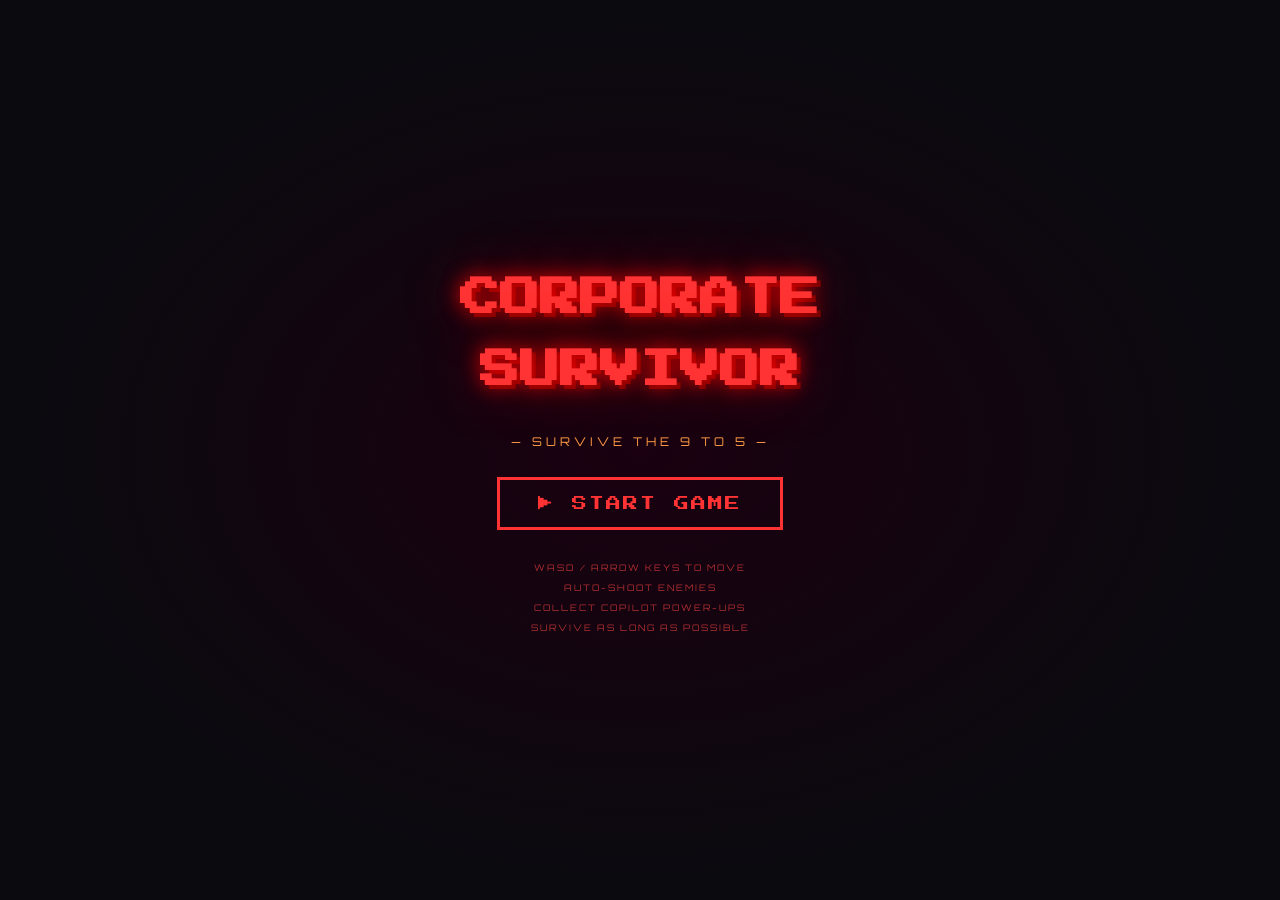
==== index.html @ 970d266e "Update index.html" ====
<!DOCTYPE html>
<html lang="en">
<head>
    <meta charset="UTF-8">
    <meta name="viewport" content="width=device-width, initial-scale=1.0">
    <title>Corporate Survivor</title>
    <link href="https://fonts.googleapis.com/css2?family=Press+Start+2P&family=Orbitron:wght@400;700;900&display=swap" rel="stylesheet">
    <style>
        * { margin: 0; padding: 0; box-sizing: border-box; }

        body {
            background: #0a0a0f;
            display: flex;
            flex-direction: column;
            align-items: center;
            justify-content: center;
            min-height: 100vh;
            font-family: 'Orbitron', sans-serif;
            overflow: hidden;
        }

        body::before {
            content: '';
            position: fixed;
            inset: 0;
            background-image:
                linear-gradient(rgba(255,50,50,0.04) 1px, transparent 1px),
                linear-gradient(90deg, rgba(255,50,50,0.04) 1px, transparent 1px);
            background-size: 40px 40px;
            animation: gridScroll 20s linear infinite;
            pointer-events: none;
            z-index: 0;
        }

        @keyframes gridScroll {
            0% { background-position: 0 0; }
            100% { background-position: 40px 40px; }
        }

        #title-screen {
            position: fixed;
            inset: 0;
            background: radial-gradient(ellipse at center, #1a0010 0%, #0a0a0f 70%);
            display: flex;
            flex-direction: column;
            align-items: center;
            justify-content: center;
            z-index: 100;
            gap: 28px;
        }

        #title-screen h1 {
            font-family: 'Press Start 2P', cursive;
            font-size: clamp(18px, 4vw, 40px);
            color: #ff3333;
            text-shadow: 0 0 20px #ff0000, 0 0 60px #ff000066, 4px 4px 0 #660000;
            animation: titlePulse 2s ease-in-out infinite;
            text-align: center;
            line-height: 1.8;
        }

        @keyframes titlePulse {
            0%,100% { text-shadow: 0 0 20px #ff3333, 0 0 60px #ff000066, 4px 4px 0 #660000; }
            50% { text-shadow: 0 0 40px #ff6666, 0 0 100px #ff000099, 4px 4px 0 #660000; }
        }

        .subtitle {
            font-size: clamp(7px, 1.5vw, 12px);
            color: #ff9944;
            letter-spacing: 4px;
            text-transform: uppercase;
        }

        #start-btn {
            font-family: 'Press Start 2P', cursive;
            font-size: clamp(9px, 1.8vw, 15px);
            padding: 16px 38px;
            background: transparent;
            border: 3px solid #ff3333;
            color: #ff3333;
            cursor: pointer;
            letter-spacing: 2px;
            transition: all 0.2s;
            animation: btnBlink 1.5s step-end infinite;
            position: relative;
            overflow: hidden;
        }

        #start-btn::before {
            content: '';
            position: absolute;
            inset: 0;
            background: #ff3333;
            transform: translateX(-100%);
            transition: transform 0.3s;
        }

        #start-btn:hover::before { transform: translateX(0); }
        #start-btn span { position: relative; }
        #start-btn:hover { color: #0a0a0f; }

        @keyframes btnBlink {
            0%,100% { opacity: 1; }
            50% { opacity: 0.6; }
        }

        .controls-hint {
            font-size: clamp(5px, 0.9vw, 9px);
            color: #ff4444aa;
            letter-spacing: 2px;
            text-align: center;
            line-height: 2.2;
        }

        /* ---- CHARACTER SELECT ---- */
        #char-select-screen {
            position: fixed;
            inset: 0;
            background: radial-gradient(ellipse at center, #1a0010 0%, #0a0a0f 70%);
            display: none;
            flex-direction: column;
            align-items: center;
            justify-content: center;
            z-index: 99;
            gap: 32px;
        }

        #char-select-screen h2 {
            font-family: 'Press Start 2P', cursive;
            font-size: clamp(10px, 2.2vw, 20px);
            color: #ffcc44;
            text-shadow: 0 0 16px #ffaa00, 3px 3px 0 #664400;
            letter-spacing: 2px;
            text-align: center;
        }

        #char-grid {
            display: grid;
            grid-template-columns: repeat(4, 1fr);
            gap: 18px;
            position: relative;
        }

        .char-tile {
            width: clamp(100px, 14vw, 150px);
            height: clamp(100px, 14vw, 150px);
            position: relative;
            border: 3px solid #ff333333;
            overflow: hidden;
            background: #111;
            image-rendering: pixelated;
        }

        .char-tile img {
            width: 100%;
            height: 100%;
            object-fit: cover;
            object-position: top center;
            display: block;
            filter: saturate(0.7) brightness(0.75);
            transition: filter 0.1s;
        }

        .char-tile.selected img {
            filter: saturate(1.2) brightness(1.1);
        }

        .char-name {
            position: absolute;
            bottom: 0; left: 0; right: 0;
            font-family: 'Press Start 2P', cursive;
            font-size: clamp(5px, 0.9vw, 8px);
            color: #ffcc44;
            text-align: center;
            background: rgba(0,0,0,0.75);
            padding: 4px 2px;
            letter-spacing: 1px;
        }

        /* Flashing cursor box */
        #char-cursor {
            position: absolute;
            border: 3px solid #fff;
            box-shadow: 0 0 0 2px #ff3333, 0 0 14px #ff3333, inset 0 0 14px rgba(255,50,50,0.15);
            pointer-events: none;
            transition: top 0.08s steps(1), left 0.08s steps(1), width 0s, height 0s;
            animation: cursorBlink 0.45s step-end infinite;
            z-index: 10;
        }

        @keyframes cursorBlink {
            0%,100% { opacity: 1; }
            50% { opacity: 0; }
        }

        #char-select-hint {
            font-family: 'Press Start 2P', cursive;
            font-size: clamp(6px, 1vw, 9px);
            color: #ff4444aa;
            letter-spacing: 2px;
            text-align: center;
            line-height: 2.4;
        }

        #char-confirm-text {
            font-family: 'Press Start 2P', cursive;
            font-size: clamp(7px, 1.2vw, 11px);
            color: #44ffaa;
            text-shadow: 0 0 12px #00ff88;
            text-align: center;
            animation: btnBlink 0.8s step-end infinite;
            letter-spacing: 1px;
        }

        #game-wrapper {
            position: relative;
            z-index: 1;
            display: none;
        }

        #gameCanvas {
            display: block;
            border: 2px solid #ff333322;
            box-shadow: 0 0 50px #ff000033, 0 0 100px #ff000011;
        }

        #hud {
            position: absolute;
            top: 0; left: 0; right: 0;
            pointer-events: none;
            padding: 10px 14px;
            display: flex;
            justify-content: space-between;
            align-items: flex-start;
        }

        .hud-left { display: flex; flex-direction: column; gap: 5px; }

        .hud-label {
            font-family: 'Press Start 2P', cursive;
            font-size: 7px;
            color: #ff333399;
            letter-spacing: 1px;
            margin-bottom: 1px;
        }

        .bar-container {
            width: 170px;
            height: 13px;
            background: rgba(0,0,0,0.75);
            border: 1px solid #ff333444;
            position: relative;
            overflow: hidden;
        }

        .bar-fill {
            height: 100%;
            transition: width 0.15s;
            position: relative;
        }

        .bar-fill::after {
            content: '';
            position: absolute;
            top: 0; left: 0; right: 0;
            height: 45%;
            background: rgba(255,255,255,0.18);
        }

        #health-fill { background: linear-gradient(90deg, #aa0000, #ff4444); }
        #exp-fill { background: linear-gradient(90deg, #003399, #4499ff); }

        .bar-text {
            position: absolute;
            top: 50%; left: 50%;
            transform: translate(-50%, -50%);
            font-family: 'Press Start 2P', cursive;
            font-size: 6px;
            color: white;
            text-shadow: 1px 1px 0 black;
            white-space: nowrap;
        }

        .hud-right {
            display: flex;
            flex-direction: column;
            align-items: flex-end;
            gap: 5px;
        }

        .stat-display {
            font-family: 'Press Start 2P', cursive;
            font-size: clamp(7px, 1.1vw, 9px);
            color: #ffcc44;
            text-shadow: 0 0 8px #ffcc4455;
            background: rgba(0,0,0,0.5);
            padding: 3px 8px;
            border-left: 2px solid #ffcc4444;
        }

        #timer-display {
            position: absolute;
            top: 8px;
            left: 50%;
            transform: translateX(-50%);
            font-family: 'Press Start 2P', cursive;
            font-size: clamp(10px, 1.5vw, 14px);
            color: #ff9944;
            text-shadow: 0 0 12px #ff6600;
            background: rgba(0,0,0,0.6);
            padding: 4px 12px;
            pointer-events: none;
        }

        #levelup-overlay {
            position: absolute;
            inset: 0;
            display: none;
            align-items: center;
            justify-content: center;
            pointer-events: none;
            z-index: 20;
        }

        #levelup-overlay.show {
            display: flex;
            animation: lvlFade 1.2s ease-out forwards;
        }

        @keyframes lvlFade {
            0% { opacity: 0; background: radial-gradient(ellipse, rgba(255,210,0,0) 0%, transparent 80%); }
            30% { background: radial-gradient(ellipse, rgba(255,210,0,0.2) 0%, transparent 80%); }
            100% { opacity: 0; }
        }

        .levelup-text {
            font-family: 'Press Start 2P', cursive;
            font-size: clamp(14px, 2.5vw, 26px);
            color: #ffdd00;
            text-shadow: 0 0 30px #ffaa00, 0 0 60px #ff660055, 3px 3px 0 #884400;
            animation: lvlBounce 0.6s cubic-bezier(0.175,0.885,0.32,1.275);
        }

        @keyframes lvlBounce {
            0% { transform: scale(0) rotate(-10deg); }
            100% { transform: scale(1) rotate(0deg); }
        }

        #pickup-notify {
            position: absolute;
            top: 45%;
            left: 50%;
            transform: translate(-50%, -50%);
            font-family: 'Press Start 2P', cursive;
            font-size: clamp(8px, 1.3vw, 11px);
            pointer-events: none;
            display: none;
            z-index: 30;
            text-align: center;
            white-space: nowrap;
        }

        #wave-notify {
            position: absolute;
            top: 38%;
            left: 50%;
            transform: translateX(-50%);
            font-family: 'Press Start 2P', cursive;
            font-size: clamp(9px, 1.8vw, 16px);
            color: #ff4444;
            text-shadow: 0 0 20px #ff0000;
            pointer-events: none;
            opacity: 0;
            z-index: 25;
            text-align: center;
            white-space: nowrap;
        }

        #kill-feed {
            position: absolute;
            bottom: 14px;
            left: 14px;
            pointer-events: none;
            display: flex;
            flex-direction: column-reverse;
            gap: 3px;
        }

        .kill-entry {
            font-family: 'Press Start 2P', cursive;
            font-size: 6px;
            color: #ff6666;
            text-shadow: 0 0 6px #ff0000;
            background: rgba(0,0,0,0.4);
            padding: 2px 6px;
            animation: killFade 2s ease-out forwards;
        }

        @keyframes killFade {
            0%,70% { opacity: 1; }
            100% { opacity: 0; }
        }

        @keyframes pickupAnim {
            0% { opacity: 0; transform: translate(-50%,-40%) scale(0.8); }
            20% { opacity: 1; transform: translate(-50%,-50%) scale(1.1); }
            80% { opacity: 1; transform: translate(-50%,-50%) scale(1); }
            100% { opacity: 0; transform: translate(-50%,-58%) scale(0.9); }
        }

        /* ---- PAUSE MENU ---- */
        #pause-screen {
            position: absolute;
            inset: 0;
            background: rgba(0,0,0,0.82);
            display: none;
            flex-direction: column;
            align-items: center;
            justify-content: center;
            z-index: 150;
            gap: 0;
        }

        #pause-screen h2 {
            font-family: 'Press Start 2P', cursive;
            font-size: clamp(14px, 2.5vw, 26px);
            color: #ffcc44;
            text-shadow: 0 0 20px #ffaa00, 3px 3px 0 #664400;
            letter-spacing: 3px;
            margin-bottom: 40px;
        }

        .pause-btn {
            font-family: 'Press Start 2P', cursive;
            font-size: clamp(8px, 1.4vw, 12px);
            padding: 14px 50px;
            background: transparent;
            border: 2px solid #ffcc44;
            color: #ffcc44;
            cursor: pointer;
            letter-spacing: 2px;
            transition: all 0.15s;
            margin: 8px 0;
            width: 260px;
            position: relative;
            overflow: hidden;
        }

        .pause-btn::before {
            content: '';
            position: absolute;
            inset: 0;
            background: #ffcc44;
            transform: translateX(-100%);
            transition: transform 0.2s;
        }

        .pause-btn span { position: relative; }
        .pause-btn:hover::before { transform: translateX(0); }
        .pause-btn:hover { color: #000; }

        .pause-btn.exit-btn { border-color: #ff4444; color: #ff4444; }
        .pause-btn.exit-btn::before { background: #ff4444; }
        .pause-btn.exit-btn:hover { color: #fff; }

        #pause-hint {
            font-family: 'Press Start 2P', cursive;
            font-size: clamp(5px, 0.8vw, 7px);
            color: #ffffff33;
            letter-spacing: 2px;
            margin-top: 28px;
        }

        /* ---- GAME OVER (NOT HIRED) ---- */
        #game-over {
            position: fixed;
            inset: 0;
            display: none;
            flex-direction: column;
            align-items: center;
            justify-content: center;
            z-index: 200;
            gap: 0;
            overflow: hidden;
        }

        #game-over-bg {
            position: absolute;
            inset: 0;
            background: #000;
        }

        /* Scanlines effect */
        #game-over-bg::after {
            content: '';
            position: absolute;
            inset: 0;
            background: repeating-linear-gradient(
                0deg,
                transparent,
                transparent 2px,
                rgba(0,0,0,0.4) 2px,
                rgba(0,0,0,0.4) 4px
            );
            pointer-events: none;
        }

        #go-content {
            position: relative;
            z-index: 2;
            display: flex;
            flex-direction: column;
            align-items: center;
            gap: 0;
            animation: goSlideIn 0.6s cubic-bezier(0.175,0.885,0.32,1.275) forwards;
        }

        @keyframes goSlideIn {
            0% { transform: translateY(-60px); opacity: 0; }
            100% { transform: translateY(0); opacity: 1; }
        }

        #go-title {
            font-family: 'Press Start 2P', cursive;
            font-size: clamp(28px, 6vw, 72px);
            color: #ff0000;
            text-shadow: 6px 6px 0 #660000, 0 0 40px #ff0000, 0 0 80px #ff000066;
            letter-spacing: 4px;
            line-height: 1.3;
            text-align: center;
            animation: goFlicker 0.1s step-end infinite;
            margin-bottom: 10px;
        }

        @keyframes goFlicker {
            0%,90%,100% { opacity: 1; }
            92% { opacity: 0.8; }
            94% { opacity: 1; }
            96% { opacity: 0.6; }
            98% { opacity: 1; }
        }

        #go-subtitle {
            font-family: 'Press Start 2P', cursive;
            font-size: clamp(7px, 1.3vw, 13px);
            color: #ff6666;
            letter-spacing: 6px;
            margin-bottom: 36px;
            text-transform: uppercase;
            animation: btnBlink 2s step-end infinite;
        }

        /* Red curtain bars - VS style */
        .go-bar {
            position: absolute;
            left: 0; right: 0;
            background: #cc0000;
            z-index: 1;
            animation: barSlide 0.5s ease-out forwards;
        }

        .go-bar.top { top: 0; height: 8px; transform: scaleX(0); transform-origin: left; }
        .go-bar.bottom { bottom: 0; height: 8px; transform: scaleX(0); transform-origin: right; }

        @keyframes barSlide {
            0% { transform: scaleX(0); }
            100% { transform: scaleX(1); }
        }

        .go-stats {
            display: grid;
            grid-template-columns: auto auto;
            gap: 8px 50px;
            font-size: clamp(6px, 1vw, 10px);
            color: #ffcc44;
            text-align: left;
            margin-bottom: 28px;
            border: 1px solid #ff333333;
            padding: 16px 30px;
            background: rgba(100,0,0,0.2);
        }

        .go-stat-label { color: #ff6666; }

        #restart-btn {
            font-family: 'Press Start 2P', cursive;
            font-size: clamp(7px, 1.3vw, 11px);
            padding: 13px 28px;
            background: transparent;
            border: 2px solid #ff3333;
            color: #ff3333;
            cursor: pointer;
            letter-spacing: 2px;
            transition: all 0.2s;
        }

        #restart-btn:hover { background: #ff3333; color: #fff; }
    </style>
</head>
<body>

<div id="title-screen">
    <h1>CORPORATE<br>SURVIVOR</h1>
    <div class="subtitle">— survive the 9 to 5 —</div>
    <button id="start-btn" onclick="showCharSelect()"><span>▶ START GAME</span></button>
    <div class="controls-hint">
        WASD / ARROW KEYS TO MOVE<br>
        AUTO-SHOOT ENEMIES<br>
        COLLECT COPILOT POWER-UPS<br>
        SURVIVE AS LONG AS POSSIBLE
    </div>
</div>

<!-- Character Select Screen -->
<div id="char-select-screen">
    <h2>SELECT YOUR FIGHTER</h2>
    <div id="char-grid">
        <div id="char-cursor"></div>
        <div class="char-tile" data-index="0">
            <img src="Rick.png" alt="Rick">
            <div class="char-name">RICK</div>
        </div>
        <div class="char-tile" data-index="1">
            <img src="kate.jpg" alt="Kate">
            <div class="char-name">KATE</div>
        </div>
        <div class="char-tile" data-index="2">
            <img src="thom.jpg" alt="Thom">
            <div class="char-name">THOM</div>
        </div>
        <div class="char-tile" data-index="3">
            <img src="jobibby.jpg" alt="Jobibby">
            <div class="char-name">JOBIBBY</div>
        </div>
    </div>
    <div id="char-confirm-text">PRESS ENTER OR SPACE TO CONFIRM</div>
    <div id="char-select-hint">WASD / ARROW KEYS TO SELECT</div>
</div>

<div id="game-over">
    <div id="game-over-bg"></div>
    <div class="go-bar top"></div>
    <div class="go-bar bottom"></div>
    <div id="go-content">
        <div id="go-title">NOT<br>HIRED!</div>
        <div id="go-subtitle">— better luck next quarter —</div>
        <div class="go-stats" id="go-stats"></div>
        <button id="restart-btn" onclick="location.reload()">▶ TRY AGAIN</button>
    </div>
</div>

<div id="game-wrapper">
    <canvas id="gameCanvas"></canvas>

    <!-- Pause Screen (inside game-wrapper so it's positioned over canvas) -->
    <div id="pause-screen">
        <h2>— PAUSED —</h2>
        <button class="pause-btn" onclick="resumeGame()"><span>▶ RESUME</span></button>
        <button class="pause-btn exit-btn" onclick="exitToTitle()"><span>✕ EXIT TO MENU</span></button>
        <div id="pause-hint">ESC TO RESUME</div>
    </div>

    <div id="hud">
        <div class="hud-left">
            <div class="hud-label">HEALTH</div>
            <div class="bar-container">
                <div class="bar-fill" id="health-fill" style="width:100%"></div>
                <div class="bar-text" id="health-text">100/100</div>
            </div>
            <div class="hud-label" style="margin-top:3px">EXPERIENCE</div>
            <div class="bar-container">
                <div class="bar-fill" id="exp-fill" style="width:0%"></div>
                <div class="bar-text" id="exp-text">0/100</div>
            </div>
        </div>
        <div id="timer-display">00:00</div>
        <div class="hud-right">
            <div class="stat-display" id="score-display">SCORE: 0</div>
            <div class="stat-display" id="level-display">LV 1</div>
            <div class="stat-display" id="kills-display">KILLS: 0</div>
            <div class="stat-display" id="bullets-display">BULLETS: 1</div>
        </div>
    </div>

    <div id="levelup-overlay"><div class="levelup-text">⬆ LEVEL UP! ⬆</div></div>
    <div id="pickup-notify"></div>
    <div id="wave-notify"></div>
    <div id="kill-feed"></div>
</div>

<script>
// ============================================================
// CORPORATE SURVIVOR — Vampire Survivors Edition
// ============================================================

const canvas = document.getElementById('gameCanvas');
const ctx = canvas.getContext('2d');

function resizeCanvas() {
    const maxW = Math.min(window.innerWidth - 10, 920);
    const maxH = Math.min(window.innerHeight - 10, 660);
    const ratio = 920 / 660;
    let w = maxW, h = maxW / ratio;
    if (h > maxH) { h = maxH; w = h * ratio; }
    canvas.width = Math.floor(w);
    canvas.height = Math.floor(h);
    const wrapper = document.getElementById('game-wrapper');
    wrapper.style.width = canvas.width + 'px';
    wrapper.style.height = canvas.height + 'px';
}
resizeCanvas();
window.addEventListener('resize', resizeCanvas);

// Assets
const playerImage = new Image(); playerImage.src = 'Rick.png'; // default, overridden by char select
const enemyImage = new Image(); enemyImage.src = 'PCN.png';
const powerUpImage = new Image(); powerUpImage.src = 'copilot.png';
const bgMusic = new Audio('Retro.mp3'); bgMusic.loop = true; bgMusic.volume = 0.4;
const levelUpSound = new Audio('levelup.mp3'); levelUpSound.volume = 0.7;

// ============================================================
// CHARACTER SELECT
// ============================================================
const CHARACTERS = [
    { name: 'RICK',    src: 'Rick.png' },
    { name: 'KATE',    src: 'kate.jpg' },
    { name: 'THOM',    src: 'thom.jpg' },
    { name: 'JOBIBBY', src: 'jobibby.jpg' }
];
let charIndex = 0;
let charSelectActive = false;

function showCharSelect() {
    document.getElementById('title-screen').style.display = 'none';
    document.getElementById('char-select-screen').style.display = 'flex';
    charSelectActive = true;
    charIndex = 0;
    updateCharCursor();
}

function updateCharCursor() {
    const tiles = document.querySelectorAll('.char-tile');
    const grid = document.getElementById('char-grid');
    tiles.forEach((t, i) => t.classList.toggle('selected', i === charIndex));
    const tile = tiles[charIndex];
    const cursor = document.getElementById('char-cursor');
    // Position cursor over selected tile (relative to grid)
    const tileRect = tile.getBoundingClientRect();
    const gridRect = grid.getBoundingClientRect();
    cursor.style.left   = (tileRect.left - gridRect.left - 3) + 'px';
    cursor.style.top    = (tileRect.top  - gridRect.top  - 3) + 'px';
    cursor.style.width  = (tileRect.width  + 6) + 'px';
    cursor.style.height = (tileRect.height + 6) + 'px';
}

function confirmCharSelect() {
    charSelectActive = false;
    const chosen = CHARACTERS[charIndex];
    playerImage.src = chosen.src;
    document.getElementById('char-select-screen').style.display = 'none';
    startGame();
}

// Mouse/touch support for char tiles
document.addEventListener('DOMContentLoaded', () => {
    document.querySelectorAll('.char-tile').forEach(tile => {
        tile.addEventListener('click', () => {
            if (!charSelectActive) return;
            charIndex = parseInt(tile.dataset.index);
            updateCharCursor();
            setTimeout(confirmCharSelect, 180);
        });
    });
});

// Key handler for character select (injected into existing keydown)
function handleCharSelectKeys(e) {
    if (!charSelectActive) return;
    const cols = 4;
    if (e.key==='ArrowRight'||e.key==='d'||e.key==='D') { charIndex = (charIndex+1) % CHARACTERS.length; updateCharCursor(); e.preventDefault(); }
    else if (e.key==='ArrowLeft'||e.key==='a'||e.key==='A') { charIndex = (charIndex+CHARACTERS.length-1) % CHARACTERS.length; updateCharCursor(); e.preventDefault(); }
    else if (e.key==='ArrowDown'||e.key==='s'||e.key==='S') { charIndex = Math.min(charIndex+cols, CHARACTERS.length-1); updateCharCursor(); e.preventDefault(); }
    else if (e.key==='ArrowUp'||e.key==='w'||e.key==='W') { charIndex = Math.max(charIndex-cols, 0); updateCharCursor(); e.preventDefault(); }
    else if (e.key==='Enter'||e.key===' ') { confirmCharSelect(); e.preventDefault(); }
}
document.addEventListener('keydown', handleCharSelectKeys);
window.addEventListener('resize', () => { if (charSelectActive) updateCharCursor(); });

let musicStarted = false;
document.addEventListener('click', () => {
    if (!musicStarted && gameRunning) { bgMusic.play().catch(()=>{}); musicStarted = true; }
});

// World
const WORLD_W = 2800, WORLD_H = 2000;

// Game state
let gameRunning = false, gameOver = false, gamePaused = false;
let startTime = 0, pausedTime = 0, score = 0, killCount = 0, wave = 1;
let camera = { x: 0, y: 0 };
let screenShake = 0;

// Player
const player = {
    x: WORLD_W/2, y: WORLD_H/2, width: 44, height: 44,
    speed: 3.2, health: 100, maxHealth: 100,
    level: 1, experience: 0, experienceToNextLevel: 100,
    damageMultiplier: 1, invincibleTimer: 0, facing: 1
};

// Active special effects
let forcefield = null;      // { radius, timer, maxTimer, angle }
let megaWeapon = null;      // { timer, maxTimer } — chain lightning orbs
let magnetActive = false;   // magnet pulls all xp orbs
let magnetTimer = 0;
let freezeTimer = 0;        // all enemies frozen
let berserkerTimer = 0;     // massively boosted fire rate & damage

let bulletPower = 1;
let keys = {};
document.addEventListener('keydown', e => {
    // ESC pauses/resumes
    if (e.key === 'Escape') {
        if (gameRunning && !gameOver) {
            if (gamePaused) resumeGame(); else pauseGame();
        }
        return;
    }
    keys[e.key] = true;
    if (['ArrowUp','ArrowDown','ArrowLeft','ArrowRight',' '].includes(e.key)) e.preventDefault();
});
document.addEventListener('keyup', e => { keys[e.key] = false; });

// ---- Pause / Resume / Exit ----
function pauseGame() {
    gamePaused = true;
    pausedTime = performance.now();
    bgMusic.pause();
    document.getElementById('pause-screen').style.display = 'flex';
}

function resumeGame() {
    gamePaused = false;
    // Adjust startTime so timer doesn't jump
    startTime += (performance.now() - pausedTime);
    bgMusic.play().catch(()=>{});
    document.getElementById('pause-screen').style.display = 'none';
}

function exitToTitle() {
    gamePaused = false; gameRunning = false; gameOver = false;
    bgMusic.pause(); bgMusic.currentTime = 0;
    clearInterval(spawnIntervalId); clearInterval(difficultyTimer);
    document.getElementById('pause-screen').style.display = 'none';
    document.getElementById('game-wrapper').style.display = 'none';
    document.getElementById('title-screen').style.display = 'flex';
}

// Entity arrays
let enemies = [], projectiles = [], powerUps = [], particles = [], floatingTexts = [], xpOrbs = [];

// Difficulty
let enemySpawnInterval = 1800, enemySpeed = 1.4, spawnIntervalId = null;
let difficultyTimer = null;

// Background tile colors
const BG_TILES = ['#0c0c14','#0e0e16','#0a0a12','#0d0d15'];

// ============================================================
// START
// ============================================================
function startGame() {
    document.getElementById('title-screen').style.display = 'none';
    document.getElementById('game-wrapper').style.display = 'block';
    gameRunning = true;
    startTime = performance.now();

    spawnIntervalId = setInterval(spawnEnemy, enemySpawnInterval);

    difficultyTimer = setInterval(() => {
        if (!gameRunning) return;
        const elapsed = (performance.now() - startTime) / 1000;
        const newWave = Math.floor(elapsed / 30) + 1;
        if (newWave > wave) { wave = newWave; showWaveNotify(wave); }
        enemySpeed = 1.4 + elapsed * 0.006;
        // Speed up spawning every 30s
        if (elapsed > 0 && elapsed % 30 < 1.1 && enemySpawnInterval > 400) {
            clearInterval(spawnIntervalId);
            enemySpawnInterval = Math.max(400, enemySpawnInterval - 150);
            spawnIntervalId = setInterval(spawnEnemy, enemySpawnInterval);
        }
    }, 1000);

    // Auto-shoot (berserker halves interval)
    let shootIntervalId = null;
    function scheduleShoot() {
        const interval = berserkerTimer > 0 ? 425 : 850;
        shootIntervalId = setTimeout(() => {
            if (gameRunning && !gameOver && !gamePaused) shootAll();
            scheduleShoot();
        }, interval);
    }
    scheduleShoot();

    // Power-up spawner
    setInterval(() => { if (gameRunning && !gameOver) spawnPowerUp(); }, 7000);
    setTimeout(() => spawnPowerUp(), 2500);

    bgMusic.play().catch(()=>{}); musicStarted = true;
    requestAnimationFrame(gameLoop);
}

// ============================================================
// SHOOT
// ============================================================
function shootAll() {
    for (let i = 0; i < bulletPower; i++) {
        let angle;
        if (i === 0 && enemies.length > 0) {
            // First bullet tracks nearest enemy
            let best = null, bestDist = Infinity;
            enemies.forEach(e => {
                const d = Math.hypot(e.x - player.x, e.y - player.y);
                if (d < bestDist) { bestDist = d; best = e; }
            });
            angle = best ? Math.atan2(best.y - player.y, best.x - player.x) : 0;
        } else {
            angle = (Math.PI * 2 / bulletPower) * i;
        }
        const hue = 30 + Math.random() * 50;
        projectiles.push({
            x: player.x + player.width/2,
            y: player.y + player.height/2,
            dx: Math.cos(angle) * 7.5,
            dy: Math.sin(angle) * 7.5,
            size: 6 + Math.floor(bulletPower * 0.4),
            damage: 28 * player.damageMultiplier,
            life: 130, hue
        });
    }
}

// ============================================================
// SPAWN
// ============================================================
function spawnEnemy() {
    if (!gameRunning || gameOver) return;
    const n = 1 + Math.floor(wave * 0.5);
    for (let i = 0; i < n; i++) {
        const edge = Math.floor(Math.random() * 4);
        const pad = 90, cw = canvas.width, ch = canvas.height;
        let x, y;
        if (edge===0) { x=camera.x+Math.random()*cw; y=camera.y-pad; }
        else if (edge===1) { x=camera.x+cw+pad; y=camera.y+Math.random()*ch; }
        else if (edge===2) { x=camera.x+Math.random()*cw; y=camera.y+ch+pad; }
        else { x=camera.x-pad; y=camera.y+Math.random()*ch; }
        x = Math.max(40, Math.min(WORLD_W-40, x));
        y = Math.max(40, Math.min(WORLD_H-40, y));
        const sz = 22 + Math.random()*12;
        const hp = 35 + wave*12;
        enemies.push({
            x, y, width: sz, height: sz,
            speed: enemySpeed * (0.75 + Math.random()*0.5),
            health: hp, maxHealth: hp, flashTimer: 0, wobble: Math.random()*Math.PI*2
        });
    }
}

function spawnPowerUp() {
    // Weighted pool: common vs rare
    const pool = [
        'health','health','bullet','bullet','speed','damage',
        'forcefield','magnet','freeze','megaweapon','berserker','vampiric'
    ];
    const type = pool[Math.floor(Math.random()*pool.length)];
    const px = Math.max(60, Math.min(WORLD_W-60, player.x + (Math.random()-0.5)*500));
    const py = Math.max(60, Math.min(WORLD_H-60, player.y + (Math.random()-0.5)*500));
    powerUps.push({ x: px, y: py, size: 28, type, pulsePhase: Math.random()*Math.PI*2, bobPhase: Math.random()*Math.PI*2 });
}

// ============================================================
// PARTICLES
// ============================================================
function spawnBlood(x, y, count=8) {
    for (let i=0;i<count;i++) {
        const a=Math.random()*Math.PI*2, s=Math.random()*4+1;
        particles.push({x,y,dx:Math.cos(a)*s,dy:Math.sin(a)*s,size:Math.random()*5+2,
            life:35+Math.random()*20,maxLife:55,color:`hsl(${Math.random()*20},100%,${30+Math.random()*20}%)`});
    }
}

function spawnExplosion(x, y) {
    for (let i=0;i<18;i++) {
        const a=(Math.PI*2/18)*i+Math.random()*0.4, s=Math.random()*5+2;
        particles.push({x,y,dx:Math.cos(a)*s,dy:Math.sin(a)*s-1,size:Math.random()*6+3,
            life:30+Math.random()*20,maxLife:50,color:`hsl(${Math.random()*50+10},100%,${50+Math.random()*30}%)`});
    }
}

function spawnXpOrb(x, y) {
    xpOrbs.push({x,y,dx:(Math.random()-0.5)*2,dy:(Math.random()-0.5)*2-2,
        size:5+Math.random()*4,life:999,phase:Math.random()*Math.PI*2});
}

function addFloat(x, y, text, color='#ffdd00', size=13) {
    floatingTexts.push({x,y,text,color,size,life:60,maxLife:60});
}

// ============================================================
// GAIN XP / LEVEL UP
// ============================================================
function gainXP(amount) {
    player.experience += amount;
    while (player.experience >= player.experienceToNextLevel) {
        player.experience -= player.experienceToNextLevel;
        player.level++;
        player.experienceToNextLevel = Math.floor(player.experienceToNextLevel * 1.4);
        player.speed = Math.min(player.speed + 0.3, 7);
        player.damageMultiplier += 0.15;
        player.maxHealth += 10;
        player.health = Math.min(player.maxHealth, player.health + 25);
        screenShake = 10;
        showLevelUp();
        levelUpSound.currentTime = 0;
        levelUpSound.play().catch(()=>{});
    }
}

function applyPowerUp(type) {
    const n = document.getElementById('pickup-notify');
    const defs = {
        health:      { msg:'❤ +30 HP',           color:'#ff4444', shadow:'#ff0000' },
        bullet:      { msg:'⚡ MORE BULLETS!',     color:'#ffdd00', shadow:'#ffaa00' },
        speed:       { msg:'💨 SPEED BOOST!',      color:'#44ffaa', shadow:'#00ff88' },
        damage:      { msg:'💥 POWER UP!',         color:'#ff8844', shadow:'#ff4400' },
        forcefield:  { msg:'🛡 FORCEFIELD!',       color:'#88aaff', shadow:'#4466ff' },
        magnet:      { msg:'🧲 XP MAGNET!',        color:'#ff88ff', shadow:'#ff00ff' },
        freeze:      { msg:'❄ FREEZE!',            color:'#aaeeff', shadow:'#00ccff' },
        megaweapon:  { msg:'☄ MEGA WEAPON!',       color:'#ffaa00', shadow:'#ff6600' },
        berserker:   { msg:'🔥 BERSERKER!',        color:'#ff4400', shadow:'#ff2200' },
        vampiric:    { msg:'🩸 VAMPIRIC DRAIN!',   color:'#cc44ff', shadow:'#880088' },
    };
    const d = defs[type] || defs.health;

    if (type==='health') {
        player.health = Math.min(player.maxHealth, player.health+30);
    } else if (type==='bullet') {
        bulletPower = Math.min(bulletPower+1, 16);
    } else if (type==='speed') {
        player.speed = Math.min(player.speed+0.5, 7);
    } else if (type==='damage') {
        player.damageMultiplier += 0.25;
    } else if (type==='forcefield') {
        // Spinning ring of energy that destroys enemies on contact
        forcefield = { radius: 80, timer: 600, maxTimer: 600, angle: 0, damage: 15 };
    } else if (type==='magnet') {
        // Sucks all xp orbs instantly + short magnet window
        magnetActive = true; magnetTimer = 300;
        xpOrbs.forEach(orb => { orb.dx += (player.x-orb.x)*0.2; orb.dy += (player.y-orb.y)*0.2; });
    } else if (type==='freeze') {
        // Freeze all enemies for 4 seconds
        freezeTimer = 240;
        enemies.forEach(e => e.frozen = true);
        spawnFreezeEffect();
    } else if (type==='megaweapon') {
        // Giant orbiting energy balls for 8 seconds
        megaWeapon = { timer: 480, maxTimer: 480, angle: 0, orbs: 3 };
    } else if (type==='berserker') {
        // Double fire rate and 2x damage for 6 seconds
        berserkerTimer = 360;
    } else if (type==='vampiric') {
        // Each kill heals player for 3s
        player.vampiricTimer = 480;
    }

    n.textContent = d.msg;
    n.style.color = d.color;
    n.style.textShadow = `0 0 20px ${d.shadow}`;
    n.style.display = 'block';
    n.style.animation = 'none';
    n.offsetHeight;
    n.style.animation = 'pickupAnim 1.5s ease-out forwards';
    setTimeout(()=>{n.style.display='none';}, 1500);
}

function spawnFreezeEffect() {
    for (let i=0;i<40;i++) {
        const a=Math.random()*Math.PI*2, r=Math.random()*canvas.width*0.5;
        particles.push({
            x: player.x+Math.cos(a)*r, y: player.y+Math.sin(a)*r,
            dx:(Math.random()-0.5)*2, dy:(Math.random()-0.5)*2-1,
            size:Math.random()*8+3, life:60+Math.random()*40, maxLife:100,
            color:`hsl(190,100%,${70+Math.random()*30}%)`
        });
    }
}

// ============================================================
// UI
// ============================================================
function showLevelUp() {
    const ov = document.getElementById('levelup-overlay');
    ov.querySelector('.levelup-text').textContent = `⬆ LEVEL ${player.level}! ⬆`;
    ov.classList.remove('show'); ov.offsetHeight; ov.classList.add('show');
    setTimeout(()=>ov.classList.remove('show'), 1200);
}

function showWaveNotify(w) {
    const el = document.getElementById('wave-notify');
    el.textContent = `— WAVE ${w} —`;
    el.style.opacity='1';
    el.style.animation='none'; el.offsetHeight;
    el.style.animation='pickupAnim 2.5s ease-out forwards';
}

function addKillFeed() {
    const feed = document.getElementById('kill-feed');
    const entry = document.createElement('div');
    entry.className='kill-entry';
    const msgs=['TERMINATED','REDUNDANT','OUTSOURCED','DOWNSIZED','LAID OFF','RESTRUCTURED'];
    entry.textContent = msgs[Math.floor(Math.random()*msgs.length)];
    feed.appendChild(entry);
    if (feed.children.length > 5) feed.removeChild(feed.children[0]);
    setTimeout(()=>entry.remove(), 2000);
}

function updateHUD() {
    const hp = Math.max(0, player.health/player.maxHealth*100);
    document.getElementById('health-fill').style.width = hp+'%';
    document.getElementById('health-text').textContent = `${Math.ceil(Math.max(0,player.health))}/${player.maxHealth}`;
    const xp = player.experience/player.experienceToNextLevel*100;
    document.getElementById('exp-fill').style.width = xp+'%';
    document.getElementById('exp-text').textContent = `${player.experience}/${player.experienceToNextLevel}`;
    document.getElementById('score-display').textContent = `SCORE: ${score}`;
    document.getElementById('level-display').textContent = `LV ${player.level}`;
    document.getElementById('kills-display').textContent = `KILLS: ${killCount}`;
    document.getElementById('bullets-display').textContent = `FIRE: ${bulletPower}`;
    const secs = Math.floor((performance.now()-startTime)/1000);
    document.getElementById('timer-display').textContent =
        String(Math.floor(secs/60)).padStart(2,'0') + ':' + String(secs%60).padStart(2,'0');
}

// ============================================================
// UPDATE
// ============================================================
function update() {
    if (gameOver || gamePaused) return;

    // Movement
    let dx=0, dy=0;
    if (keys['ArrowUp']||keys['w']||keys['W']) dy=-1;
    if (keys['ArrowDown']||keys['s']||keys['S']) dy=1;
    if (keys['ArrowLeft']||keys['a']||keys['A']) dx=-1;
    if (keys['ArrowRight']||keys['d']||keys['D']) dx=1;
    if (dx&&dy) { dx*=0.707; dy*=0.707; }
    if (dx) player.facing = dx>0?1:-1;
    player.x = Math.max(20, Math.min(WORLD_W-player.width-20, player.x+dx*player.speed));
    player.y = Math.max(20, Math.min(WORLD_H-player.height-20, player.y+dy*player.speed));
    if (player.invincibleTimer>0) player.invincibleTimer--;

    // Camera lerp
    camera.x += (player.x - canvas.width/2 - camera.x) * 0.12;
    camera.y += (player.y - canvas.height/2 - camera.y) * 0.12;
    camera.x = Math.max(0, Math.min(WORLD_W-canvas.width, camera.x));
    camera.y = Math.max(0, Math.min(WORLD_H-canvas.height, camera.y));

    // Enemy damage scales with player level (each level adds 15% more damage)
    const enemyDmgScale = 1 + (player.level - 1) * 0.15;
    const baseDmg = 0.35 * enemyDmgScale;

    // Tick special timers
    if (freezeTimer > 0) { freezeTimer--; if (freezeTimer===0) enemies.forEach(e=>e.frozen=false); }
    if (magnetTimer > 0) { magnetTimer--; if (magnetTimer===0) magnetActive=false; }
    if (berserkerTimer > 0) berserkerTimer--;
    if (player.vampiricTimer > 0) player.vampiricTimer--;

    // Forcefield
    if (forcefield) {
        forcefield.timer--;
        forcefield.angle += 0.04;
        if (forcefield.timer <= 0) { forcefield = null; }
        else {
            // Damage enemies inside forcefield radius
            for (let i=enemies.length-1;i>=0;i--) {
                const e=enemies[i];
                const dist=Math.hypot(e.x+e.width/2 - player.x-player.width/2, e.y+e.height/2 - player.y-player.height/2);
                if (dist < forcefield.radius + e.width/2) {
                    e.health -= forcefield.damage;
                    e.flashTimer = 3;
                    if (e.health<=0) {
                        spawnExplosion(e.x+e.width/2, e.y+e.height/2);
                        spawnXpOrb(e.x+e.width/2, e.y+e.height/2);
                        if (player.vampiricTimer>0) player.health = Math.min(player.maxHealth, player.health+3);
                        addKillFeed(); score+=10+wave*2; gainXP(20); killCount++;
                        enemies.splice(i,1);
                    }
                }
            }
        }
    }

    // Mega weapon orbiting balls
    if (megaWeapon) {
        megaWeapon.timer--;
        megaWeapon.angle += 0.06;
        if (megaWeapon.timer <= 0) { megaWeapon = null; }
        else {
            for (let o=0; o<megaWeapon.orbs; o++) {
                const orbAngle = megaWeapon.angle + (Math.PI*2/megaWeapon.orbs)*o;
                const orbR = 70;
                const ox = player.x+player.width/2 + Math.cos(orbAngle)*orbR;
                const oy = player.y+player.height/2 + Math.sin(orbAngle)*orbR;
                for (let i=enemies.length-1;i>=0;i--) {
                    const e=enemies[i];
                    const dist=Math.hypot(e.x+e.width/2-ox, e.y+e.height/2-oy);
                    if (dist < 28) {
                        e.health -= 40 * player.damageMultiplier;
                        e.flashTimer = 4;
                        spawnBlood(ox,oy,4);
                        if (e.health<=0) {
                            spawnExplosion(e.x+e.width/2, e.y+e.height/2);
                            spawnXpOrb(e.x+e.width/2, e.y+e.height/2);
                            if (player.vampiricTimer>0) player.health = Math.min(player.maxHealth, player.health+3);
                            addKillFeed(); score+=10+wave*2; gainXP(20); killCount++;
                            screenShake=Math.max(screenShake,3);
                            enemies.splice(i,1);
                        }
                    }
                }
            }
        }
    }

    // Magnet pulls all orbs
    if (magnetActive) {
        xpOrbs.forEach(orb => {
            orb.dx += (player.x-orb.x)*0.05;
            orb.dy += (player.y-orb.y)*0.05;
        });
    }

    // Enemies
    for (let i=enemies.length-1;i>=0;i--) {
        const e=enemies[i];
        const ddx=player.x-e.x, ddy=player.y-e.y;
        const dist=Math.hypot(ddx,ddy);
        e.wobble += 0.04;
        if (!e.frozen && dist>0) { e.x+=ddx/dist*e.speed; e.y+=ddy/dist*e.speed; }
        if (e.flashTimer>0) e.flashTimer--;

        // Player damage — scales with level
        if (player.invincibleTimer===0 &&
            player.x<e.x+e.width && player.x+player.width>e.x &&
            player.y<e.y+e.height && player.y+player.height>e.y) {
            player.health -= baseDmg;
            player.invincibleTimer = 10;
            screenShake = Math.max(screenShake, 5);
        }
    }

    // Projectiles vs enemies
    const dmgMult = berserkerTimer > 0 ? player.damageMultiplier * 2 : player.damageMultiplier;
    for (let i=projectiles.length-1;i>=0;i--) {
        const p=projectiles[i];
        p.x+=p.dx; p.y+=p.dy; p.life--;
        if (p.life<=0||p.x<0||p.x>WORLD_W||p.y<0||p.y>WORLD_H) { projectiles.splice(i,1); continue; }
        for (let j=enemies.length-1;j>=0;j--) {
            const e=enemies[j];
            if (p.x<e.x+e.width && p.x+p.size>e.x && p.y<e.y+e.height && p.y+p.size>e.y) {
                const dmg = p.damage * (berserkerTimer>0?2:1);
                e.health -= dmg;
                e.flashTimer = 5;
                spawnBlood(p.x,p.y,5);
                addFloat(e.x+e.width/2, e.y-10, Math.floor(dmg), berserkerTimer>0?'#ff6600':'#ff8888', 10);
                projectiles.splice(i,1);
                if (e.health<=0) {
                    spawnExplosion(e.x+e.width/2, e.y+e.height/2);
                    spawnXpOrb(e.x+e.width/2, e.y+e.height/2);
                    if (player.vampiricTimer>0) player.health = Math.min(player.maxHealth, player.health+3);
                    addKillFeed(); score+=10+wave*2; gainXP(20); killCount++;
                    screenShake=Math.max(screenShake,3); enemies.splice(j,1);
                }
                break;
            }
        }
    }

    // XP orbs attract
    for (let i=xpOrbs.length-1;i>=0;i--) {
        const orb=xpOrbs[i];
        const ddx=player.x+player.width/2-orb.x, ddy=player.y+player.height/2-orb.y;
        const dist=Math.hypot(ddx,ddy);
        orb.phase+=0.12;
        if (dist<160||magnetActive) { const pull=Math.min(9,150/dist*1.5); orb.dx+=ddx/dist*pull; orb.dy+=ddy/dist*pull; }
        orb.dx*=0.88; orb.dy*=0.88;
        orb.x+=orb.dx; orb.y+=orb.dy;
        if (dist<28) { gainXP(6); xpOrbs.splice(i,1); }
    }

    // Power-ups
    for (let i=powerUps.length-1;i>=0;i--) {
        const pu=powerUps[i];
        pu.pulsePhase+=0.05; pu.bobPhase+=0.04;
        if (player.x<pu.x+pu.size&&player.x+player.width>pu.x&&
            player.y<pu.y+pu.size&&player.y+player.height>pu.y) {
            applyPowerUp(pu.type);
            spawnExplosion(pu.x+pu.size/2, pu.y+pu.size/2);
            powerUps.splice(i,1);
        }
    }

    // Particles
    for (let i=particles.length-1;i>=0;i--) {
        const p=particles[i];
        p.x+=p.dx; p.y+=p.dy; p.dy+=0.12; p.dx*=0.96; p.life--;
        if(p.life<=0) particles.splice(i,1);
    }

    // Floating texts
    for (let i=floatingTexts.length-1;i>=0;i--) {
        const ft=floatingTexts[i];
        ft.y-=0.9; ft.life--;
        if(ft.life<=0) floatingTexts.splice(i,1);
    }

    screenShake *= 0.82;
    updateHUD();

    if (player.health<=0) triggerGameOver();
}

// ============================================================
// DRAW
// ============================================================
function draw() {
    ctx.clearRect(0,0,canvas.width,canvas.height);

    const sx = screenShake>0.5 ? (Math.random()-0.5)*screenShake : 0;
    const sy = screenShake>0.5 ? (Math.random()-0.5)*screenShake : 0;

    ctx.save();
    ctx.translate(-camera.x+sx, -camera.y+sy);

    // Background
    drawBG();

    // World border
    ctx.strokeStyle='rgba(255,50,50,0.08)'; ctx.lineWidth=6;
    ctx.strokeRect(0,0,WORLD_W,WORLD_H);

    // XP Orbs
    xpOrbs.forEach(orb => {
        const glow = 0.6 + Math.sin(orb.phase)*0.4;
        ctx.save();
        ctx.shadowBlur = 18*glow; ctx.shadowColor='#4499ff';
        ctx.fillStyle=`rgba(120,180,255,${glow})`;
        ctx.beginPath(); ctx.arc(orb.x,orb.y,orb.size,0,Math.PI*2); ctx.fill();
        ctx.fillStyle='rgba(220,240,255,0.95)';
        ctx.beginPath(); ctx.arc(orb.x,orb.y,orb.size*0.4,0,Math.PI*2); ctx.fill();
        ctx.restore();
    });

    // Power-ups
    powerUps.forEach(pu => {
        const pulse=Math.sin(pu.pulsePhase)*4;
        const bob=Math.sin(pu.bobPhase)*6;
        const sz=pu.size+pulse;
        const cols={
            health:'#ff4444', bullet:'#ffdd00', speed:'#44ffaa', damage:'#ff8844',
            forcefield:'#88aaff', magnet:'#ff88ff', freeze:'#aaeeff',
            megaweapon:'#ffaa00', berserker:'#ff4400', vampiric:'#cc44ff'
        };
        const col=cols[pu.type]||'#fff';
        ctx.save();
        ctx.shadowBlur=28+pulse; ctx.shadowColor=col;
        ctx.fillStyle=col+'44';
        ctx.beginPath(); ctx.arc(pu.x+sz/2, pu.y+sz/2+bob, sz*0.75, 0, Math.PI*2); ctx.fill();
        ctx.drawImage(powerUpImage, pu.x-pulse/2, pu.y-pulse/2+bob, sz+pulse, sz+pulse);
        ctx.restore();
        const labels={
            health:'+HP', bullet:'⚡FIRE', speed:'SPD+', damage:'DMG+',
            forcefield:'🛡FIELD', magnet:'🧲XP', freeze:'❄FREEZE',
            megaweapon:'☄MEGA', berserker:'🔥RAGE', vampiric:'🩸DRAIN'
        };
        ctx.fillStyle=col; ctx.font='bold 8px Orbitron,Arial'; ctx.textAlign='center';
        ctx.fillText(labels[pu.type]||'', pu.x+sz/2, pu.y+sz+16+bob);
    });

    // Particles
    particles.forEach(p => {
        ctx.globalAlpha=p.life/p.maxLife;
        ctx.fillStyle=p.color;
        ctx.beginPath(); ctx.arc(p.x,p.y,p.size*(p.life/p.maxLife),0,Math.PI*2); ctx.fill();
    });
    ctx.globalAlpha=1;

    // Enemies
    enemies.forEach(e => {
        const wb=Math.sin(e.wobble)*1.5;
        ctx.save();
        // Shadow
        ctx.globalAlpha=0.28; ctx.fillStyle='#000';
        ctx.beginPath(); ctx.ellipse(e.x+e.width/2,e.y+e.height+3,e.width*0.45,5,0,0,Math.PI*2); ctx.fill();
        ctx.globalAlpha=1;
        if (e.frozen) ctx.filter='hue-rotate(180deg) brightness(1.4) saturate(0.5)';
        else if (e.flashTimer>0) ctx.filter='brightness(10) saturate(0)';
        ctx.drawImage(enemyImage,e.x+wb,e.y,e.width,e.height);
        // HP bar
        ctx.filter='none';
        const bx=e.x, by=e.y-7, bw=e.width;
        ctx.fillStyle='#330000'; ctx.fillRect(bx,by,bw,4);
        ctx.fillStyle= e.frozen ? '#44aaff' : '#ff3333';
        ctx.fillRect(bx,by,bw*(e.health/e.maxHealth),4);
        ctx.restore();
    });

    // Player
    ctx.save();
    ctx.globalAlpha=0.3; ctx.fillStyle='#000';
    ctx.beginPath(); ctx.ellipse(player.x+player.width/2,player.y+player.height+4,player.width*0.5,7,0,0,Math.PI*2); ctx.fill();
    ctx.globalAlpha=1;
    if (player.invincibleTimer>0 && Math.floor(player.invincibleTimer/2)%2===0) ctx.globalAlpha=0.35;
    // Berserker red glow
    ctx.shadowBlur = berserkerTimer>0 ? 35 : 22;
    ctx.shadowColor = berserkerTimer>0 ? '#ff2200' : '#ff7755';
    if (player.facing===-1) {
        ctx.translate(player.x+player.width,player.y);
        ctx.scale(-1,1);
        ctx.drawImage(playerImage,0,0,player.width,player.height);
    } else {
        ctx.drawImage(playerImage,player.x,player.y,player.width,player.height);
    }
    ctx.restore();

    // Forcefield
    if (forcefield) {
        const cx=player.x+player.width/2, cy=player.y+player.height/2;
        const alpha = forcefield.timer/forcefield.maxTimer;
        ctx.save();
        ctx.shadowBlur=30*alpha; ctx.shadowColor='#88aaff';
        // Outer ring
        ctx.strokeStyle=`rgba(136,170,255,${alpha*0.8})`;
        ctx.lineWidth=4;
        ctx.beginPath(); ctx.arc(cx,cy,forcefield.radius,0,Math.PI*2); ctx.stroke();
        // Spinning arcs
        for (let a=0;a<3;a++) {
            const ang = forcefield.angle + (Math.PI*2/3)*a;
            ctx.strokeStyle=`rgba(200,220,255,${alpha*0.6})`;
            ctx.lineWidth=2;
            ctx.beginPath();
            ctx.arc(cx,cy,forcefield.radius, ang, ang+Math.PI*0.6);
            ctx.stroke();
        }
        // Inner glow fill
        const grad=ctx.createRadialGradient(cx,cy,forcefield.radius*0.7,cx,cy,forcefield.radius);
        grad.addColorStop(0,'rgba(136,170,255,0)');
        grad.addColorStop(1,`rgba(136,170,255,${alpha*0.12})`);
        ctx.fillStyle=grad;
        ctx.beginPath(); ctx.arc(cx,cy,forcefield.radius,0,Math.PI*2); ctx.fill();
        ctx.restore();
    }

    // Mega weapon orbiting balls
    if (megaWeapon) {
        const cx=player.x+player.width/2, cy=player.y+player.height/2;
        const alpha=megaWeapon.timer/megaWeapon.maxTimer;
        for (let o=0;o<megaWeapon.orbs;o++) {
            const ang=megaWeapon.angle+(Math.PI*2/megaWeapon.orbs)*o;
            const ox=cx+Math.cos(ang)*70, oy=cy+Math.sin(ang)*70;
            ctx.save();
            ctx.shadowBlur=30; ctx.shadowColor='#ffaa00';
            // Outer glow
            ctx.fillStyle=`rgba(255,150,0,${alpha*0.4})`;
            ctx.beginPath(); ctx.arc(ox,oy,22,0,Math.PI*2); ctx.fill();
            // Core
            ctx.fillStyle=`rgba(255,220,80,${alpha})`;
            ctx.beginPath(); ctx.arc(ox,oy,14,0,Math.PI*2); ctx.fill();
            // Bright center
            ctx.fillStyle=`rgba(255,255,200,${alpha})`;
            ctx.beginPath(); ctx.arc(ox,oy,6,0,Math.PI*2); ctx.fill();
            // Orbit trail
            ctx.strokeStyle=`rgba(255,150,0,${alpha*0.3})`;
            ctx.lineWidth=2;
            ctx.beginPath(); ctx.arc(cx,cy,70,0,Math.PI*2); ctx.stroke();
            ctx.restore();
        }
    }

    // Vampiric aura
    if (player.vampiricTimer>0) {
        const cx=player.x+player.width/2, cy=player.y+player.height/2;
        const a=(player.vampiricTimer%30)/30;
        ctx.save();
        ctx.shadowBlur=20; ctx.shadowColor='#cc44ff';
        ctx.strokeStyle=`rgba(200,80,255,${a*0.7})`;
        ctx.lineWidth=2;
        ctx.beginPath(); ctx.arc(cx,cy,30+a*10,0,Math.PI*2); ctx.stroke();
        ctx.restore();
    }

    // Projectiles
    projectiles.forEach(p => {
        const a=Math.min(1,p.life/30);
        ctx.save();
        ctx.shadowBlur=16; ctx.shadowColor=`hsl(${p.hue},100%,60%)`;
        // Trail
        ctx.globalAlpha=a*0.4; ctx.fillStyle=`hsl(${p.hue},100%,60%)`;
        ctx.beginPath(); ctx.arc(p.x-p.dx*2,p.y-p.dy*2,p.size*0.5,0,Math.PI*2); ctx.fill();
        // Core
        ctx.globalAlpha=a; ctx.fillStyle=`hsl(${p.hue+30},100%,88%)`;
        ctx.beginPath(); ctx.arc(p.x,p.y,p.size*0.6,0,Math.PI*2); ctx.fill();
        ctx.restore();
    });

    // Floating texts
    floatingTexts.forEach(ft => {
        const a=ft.life/ft.maxLife;
        ctx.globalAlpha=a; ctx.fillStyle=ft.color;
        ctx.font=`bold ${ft.size}px 'Press Start 2P',Arial`;
        ctx.textAlign='center'; ctx.shadowBlur=8; ctx.shadowColor=ft.color;
        ctx.fillText(ft.text,ft.x,ft.y);
    });
    ctx.globalAlpha=1; ctx.shadowBlur=0; ctx.textAlign='left';

    ctx.restore();

    // Minimap (screen-space)
    drawMinimap();

    // Vignette
    drawVignette();
}

function drawBG() {
    const tileSize=55;
    const sx=Math.floor(camera.x/tileSize)*tileSize;
    const sy=Math.floor(camera.y/tileSize)*tileSize;
    for (let x=sx;x<camera.x+canvas.width+tileSize;x+=tileSize) {
        for (let y=sy;y<camera.y+canvas.height+tileSize;y+=tileSize) {
            const tx=Math.floor(x/tileSize), ty=Math.floor(y/tileSize);
            ctx.fillStyle = BG_TILES[(tx+ty)%BG_TILES.length];
            ctx.fillRect(x,y,tileSize,tileSize);
        }
    }
    ctx.strokeStyle='rgba(255,50,50,0.035)'; ctx.lineWidth=1;
    for (let x=sx;x<camera.x+canvas.width+tileSize;x+=tileSize) {
        ctx.beginPath(); ctx.moveTo(x,camera.y); ctx.lineTo(x,camera.y+canvas.height); ctx.stroke();
    }
    for (let y=sy;y<camera.y+canvas.height+tileSize;y+=tileSize) {
        ctx.beginPath(); ctx.moveTo(camera.x,y); ctx.lineTo(camera.x+canvas.width,y); ctx.stroke();
    }
}

function drawMinimap() {
    const mw=100, mh=72;
    const mx=canvas.width-mw-10, my=canvas.height-mh-10;
    const sx=mw/WORLD_W, sy=mh/WORLD_H;
    ctx.fillStyle='rgba(0,0,0,0.72)'; ctx.fillRect(mx,my,mw,mh);
    ctx.strokeStyle='#ff333355'; ctx.lineWidth=1; ctx.strokeRect(mx,my,mw,mh);
    enemies.forEach(e=>{ctx.fillStyle='#ff4444';ctx.fillRect(mx+e.x*sx-1,my+e.y*sy-1,2,2);});
    powerUps.forEach(pu=>{
        const c={health:'#ff4444',bullet:'#ffdd00',speed:'#44ffaa',damage:'#ff8844'}[pu.type]||'#fff';
        ctx.fillStyle=c; ctx.fillRect(mx+pu.x*sx-2,my+pu.y*sy-2,4,4);
    });
    ctx.fillStyle='#fff'; ctx.beginPath(); ctx.arc(mx+player.x*sx, my+player.y*sy,3,0,Math.PI*2); ctx.fill();
    ctx.strokeStyle='#ffffff22'; ctx.strokeRect(mx+camera.x*sx, my+camera.y*sy, canvas.width*sx, canvas.height*sy);
    ctx.fillStyle='#ff333355'; ctx.font='6px Orbitron,Arial'; ctx.fillText('MAP',mx+3,my+9);
}

function drawVignette() {
    const grad = ctx.createRadialGradient(canvas.width/2,canvas.height/2,canvas.height*0.3,canvas.width/2,canvas.height/2,canvas.width*0.8);
    grad.addColorStop(0,'rgba(0,0,0,0)');
    grad.addColorStop(1,'rgba(0,0,0,0.55)');
    ctx.fillStyle=grad; ctx.fillRect(0,0,canvas.width,canvas.height);
}

// ============================================================
// GAME OVER
// ============================================================
function triggerGameOver() {
    gameOver=true; gameRunning=false;
    clearInterval(spawnIntervalId); clearInterval(difficultyTimer);
    bgMusic.pause();
    const secs=Math.floor((performance.now()-startTime)/1000);
    document.getElementById('go-stats').innerHTML=`
        <span class="go-stat-label">SCORE</span><span>${score}</span>
        <span class="go-stat-label">LEVEL</span><span>${player.level}</span>
        <span class="go-stat-label">KILLS</span><span>${killCount}</span>
        <span class="go-stat-label">SURVIVED</span><span>${String(Math.floor(secs/60)).padStart(2,'0')}:${String(secs%60).padStart(2,'0')}</span>
        <span class="go-stat-label">BULLETS</span><span>${bulletPower}</span>
        <span class="go-stat-label">DMG MULT</span><span>x${player.damageMultiplier.toFixed(1)}</span>
    `;
    document.getElementById('game-over').style.display='flex';
}

// ============================================================
// LOOP
// ============================================================
function gameLoop() {
    if (!gameRunning) return;
    if (!gamePaused) {
        update();
        draw();
    }
    requestAnimationFrame(gameLoop);
}
</script>
</body>
</html>
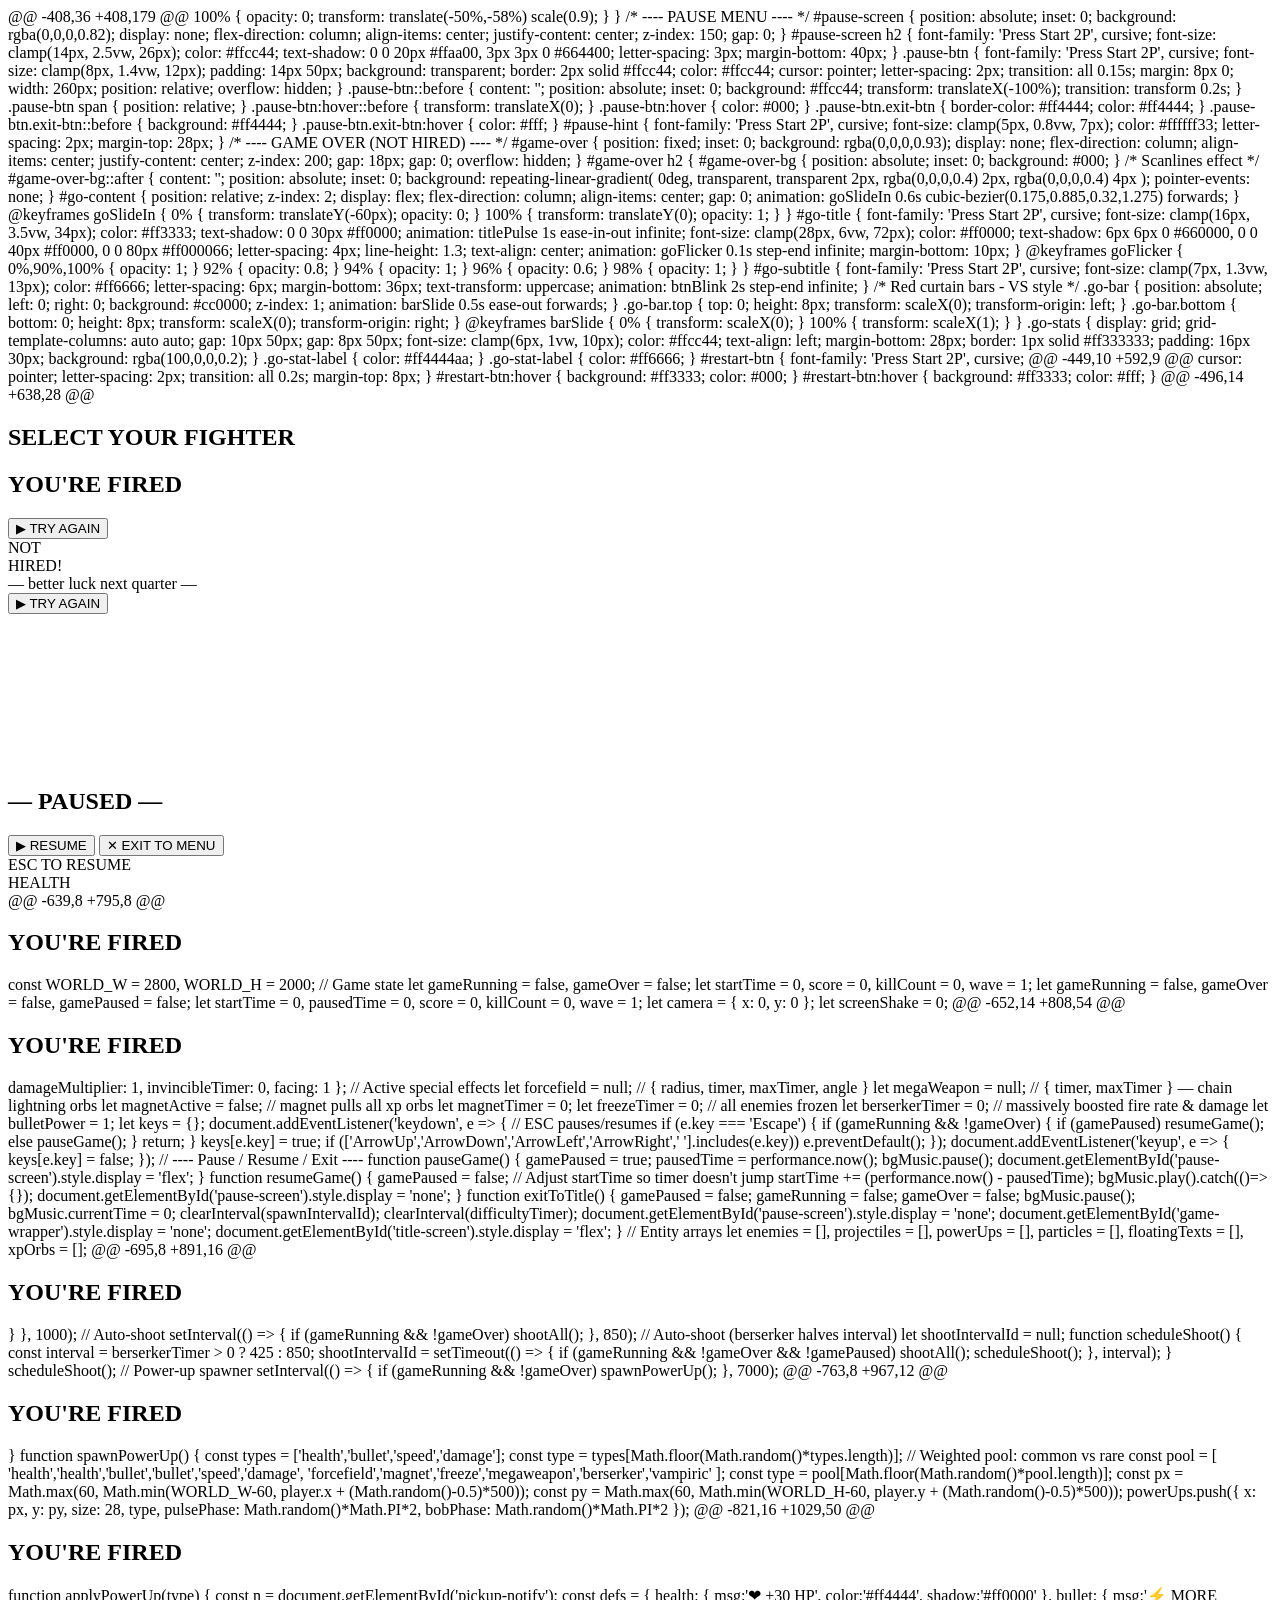
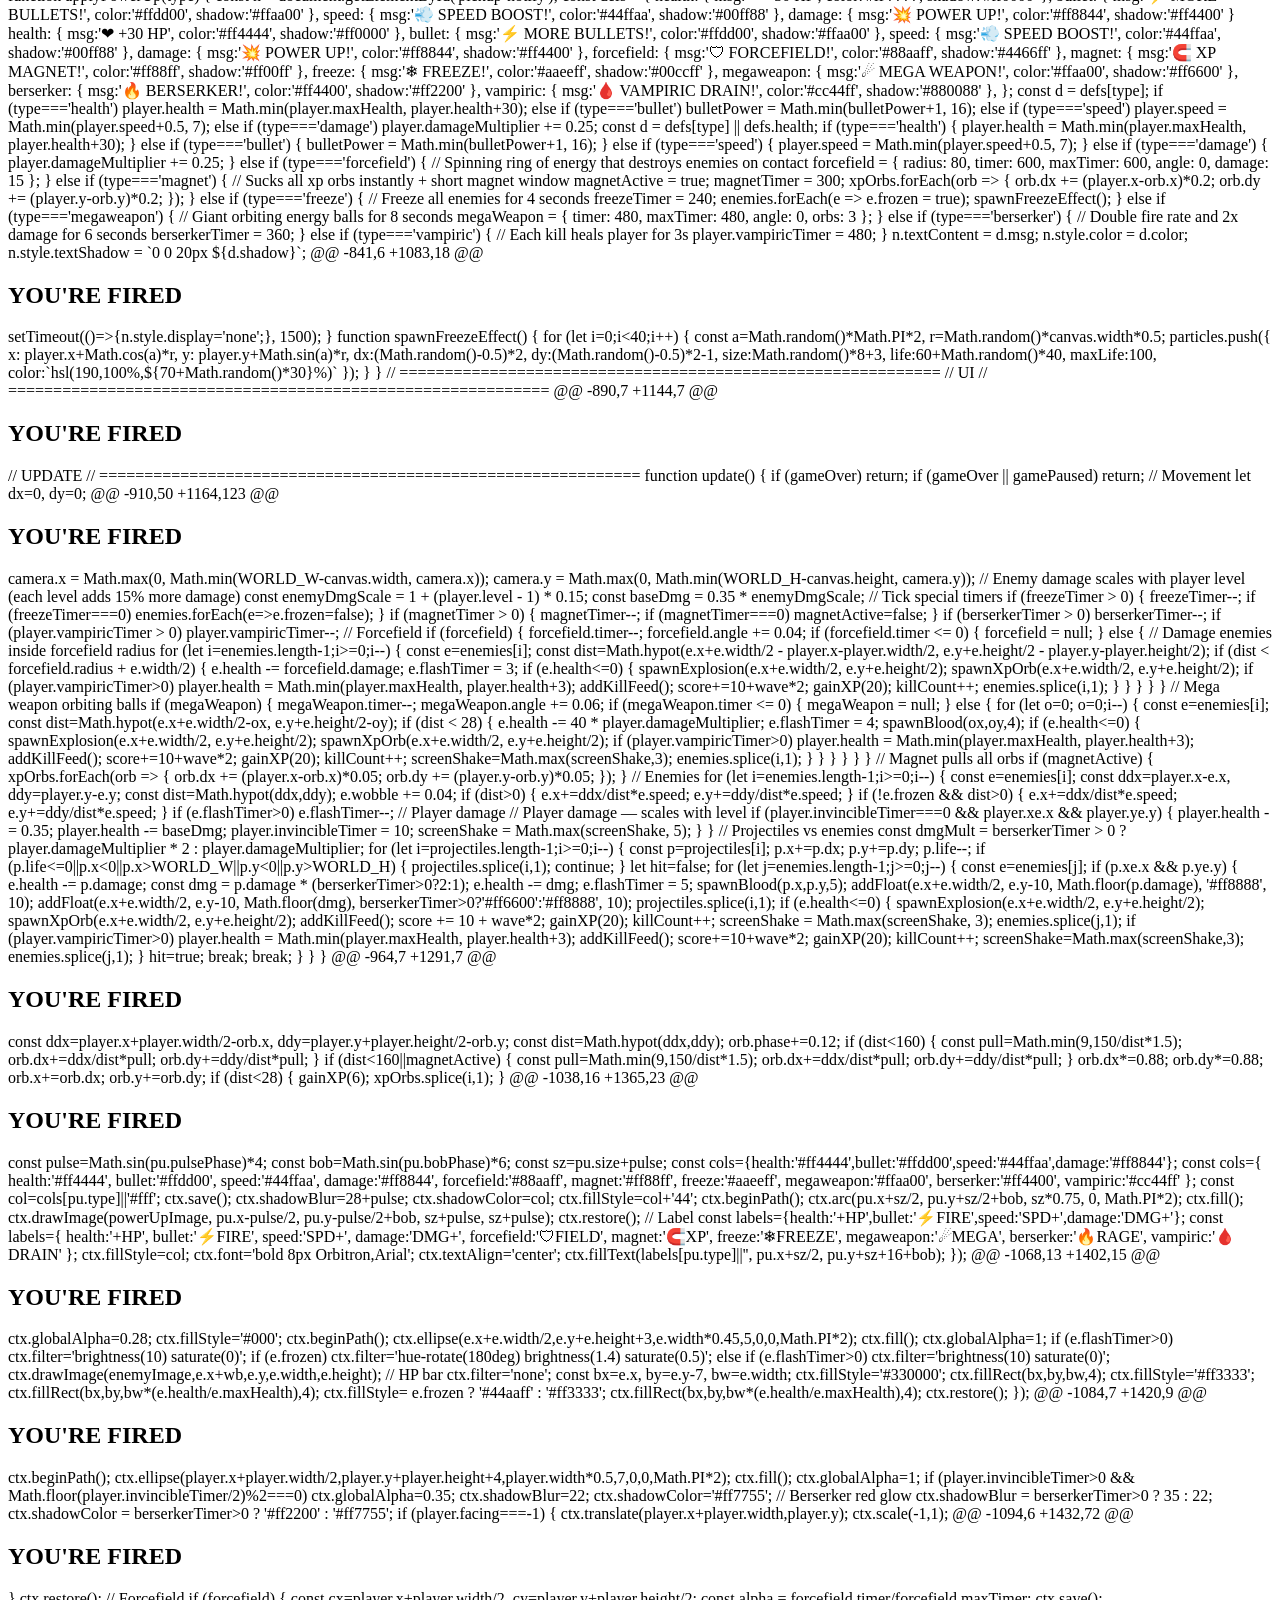
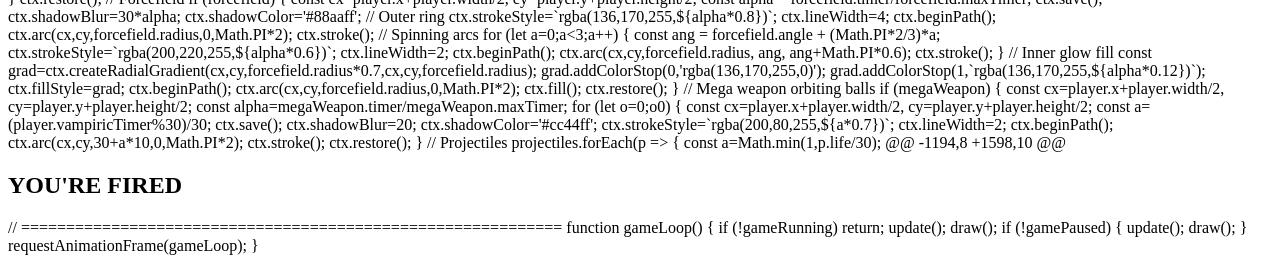
==== commit 66ca3b8e: "removed joystick due to error" ====
--- a/index.html
+++ b/index.html
@@ -1,410 +1,11 @@
 <!DOCTYPE html>
 <html lang="en">
+<head> 
 <head>
     <meta charset="UTF-8">
     <meta name="viewport" content="width=device-width, initial-scale=1.0">
     <title>Corporate Survivor</title>
-    <link href="https://fonts.googleapis.com/css2?family=Press+Start+2P&family=Orbitron:wght@400;700;900&display=swap" rel="stylesheet">
-    <style>
-        * { margin: 0; padding: 0; box-sizing: border-box; }
-
-        body {
-            background: #0a0a0f;
-            display: flex;
-            flex-direction: column;
-            align-items: center;
-            justify-content: center;
-            min-height: 100vh;
-            font-family: 'Orbitron', sans-serif;
-            overflow: hidden;
-        }
-
-        body::before {
-            content: '';
-            position: fixed;
-            inset: 0;
-            background-image:
-                linear-gradient(rgba(255,50,50,0.04) 1px, transparent 1px),
-                linear-gradient(90deg, rgba(255,50,50,0.04) 1px, transparent 1px);
-            background-size: 40px 40px;
-            animation: gridScroll 20s linear infinite;
-            pointer-events: none;
-            z-index: 0;
-        }
-
-        @keyframes gridScroll {
-            0% { background-position: 0 0; }
-            100% { background-position: 40px 40px; }
-        }
-
-        #title-screen {
-            position: fixed;
-            inset: 0;
-            background: radial-gradient(ellipse at center, #1a0010 0%, #0a0a0f 70%);
-            display: flex;
-            flex-direction: column;
-            align-items: center;
-            justify-content: center;
-            z-index: 100;
-            gap: 28px;
-        }
-
-        #title-screen h1 {
-            font-family: 'Press Start 2P', cursive;
-            font-size: clamp(18px, 4vw, 40px);
-            color: #ff3333;
-            text-shadow: 0 0 20px #ff0000, 0 0 60px #ff000066, 4px 4px 0 #660000;
-            animation: titlePulse 2s ease-in-out infinite;
-            text-align: center;
-            line-height: 1.8;
-        }
-
-        @keyframes titlePulse {
-            0%,100% { text-shadow: 0 0 20px #ff3333, 0 0 60px #ff000066, 4px 4px 0 #660000; }
-            50% { text-shadow: 0 0 40px #ff6666, 0 0 100px #ff000099, 4px 4px 0 #660000; }
-        }
-
-        .subtitle {
-            font-size: clamp(7px, 1.5vw, 12px);
-            color: #ff9944;
-            letter-spacing: 4px;
-            text-transform: uppercase;
-        }
-
-        #start-btn {
-            font-family: 'Press Start 2P', cursive;
-            font-size: clamp(9px, 1.8vw, 15px);
-            padding: 16px 38px;
-            background: transparent;
-            border: 3px solid #ff3333;
-            color: #ff3333;
-            cursor: pointer;
-            letter-spacing: 2px;
-            transition: all 0.2s;
-            animation: btnBlink 1.5s step-end infinite;
-            position: relative;
-            overflow: hidden;
-        }
-
-        #start-btn::before {
-            content: '';
-            position: absolute;
-            inset: 0;
-            background: #ff3333;
-            transform: translateX(-100%);
-            transition: transform 0.3s;
-        }
-
-        #start-btn:hover::before { transform: translateX(0); }
-        #start-btn span { position: relative; }
-        #start-btn:hover { color: #0a0a0f; }
-
-        @keyframes btnBlink {
-            0%,100% { opacity: 1; }
-            50% { opacity: 0.6; }
-        }
-
-        .controls-hint {
-            font-size: clamp(5px, 0.9vw, 9px);
-            color: #ff4444aa;
-            letter-spacing: 2px;
-            text-align: center;
-            line-height: 2.2;
-        }
-
-        /* ---- CHARACTER SELECT ---- */
-        #char-select-screen {
-            position: fixed;
-            inset: 0;
-            background: radial-gradient(ellipse at center, #1a0010 0%, #0a0a0f 70%);
-            display: none;
-            flex-direction: column;
-            align-items: center;
-            justify-content: center;
-            z-index: 99;
-            gap: 32px;
-        }
-
-        #char-select-screen h2 {
-            font-family: 'Press Start 2P', cursive;
-            font-size: clamp(10px, 2.2vw, 20px);
-            color: #ffcc44;
-            text-shadow: 0 0 16px #ffaa00, 3px 3px 0 #664400;
-            letter-spacing: 2px;
-            text-align: center;
-        }
-
-        #char-grid {
-            display: grid;
-            grid-template-columns: repeat(4, 1fr);
-            gap: 18px;
-            position: relative;
-        }
-
-        .char-tile {
-            width: clamp(100px, 14vw, 150px);
-            height: clamp(100px, 14vw, 150px);
-            position: relative;
-            border: 3px solid #ff333333;
-            overflow: hidden;
-            background: #111;
-            image-rendering: pixelated;
-        }
-
-        .char-tile img {
-            width: 100%;
-            height: 100%;
-            object-fit: cover;
-            object-position: top center;
-            display: block;
-            filter: saturate(0.7) brightness(0.75);
-            transition: filter 0.1s;
-        }
-
-        .char-tile.selected img {
-            filter: saturate(1.2) brightness(1.1);
-        }
-
-        .char-name {
-            position: absolute;
-            bottom: 0; left: 0; right: 0;
-            font-family: 'Press Start 2P', cursive;
-            font-size: clamp(5px, 0.9vw, 8px);
-            color: #ffcc44;
-            text-align: center;
-            background: rgba(0,0,0,0.75);
-            padding: 4px 2px;
-            letter-spacing: 1px;
-        }
-
-        /* Flashing cursor box */
-        #char-cursor {
-            position: absolute;
-            border: 3px solid #fff;
-            box-shadow: 0 0 0 2px #ff3333, 0 0 14px #ff3333, inset 0 0 14px rgba(255,50,50,0.15);
-            pointer-events: none;
-            transition: top 0.08s steps(1), left 0.08s steps(1), width 0s, height 0s;
-            animation: cursorBlink 0.45s step-end infinite;
-            z-index: 10;
-        }
-
-        @keyframes cursorBlink {
-            0%,100% { opacity: 1; }
-            50% { opacity: 0; }
-        }
-
-        #char-select-hint {
-            font-family: 'Press Start 2P', cursive;
-            font-size: clamp(6px, 1vw, 9px);
-            color: #ff4444aa;
-            letter-spacing: 2px;
-            text-align: center;
-            line-height: 2.4;
-        }
-
-        #char-confirm-text {
-            font-family: 'Press Start 2P', cursive;
-            font-size: clamp(7px, 1.2vw, 11px);
-            color: #44ffaa;
-            text-shadow: 0 0 12px #00ff88;
-            text-align: center;
-            animation: btnBlink 0.8s step-end infinite;
-            letter-spacing: 1px;
-        }
-
-        #game-wrapper {
-            position: relative;
-            z-index: 1;
-            display: none;
-        }
-
-        #gameCanvas {
-            display: block;
-            border: 2px solid #ff333322;
-            box-shadow: 0 0 50px #ff000033, 0 0 100px #ff000011;
-        }
-
-        #hud {
-            position: absolute;
-            top: 0; left: 0; right: 0;
-            pointer-events: none;
-            padding: 10px 14px;
-            display: flex;
-            justify-content: space-between;
-            align-items: flex-start;
-        }
-
-        .hud-left { display: flex; flex-direction: column; gap: 5px; }
-
-        .hud-label {
-            font-family: 'Press Start 2P', cursive;
-            font-size: 7px;
-            color: #ff333399;
-            letter-spacing: 1px;
-            margin-bottom: 1px;
-        }
-
-        .bar-container {
-            width: 170px;
-            height: 13px;
-            background: rgba(0,0,0,0.75);
-            border: 1px solid #ff333444;
-            position: relative;
-            overflow: hidden;
-        }
-
-        .bar-fill {
-            height: 100%;
-            transition: width 0.15s;
-            position: relative;
-        }
-
-        .bar-fill::after {
-            content: '';
-            position: absolute;
-            top: 0; left: 0; right: 0;
-            height: 45%;
-            background: rgba(255,255,255,0.18);
-        }
-
-        #health-fill { background: linear-gradient(90deg, #aa0000, #ff4444); }
-        #exp-fill { background: linear-gradient(90deg, #003399, #4499ff); }
-
-        .bar-text {
-            position: absolute;
-            top: 50%; left: 50%;
-            transform: translate(-50%, -50%);
-            font-family: 'Press Start 2P', cursive;
-            font-size: 6px;
-            color: white;
-            text-shadow: 1px 1px 0 black;
-            white-space: nowrap;
-        }
-
-        .hud-right {
-            display: flex;
-            flex-direction: column;
-            align-items: flex-end;
-            gap: 5px;
-        }
-
-        .stat-display {
-            font-family: 'Press Start 2P', cursive;
-            font-size: clamp(7px, 1.1vw, 9px);
-            color: #ffcc44;
-            text-shadow: 0 0 8px #ffcc4455;
-            background: rgba(0,0,0,0.5);
-            padding: 3px 8px;
-            border-left: 2px solid #ffcc4444;
-        }
-
-        #timer-display {
-            position: absolute;
-            top: 8px;
-            left: 50%;
-            transform: translateX(-50%);
-            font-family: 'Press Start 2P', cursive;
-            font-size: clamp(10px, 1.5vw, 14px);
-            color: #ff9944;
-            text-shadow: 0 0 12px #ff6600;
-            background: rgba(0,0,0,0.6);
-            padding: 4px 12px;
-            pointer-events: none;
-        }
-
-        #levelup-overlay {
-            position: absolute;
-            inset: 0;
-            display: none;
-            align-items: center;
-            justify-content: center;
-            pointer-events: none;
-            z-index: 20;
-        }
-
-        #levelup-overlay.show {
-            display: flex;
-            animation: lvlFade 1.2s ease-out forwards;
-        }
-
-        @keyframes lvlFade {
-            0% { opacity: 0; background: radial-gradient(ellipse, rgba(255,210,0,0) 0%, transparent 80%); }
-            30% { background: radial-gradient(ellipse, rgba(255,210,0,0.2) 0%, transparent 80%); }
-            100% { opacity: 0; }
-        }
-
-        .levelup-text {
-            font-family: 'Press Start 2P', cursive;
-            font-size: clamp(14px, 2.5vw, 26px);
-            color: #ffdd00;
-            text-shadow: 0 0 30px #ffaa00, 0 0 60px #ff660055, 3px 3px 0 #884400;
-            animation: lvlBounce 0.6s cubic-bezier(0.175,0.885,0.32,1.275);
-        }
-
-        @keyframes lvlBounce {
-            0% { transform: scale(0) rotate(-10deg); }
-            100% { transform: scale(1) rotate(0deg); }
-        }
-
-        #pickup-notify {
-            position: absolute;
-            top: 45%;
-            left: 50%;
-            transform: translate(-50%, -50%);
-            font-family: 'Press Start 2P', cursive;
-            font-size: clamp(8px, 1.3vw, 11px);
-            pointer-events: none;
-            display: none;
-            z-index: 30;
-            text-align: center;
-            white-space: nowrap;
-        }
-
-        #wave-notify {
-            position: absolute;
-            top: 38%;
-            left: 50%;
-            transform: translateX(-50%);
-            font-family: 'Press Start 2P', cursive;
-            font-size: clamp(9px, 1.8vw, 16px);
-            color: #ff4444;
-            text-shadow: 0 0 20px #ff0000;
-            pointer-events: none;
-            opacity: 0;
-            z-index: 25;
-            text-align: center;
-            white-space: nowrap;
-        }
-
-        #kill-feed {
-            position: absolute;
-            bottom: 14px;
-            left: 14px;
-            pointer-events: none;
-            display: flex;
-            flex-direction: column-reverse;
-            gap: 3px;
-        }
-
-        .kill-entry {
-            font-family: 'Press Start 2P', cursive;
-            font-size: 6px;
-            color: #ff6666;
-            text-shadow: 0 0 6px #ff0000;
-            background: rgba(0,0,0,0.4);
-            padding: 2px 6px;
-            animation: killFade 2s ease-out forwards;
-        }
-
-        @keyframes killFade {
-            0%,70% { opacity: 1; }
-            100% { opacity: 0; }
-        }
-
-        @keyframes pickupAnim {
-            0% { opacity: 0; transform: translate(-50%,-40%) scale(0.8); }
-            20% { opacity: 1; transform: translate(-50%,-50%) scale(1.1); }
-            80% { opacity: 1; transform: translate(-50%,-50%) scale(1); }
+@@ -408,36 +408,179 @@
             100% { opacity: 0; transform: translate(-50%,-58%) scale(0.9); }
         }
 
@@ -475,15 +76,18 @@
         #game-over {
             position: fixed;
             inset: 0;
+            background: rgba(0,0,0,0.93);
             display: none;
             flex-direction: column;
             align-items: center;
             justify-content: center;
             z-index: 200;
+            gap: 18px;
             gap: 0;
             overflow: hidden;
         }
 
+        #game-over h2 {
         #game-over-bg {
             position: absolute;
             inset: 0;
@@ -522,6 +126,10 @@
 
         #go-title {
             font-family: 'Press Start 2P', cursive;
+            font-size: clamp(16px, 3.5vw, 34px);
+            color: #ff3333;
+            text-shadow: 0 0 30px #ff0000;
+            animation: titlePulse 1s ease-in-out infinite;
             font-size: clamp(28px, 6vw, 72px);
             color: #ff0000;
             text-shadow: 6px 6px 0 #660000, 0 0 40px #ff0000, 0 0 80px #ff000066;
@@ -570,6 +178,7 @@
         .go-stats {
             display: grid;
             grid-template-columns: auto auto;
+            gap: 10px 50px;
             gap: 8px 50px;
             font-size: clamp(6px, 1vw, 10px);
             color: #ffcc44;
@@ -580,64 +189,30 @@
             background: rgba(100,0,0,0.2);
         }
 
+        .go-stat-label { color: #ff4444aa; }
         .go-stat-label { color: #ff6666; }
 
         #restart-btn {
             font-family: 'Press Start 2P', cursive;
-            font-size: clamp(7px, 1.3vw, 11px);
-            padding: 13px 28px;
-            background: transparent;
-            border: 2px solid #ff3333;
-            color: #ff3333;
+@@ -449,10 +592,9 @@
             cursor: pointer;
             letter-spacing: 2px;
             transition: all 0.2s;
-        }
-
+            margin-top: 8px;
+        }
+
+        #restart-btn:hover { background: #ff3333; color: #000; }
         #restart-btn:hover { background: #ff3333; color: #fff; }
     </style>
 </head>
 <body>
-
-<div id="title-screen">
-    <h1>CORPORATE<br>SURVIVOR</h1>
-    <div class="subtitle">— survive the 9 to 5 —</div>
-    <button id="start-btn" onclick="showCharSelect()"><span>▶ START GAME</span></button>
-    <div class="controls-hint">
-        WASD / ARROW KEYS TO MOVE<br>
-        AUTO-SHOOT ENEMIES<br>
-        COLLECT COPILOT POWER-UPS<br>
-        SURVIVE AS LONG AS POSSIBLE
-    </div>
+@@ -496,14 +638,28 @@ <h2>SELECT YOUR FIGHTER</h2>
 </div>
 
-<!-- Character Select Screen -->
-<div id="char-select-screen">
-    <h2>SELECT YOUR FIGHTER</h2>
-    <div id="char-grid">
-        <div id="char-cursor"></div>
-        <div class="char-tile" data-index="0">
-            <img src="Rick.png" alt="Rick">
-            <div class="char-name">RICK</div>
-        </div>
-        <div class="char-tile" data-index="1">
-            <img src="kate.jpg" alt="Kate">
-            <div class="char-name">KATE</div>
-        </div>
-        <div class="char-tile" data-index="2">
-            <img src="thom.jpg" alt="Thom">
-            <div class="char-name">THOM</div>
-        </div>
-        <div class="char-tile" data-index="3">
-            <img src="jobibby.jpg" alt="Jobibby">
-            <div class="char-name">JOBIBBY</div>
-        </div>
-    </div>
-    <div id="char-confirm-text">PRESS ENTER OR SPACE TO CONFIRM</div>
-    <div id="char-select-hint">WASD / ARROW KEYS TO SELECT</div>
-</div>
-
 <div id="game-over">
+    <h2>YOU'RE FIRED</h2>
+    <div class="go-stats" id="go-stats"></div>
+    <button id="restart-btn" onclick="location.reload()">▶ TRY AGAIN</button>
     <div id="game-over-bg"></div>
     <div class="go-bar top"></div>
     <div class="go-bar bottom"></div>
@@ -663,148 +238,18 @@
     <div id="hud">
         <div class="hud-left">
             <div class="hud-label">HEALTH</div>
-            <div class="bar-container">
-                <div class="bar-fill" id="health-fill" style="width:100%"></div>
-                <div class="bar-text" id="health-text">100/100</div>
-            </div>
-            <div class="hud-label" style="margin-top:3px">EXPERIENCE</div>
-            <div class="bar-container">
-                <div class="bar-fill" id="exp-fill" style="width:0%"></div>
-                <div class="bar-text" id="exp-text">0/100</div>
-            </div>
-        </div>
-        <div id="timer-display">00:00</div>
-        <div class="hud-right">
-            <div class="stat-display" id="score-display">SCORE: 0</div>
-            <div class="stat-display" id="level-display">LV 1</div>
-            <div class="stat-display" id="kills-display">KILLS: 0</div>
-            <div class="stat-display" id="bullets-display">BULLETS: 1</div>
-        </div>
-    </div>
-
-    <div id="levelup-overlay"><div class="levelup-text">⬆ LEVEL UP! ⬆</div></div>
-    <div id="pickup-notify"></div>
-    <div id="wave-notify"></div>
-    <div id="kill-feed"></div>
-</div>
-
-<script>
-// ============================================================
-// CORPORATE SURVIVOR — Vampire Survivors Edition
-// ============================================================
-
-const canvas = document.getElementById('gameCanvas');
-const ctx = canvas.getContext('2d');
-
-function resizeCanvas() {
-    const maxW = Math.min(window.innerWidth - 10, 920);
-    const maxH = Math.min(window.innerHeight - 10, 660);
-    const ratio = 920 / 660;
-    let w = maxW, h = maxW / ratio;
-    if (h > maxH) { h = maxH; w = h * ratio; }
-    canvas.width = Math.floor(w);
-    canvas.height = Math.floor(h);
-    const wrapper = document.getElementById('game-wrapper');
-    wrapper.style.width = canvas.width + 'px';
-    wrapper.style.height = canvas.height + 'px';
-}
-resizeCanvas();
-window.addEventListener('resize', resizeCanvas);
-
-// Assets
-const playerImage = new Image(); playerImage.src = 'Rick.png'; // default, overridden by char select
-const enemyImage = new Image(); enemyImage.src = 'PCN.png';
-const powerUpImage = new Image(); powerUpImage.src = 'copilot.png';
-const bgMusic = new Audio('Retro.mp3'); bgMusic.loop = true; bgMusic.volume = 0.4;
-const levelUpSound = new Audio('levelup.mp3'); levelUpSound.volume = 0.7;
-
-// ============================================================
-// CHARACTER SELECT
-// ============================================================
-const CHARACTERS = [
-    { name: 'RICK',    src: 'Rick.png' },
-    { name: 'KATE',    src: 'kate.jpg' },
-    { name: 'THOM',    src: 'thom.jpg' },
-    { name: 'JOBIBBY', src: 'jobibby.jpg' }
-];
-let charIndex = 0;
-let charSelectActive = false;
-
-function showCharSelect() {
-    document.getElementById('title-screen').style.display = 'none';
-    document.getElementById('char-select-screen').style.display = 'flex';
-    charSelectActive = true;
-    charIndex = 0;
-    updateCharCursor();
-}
-
-function updateCharCursor() {
-    const tiles = document.querySelectorAll('.char-tile');
-    const grid = document.getElementById('char-grid');
-    tiles.forEach((t, i) => t.classList.toggle('selected', i === charIndex));
-    const tile = tiles[charIndex];
-    const cursor = document.getElementById('char-cursor');
-    // Position cursor over selected tile (relative to grid)
-    const tileRect = tile.getBoundingClientRect();
-    const gridRect = grid.getBoundingClientRect();
-    cursor.style.left   = (tileRect.left - gridRect.left - 3) + 'px';
-    cursor.style.top    = (tileRect.top  - gridRect.top  - 3) + 'px';
-    cursor.style.width  = (tileRect.width  + 6) + 'px';
-    cursor.style.height = (tileRect.height + 6) + 'px';
-}
-
-function confirmCharSelect() {
-    charSelectActive = false;
-    const chosen = CHARACTERS[charIndex];
-    playerImage.src = chosen.src;
-    document.getElementById('char-select-screen').style.display = 'none';
-    startGame();
-}
-
-// Mouse/touch support for char tiles
-document.addEventListener('DOMContentLoaded', () => {
-    document.querySelectorAll('.char-tile').forEach(tile => {
-        tile.addEventListener('click', () => {
-            if (!charSelectActive) return;
-            charIndex = parseInt(tile.dataset.index);
-            updateCharCursor();
-            setTimeout(confirmCharSelect, 180);
-        });
-    });
-});
-
-// Key handler for character select (injected into existing keydown)
-function handleCharSelectKeys(e) {
-    if (!charSelectActive) return;
-    const cols = 4;
-    if (e.key==='ArrowRight'||e.key==='d'||e.key==='D') { charIndex = (charIndex+1) % CHARACTERS.length; updateCharCursor(); e.preventDefault(); }
-    else if (e.key==='ArrowLeft'||e.key==='a'||e.key==='A') { charIndex = (charIndex+CHARACTERS.length-1) % CHARACTERS.length; updateCharCursor(); e.preventDefault(); }
-    else if (e.key==='ArrowDown'||e.key==='s'||e.key==='S') { charIndex = Math.min(charIndex+cols, CHARACTERS.length-1); updateCharCursor(); e.preventDefault(); }
-    else if (e.key==='ArrowUp'||e.key==='w'||e.key==='W') { charIndex = Math.max(charIndex-cols, 0); updateCharCursor(); e.preventDefault(); }
-    else if (e.key==='Enter'||e.key===' ') { confirmCharSelect(); e.preventDefault(); }
-}
-document.addEventListener('keydown', handleCharSelectKeys);
-window.addEventListener('resize', () => { if (charSelectActive) updateCharCursor(); });
-
-let musicStarted = false;
-document.addEventListener('click', () => {
-    if (!musicStarted && gameRunning) { bgMusic.play().catch(()=>{}); musicStarted = true; }
-});
-
-// World
+@@ -639,8 +795,8 @@ <h2>YOU'RE FIRED</h2>
 const WORLD_W = 2800, WORLD_H = 2000;
 
 // Game state
+let gameRunning = false, gameOver = false;
+let startTime = 0, score = 0, killCount = 0, wave = 1;
 let gameRunning = false, gameOver = false, gamePaused = false;
 let startTime = 0, pausedTime = 0, score = 0, killCount = 0, wave = 1;
 let camera = { x: 0, y: 0 };
 let screenShake = 0;
 
-// Player
-const player = {
-    x: WORLD_W/2, y: WORLD_H/2, width: 44, height: 44,
-    speed: 3.2, health: 100, maxHealth: 100,
-    level: 1, experience: 0, experienceToNextLevel: 100,
+@@ -652,14 +808,54 @@ <h2>YOU'RE FIRED</h2>
     damageMultiplier: 1, invincibleTimer: 0, facing: 1
 };
 
@@ -859,38 +304,12 @@
 // Entity arrays
 let enemies = [], projectiles = [], powerUps = [], particles = [], floatingTexts = [], xpOrbs = [];
 
-// Difficulty
-let enemySpawnInterval = 1800, enemySpeed = 1.4, spawnIntervalId = null;
-let difficultyTimer = null;
-
-// Background tile colors
-const BG_TILES = ['#0c0c14','#0e0e16','#0a0a12','#0d0d15'];
-
-// ============================================================
-// START
-// ============================================================
-function startGame() {
-    document.getElementById('title-screen').style.display = 'none';
-    document.getElementById('game-wrapper').style.display = 'block';
-    gameRunning = true;
-    startTime = performance.now();
-
-    spawnIntervalId = setInterval(spawnEnemy, enemySpawnInterval);
-
-    difficultyTimer = setInterval(() => {
-        if (!gameRunning) return;
-        const elapsed = (performance.now() - startTime) / 1000;
-        const newWave = Math.floor(elapsed / 30) + 1;
-        if (newWave > wave) { wave = newWave; showWaveNotify(wave); }
-        enemySpeed = 1.4 + elapsed * 0.006;
-        // Speed up spawning every 30s
-        if (elapsed > 0 && elapsed % 30 < 1.1 && enemySpawnInterval > 400) {
-            clearInterval(spawnIntervalId);
-            enemySpawnInterval = Math.max(400, enemySpawnInterval - 150);
-            spawnIntervalId = setInterval(spawnEnemy, enemySpawnInterval);
+@@ -695,8 +891,16 @@ <h2>YOU'RE FIRED</h2>
         }
     }, 1000);
 
+    // Auto-shoot
+    setInterval(() => { if (gameRunning && !gameOver) shootAll(); }, 850);
     // Auto-shoot (berserker halves interval)
     let shootIntervalId = null;
     function scheduleShoot() {
@@ -904,69 +323,12 @@
 
     // Power-up spawner
     setInterval(() => { if (gameRunning && !gameOver) spawnPowerUp(); }, 7000);
-    setTimeout(() => spawnPowerUp(), 2500);
-
-    bgMusic.play().catch(()=>{}); musicStarted = true;
-    requestAnimationFrame(gameLoop);
+@@ -763,8 +967,12 @@ <h2>YOU'RE FIRED</h2>
 }
 
-// ============================================================
-// SHOOT
-// ============================================================
-function shootAll() {
-    for (let i = 0; i < bulletPower; i++) {
-        let angle;
-        if (i === 0 && enemies.length > 0) {
-            // First bullet tracks nearest enemy
-            let best = null, bestDist = Infinity;
-            enemies.forEach(e => {
-                const d = Math.hypot(e.x - player.x, e.y - player.y);
-                if (d < bestDist) { bestDist = d; best = e; }
-            });
-            angle = best ? Math.atan2(best.y - player.y, best.x - player.x) : 0;
-        } else {
-            angle = (Math.PI * 2 / bulletPower) * i;
-        }
-        const hue = 30 + Math.random() * 50;
-        projectiles.push({
-            x: player.x + player.width/2,
-            y: player.y + player.height/2,
-            dx: Math.cos(angle) * 7.5,
-            dy: Math.sin(angle) * 7.5,
-            size: 6 + Math.floor(bulletPower * 0.4),
-            damage: 28 * player.damageMultiplier,
-            life: 130, hue
-        });
-    }
-}
-
-// ============================================================
-// SPAWN
-// ============================================================
-function spawnEnemy() {
-    if (!gameRunning || gameOver) return;
-    const n = 1 + Math.floor(wave * 0.5);
-    for (let i = 0; i < n; i++) {
-        const edge = Math.floor(Math.random() * 4);
-        const pad = 90, cw = canvas.width, ch = canvas.height;
-        let x, y;
-        if (edge===0) { x=camera.x+Math.random()*cw; y=camera.y-pad; }
-        else if (edge===1) { x=camera.x+cw+pad; y=camera.y+Math.random()*ch; }
-        else if (edge===2) { x=camera.x+Math.random()*cw; y=camera.y+ch+pad; }
-        else { x=camera.x-pad; y=camera.y+Math.random()*ch; }
-        x = Math.max(40, Math.min(WORLD_W-40, x));
-        y = Math.max(40, Math.min(WORLD_H-40, y));
-        const sz = 22 + Math.random()*12;
-        const hp = 35 + wave*12;
-        enemies.push({
-            x, y, width: sz, height: sz,
-            speed: enemySpeed * (0.75 + Math.random()*0.5),
-            health: hp, maxHealth: hp, flashTimer: 0, wobble: Math.random()*Math.PI*2
-        });
-    }
-}
-
 function spawnPowerUp() {
+    const types = ['health','bullet','speed','damage'];
+    const type = types[Math.floor(Math.random()*types.length)];
     // Weighted pool: common vs rare
     const pool = [
         'health','health','bullet','bullet','speed','damage',
@@ -976,59 +338,14 @@
     const px = Math.max(60, Math.min(WORLD_W-60, player.x + (Math.random()-0.5)*500));
     const py = Math.max(60, Math.min(WORLD_H-60, player.y + (Math.random()-0.5)*500));
     powerUps.push({ x: px, y: py, size: 28, type, pulsePhase: Math.random()*Math.PI*2, bobPhase: Math.random()*Math.PI*2 });
-}
-
-// ============================================================
-// PARTICLES
-// ============================================================
-function spawnBlood(x, y, count=8) {
-    for (let i=0;i<count;i++) {
-        const a=Math.random()*Math.PI*2, s=Math.random()*4+1;
-        particles.push({x,y,dx:Math.cos(a)*s,dy:Math.sin(a)*s,size:Math.random()*5+2,
-            life:35+Math.random()*20,maxLife:55,color:`hsl(${Math.random()*20},100%,${30+Math.random()*20}%)`});
-    }
-}
-
-function spawnExplosion(x, y) {
-    for (let i=0;i<18;i++) {
-        const a=(Math.PI*2/18)*i+Math.random()*0.4, s=Math.random()*5+2;
-        particles.push({x,y,dx:Math.cos(a)*s,dy:Math.sin(a)*s-1,size:Math.random()*6+3,
-            life:30+Math.random()*20,maxLife:50,color:`hsl(${Math.random()*50+10},100%,${50+Math.random()*30}%)`});
-    }
-}
-
-function spawnXpOrb(x, y) {
-    xpOrbs.push({x,y,dx:(Math.random()-0.5)*2,dy:(Math.random()-0.5)*2-2,
-        size:5+Math.random()*4,life:999,phase:Math.random()*Math.PI*2});
-}
-
-function addFloat(x, y, text, color='#ffdd00', size=13) {
-    floatingTexts.push({x,y,text,color,size,life:60,maxLife:60});
-}
-
-// ============================================================
-// GAIN XP / LEVEL UP
-// ============================================================
-function gainXP(amount) {
-    player.experience += amount;
-    while (player.experience >= player.experienceToNextLevel) {
-        player.experience -= player.experienceToNextLevel;
-        player.level++;
-        player.experienceToNextLevel = Math.floor(player.experienceToNextLevel * 1.4);
-        player.speed = Math.min(player.speed + 0.3, 7);
-        player.damageMultiplier += 0.15;
-        player.maxHealth += 10;
-        player.health = Math.min(player.maxHealth, player.health + 25);
-        screenShake = 10;
-        showLevelUp();
-        levelUpSound.currentTime = 0;
-        levelUpSound.play().catch(()=>{});
-    }
-}
-
+@@ -821,16 +1029,50 @@ <h2>YOU'RE FIRED</h2>
 function applyPowerUp(type) {
     const n = document.getElementById('pickup-notify');
     const defs = {
+        health: { msg:'❤ +30 HP', color:'#ff4444', shadow:'#ff0000' },
+        bullet: { msg:'⚡ MORE BULLETS!', color:'#ffdd00', shadow:'#ffaa00' },
+        speed:  { msg:'💨 SPEED BOOST!', color:'#44ffaa', shadow:'#00ff88' },
+        damage: { msg:'💥 POWER UP!',    color:'#ff8844', shadow:'#ff4400' }
         health:      { msg:'❤ +30 HP',           color:'#ff4444', shadow:'#ff0000' },
         bullet:      { msg:'⚡ MORE BULLETS!',     color:'#ffdd00', shadow:'#ffaa00' },
         speed:       { msg:'💨 SPEED BOOST!',      color:'#44ffaa', shadow:'#00ff88' },
@@ -1040,6 +357,11 @@
         berserker:   { msg:'🔥 BERSERKER!',        color:'#ff4400', shadow:'#ff2200' },
         vampiric:    { msg:'🩸 VAMPIRIC DRAIN!',   color:'#cc44ff', shadow:'#880088' },
     };
+    const d = defs[type];
+    if (type==='health') player.health = Math.min(player.maxHealth, player.health+30);
+    else if (type==='bullet') bulletPower = Math.min(bulletPower+1, 16);
+    else if (type==='speed') player.speed = Math.min(player.speed+0.5, 7);
+    else if (type==='damage') player.damageMultiplier += 0.25;
     const d = defs[type] || defs.health;
 
     if (type==='health') {
@@ -1076,10 +398,7 @@
     n.textContent = d.msg;
     n.style.color = d.color;
     n.style.textShadow = `0 0 20px ${d.shadow}`;
-    n.style.display = 'block';
-    n.style.animation = 'none';
-    n.offsetHeight;
-    n.style.animation = 'pickupAnim 1.5s ease-out forwards';
+@@ -841,6 +1083,18 @@ <h2>YOU'RE FIRED</h2>
     setTimeout(()=>{n.style.display='none';}, 1500);
 }
 
@@ -1098,69 +417,16 @@
 // ============================================================
 // UI
 // ============================================================
-function showLevelUp() {
-    const ov = document.getElementById('levelup-overlay');
-    ov.querySelector('.levelup-text').textContent = `⬆ LEVEL ${player.level}! ⬆`;
-    ov.classList.remove('show'); ov.offsetHeight; ov.classList.add('show');
-    setTimeout(()=>ov.classList.remove('show'), 1200);
-}
-
-function showWaveNotify(w) {
-    const el = document.getElementById('wave-notify');
-    el.textContent = `— WAVE ${w} —`;
-    el.style.opacity='1';
-    el.style.animation='none'; el.offsetHeight;
-    el.style.animation='pickupAnim 2.5s ease-out forwards';
-}
-
-function addKillFeed() {
-    const feed = document.getElementById('kill-feed');
-    const entry = document.createElement('div');
-    entry.className='kill-entry';
-    const msgs=['TERMINATED','REDUNDANT','OUTSOURCED','DOWNSIZED','LAID OFF','RESTRUCTURED'];
-    entry.textContent = msgs[Math.floor(Math.random()*msgs.length)];
-    feed.appendChild(entry);
-    if (feed.children.length > 5) feed.removeChild(feed.children[0]);
-    setTimeout(()=>entry.remove(), 2000);
-}
-
-function updateHUD() {
-    const hp = Math.max(0, player.health/player.maxHealth*100);
-    document.getElementById('health-fill').style.width = hp+'%';
-    document.getElementById('health-text').textContent = `${Math.ceil(Math.max(0,player.health))}/${player.maxHealth}`;
-    const xp = player.experience/player.experienceToNextLevel*100;
-    document.getElementById('exp-fill').style.width = xp+'%';
-    document.getElementById('exp-text').textContent = `${player.experience}/${player.experienceToNextLevel}`;
-    document.getElementById('score-display').textContent = `SCORE: ${score}`;
-    document.getElementById('level-display').textContent = `LV ${player.level}`;
-    document.getElementById('kills-display').textContent = `KILLS: ${killCount}`;
-    document.getElementById('bullets-display').textContent = `FIRE: ${bulletPower}`;
-    const secs = Math.floor((performance.now()-startTime)/1000);
-    document.getElementById('timer-display').textContent =
-        String(Math.floor(secs/60)).padStart(2,'0') + ':' + String(secs%60).padStart(2,'0');
-}
-
-// ============================================================
+@@ -890,7 +1144,7 @@ <h2>YOU'RE FIRED</h2>
 // UPDATE
 // ============================================================
 function update() {
+    if (gameOver) return;
     if (gameOver || gamePaused) return;
 
     // Movement
     let dx=0, dy=0;
-    if (keys['ArrowUp']||keys['w']||keys['W']) dy=-1;
-    if (keys['ArrowDown']||keys['s']||keys['S']) dy=1;
-    if (keys['ArrowLeft']||keys['a']||keys['A']) dx=-1;
-    if (keys['ArrowRight']||keys['d']||keys['D']) dx=1;
-    if (dx&&dy) { dx*=0.707; dy*=0.707; }
-    if (dx) player.facing = dx>0?1:-1;
-    player.x = Math.max(20, Math.min(WORLD_W-player.width-20, player.x+dx*player.speed));
-    player.y = Math.max(20, Math.min(WORLD_H-player.height-20, player.y+dy*player.speed));
-    if (player.invincibleTimer>0) player.invincibleTimer--;
-
-    // Camera lerp
-    camera.x += (player.x - canvas.width/2 - camera.x) * 0.12;
-    camera.y += (player.y - canvas.height/2 - camera.y) * 0.12;
+@@ -910,50 +1164,123 @@ <h2>YOU'RE FIRED</h2>
     camera.x = Math.max(0, Math.min(WORLD_W-canvas.width, camera.x));
     camera.y = Math.max(0, Math.min(WORLD_H-canvas.height, camera.y));
 
@@ -1245,13 +511,16 @@
         const ddx=player.x-e.x, ddy=player.y-e.y;
         const dist=Math.hypot(ddx,ddy);
         e.wobble += 0.04;
+        if (dist>0) { e.x+=ddx/dist*e.speed; e.y+=ddy/dist*e.speed; }
         if (!e.frozen && dist>0) { e.x+=ddx/dist*e.speed; e.y+=ddy/dist*e.speed; }
         if (e.flashTimer>0) e.flashTimer--;
 
+        // Player damage
         // Player damage — scales with level
         if (player.invincibleTimer===0 &&
             player.x<e.x+e.width && player.x+player.width>e.x &&
             player.y<e.y+e.height && player.y+player.height>e.y) {
+            player.health -= 0.35;
             player.health -= baseDmg;
             player.invincibleTimer = 10;
             screenShake = Math.max(screenShake, 5);
@@ -1264,107 +533,50 @@
         const p=projectiles[i];
         p.x+=p.dx; p.y+=p.dy; p.life--;
         if (p.life<=0||p.x<0||p.x>WORLD_W||p.y<0||p.y>WORLD_H) { projectiles.splice(i,1); continue; }
+        let hit=false;
         for (let j=enemies.length-1;j>=0;j--) {
             const e=enemies[j];
             if (p.x<e.x+e.width && p.x+p.size>e.x && p.y<e.y+e.height && p.y+p.size>e.y) {
+                e.health -= p.damage;
                 const dmg = p.damage * (berserkerTimer>0?2:1);
                 e.health -= dmg;
                 e.flashTimer = 5;
                 spawnBlood(p.x,p.y,5);
+                addFloat(e.x+e.width/2, e.y-10, Math.floor(p.damage), '#ff8888', 10);
                 addFloat(e.x+e.width/2, e.y-10, Math.floor(dmg), berserkerTimer>0?'#ff6600':'#ff8888', 10);
                 projectiles.splice(i,1);
                 if (e.health<=0) {
                     spawnExplosion(e.x+e.width/2, e.y+e.height/2);
                     spawnXpOrb(e.x+e.width/2, e.y+e.height/2);
+                    addKillFeed();
+                    score += 10 + wave*2;
+                    gainXP(20);
+                    killCount++;
+                    screenShake = Math.max(screenShake, 3);
+                    enemies.splice(j,1);
                     if (player.vampiricTimer>0) player.health = Math.min(player.maxHealth, player.health+3);
                     addKillFeed(); score+=10+wave*2; gainXP(20); killCount++;
                     screenShake=Math.max(screenShake,3); enemies.splice(j,1);
                 }
+                hit=true; break;
                 break;
             }
         }
     }
-
-    // XP orbs attract
-    for (let i=xpOrbs.length-1;i>=0;i--) {
-        const orb=xpOrbs[i];
+@@ -964,7 +1291,7 @@ <h2>YOU'RE FIRED</h2>
         const ddx=player.x+player.width/2-orb.x, ddy=player.y+player.height/2-orb.y;
         const dist=Math.hypot(ddx,ddy);
         orb.phase+=0.12;
+        if (dist<160) { const pull=Math.min(9,150/dist*1.5); orb.dx+=ddx/dist*pull; orb.dy+=ddy/dist*pull; }
         if (dist<160||magnetActive) { const pull=Math.min(9,150/dist*1.5); orb.dx+=ddx/dist*pull; orb.dy+=ddy/dist*pull; }
         orb.dx*=0.88; orb.dy*=0.88;
         orb.x+=orb.dx; orb.y+=orb.dy;
         if (dist<28) { gainXP(6); xpOrbs.splice(i,1); }
-    }
-
-    // Power-ups
-    for (let i=powerUps.length-1;i>=0;i--) {
-        const pu=powerUps[i];
-        pu.pulsePhase+=0.05; pu.bobPhase+=0.04;
-        if (player.x<pu.x+pu.size&&player.x+player.width>pu.x&&
-            player.y<pu.y+pu.size&&player.y+player.height>pu.y) {
-            applyPowerUp(pu.type);
-            spawnExplosion(pu.x+pu.size/2, pu.y+pu.size/2);
-            powerUps.splice(i,1);
-        }
-    }
-
-    // Particles
-    for (let i=particles.length-1;i>=0;i--) {
-        const p=particles[i];
-        p.x+=p.dx; p.y+=p.dy; p.dy+=0.12; p.dx*=0.96; p.life--;
-        if(p.life<=0) particles.splice(i,1);
-    }
-
-    // Floating texts
-    for (let i=floatingTexts.length-1;i>=0;i--) {
-        const ft=floatingTexts[i];
-        ft.y-=0.9; ft.life--;
-        if(ft.life<=0) floatingTexts.splice(i,1);
-    }
-
-    screenShake *= 0.82;
-    updateHUD();
-
-    if (player.health<=0) triggerGameOver();
-}
-
-// ============================================================
-// DRAW
-// ============================================================
-function draw() {
-    ctx.clearRect(0,0,canvas.width,canvas.height);
-
-    const sx = screenShake>0.5 ? (Math.random()-0.5)*screenShake : 0;
-    const sy = screenShake>0.5 ? (Math.random()-0.5)*screenShake : 0;
-
-    ctx.save();
-    ctx.translate(-camera.x+sx, -camera.y+sy);
-
-    // Background
-    drawBG();
-
-    // World border
-    ctx.strokeStyle='rgba(255,50,50,0.08)'; ctx.lineWidth=6;
-    ctx.strokeRect(0,0,WORLD_W,WORLD_H);
-
-    // XP Orbs
-    xpOrbs.forEach(orb => {
-        const glow = 0.6 + Math.sin(orb.phase)*0.4;
-        ctx.save();
-        ctx.shadowBlur = 18*glow; ctx.shadowColor='#4499ff';
-        ctx.fillStyle=`rgba(120,180,255,${glow})`;
-        ctx.beginPath(); ctx.arc(orb.x,orb.y,orb.size,0,Math.PI*2); ctx.fill();
-        ctx.fillStyle='rgba(220,240,255,0.95)';
-        ctx.beginPath(); ctx.arc(orb.x,orb.y,orb.size*0.4,0,Math.PI*2); ctx.fill();
-        ctx.restore();
-    });
-
-    // Power-ups
-    powerUps.forEach(pu => {
+@@ -1038,16 +1365,23 @@ <h2>YOU'RE FIRED</h2>
         const pulse=Math.sin(pu.pulsePhase)*4;
         const bob=Math.sin(pu.bobPhase)*6;
         const sz=pu.size+pulse;
+        const cols={health:'#ff4444',bullet:'#ffdd00',speed:'#44ffaa',damage:'#ff8844'};
         const cols={
             health:'#ff4444', bullet:'#ffdd00', speed:'#44ffaa', damage:'#ff8844',
             forcefield:'#88aaff', magnet:'#ff88ff', freeze:'#aaeeff',
@@ -1377,6 +589,8 @@
         ctx.beginPath(); ctx.arc(pu.x+sz/2, pu.y+sz/2+bob, sz*0.75, 0, Math.PI*2); ctx.fill();
         ctx.drawImage(powerUpImage, pu.x-pulse/2, pu.y-pulse/2+bob, sz+pulse, sz+pulse);
         ctx.restore();
+        // Label
+        const labels={health:'+HP',bullet:'⚡FIRE',speed:'SPD+',damage:'DMG+'};
         const labels={
             health:'+HP', bullet:'⚡FIRE', speed:'SPD+', damage:'DMG+',
             forcefield:'🛡FIELD', magnet:'🧲XP', freeze:'❄FREEZE',
@@ -1385,23 +599,11 @@
         ctx.fillStyle=col; ctx.font='bold 8px Orbitron,Arial'; ctx.textAlign='center';
         ctx.fillText(labels[pu.type]||'', pu.x+sz/2, pu.y+sz+16+bob);
     });
-
-    // Particles
-    particles.forEach(p => {
-        ctx.globalAlpha=p.life/p.maxLife;
-        ctx.fillStyle=p.color;
-        ctx.beginPath(); ctx.arc(p.x,p.y,p.size*(p.life/p.maxLife),0,Math.PI*2); ctx.fill();
-    });
-    ctx.globalAlpha=1;
-
-    // Enemies
-    enemies.forEach(e => {
-        const wb=Math.sin(e.wobble)*1.5;
-        ctx.save();
-        // Shadow
+@@ -1068,13 +1402,15 @@ <h2>YOU'RE FIRED</h2>
         ctx.globalAlpha=0.28; ctx.fillStyle='#000';
         ctx.beginPath(); ctx.ellipse(e.x+e.width/2,e.y+e.height+3,e.width*0.45,5,0,0,Math.PI*2); ctx.fill();
         ctx.globalAlpha=1;
+        if (e.flashTimer>0) ctx.filter='brightness(10) saturate(0)';
         if (e.frozen) ctx.filter='hue-rotate(180deg) brightness(1.4) saturate(0.5)';
         else if (e.flashTimer>0) ctx.filter='brightness(10) saturate(0)';
         ctx.drawImage(enemyImage,e.x+wb,e.y,e.width,e.height);
@@ -1409,26 +611,24 @@
         ctx.filter='none';
         const bx=e.x, by=e.y-7, bw=e.width;
         ctx.fillStyle='#330000'; ctx.fillRect(bx,by,bw,4);
+        ctx.fillStyle='#ff3333'; ctx.fillRect(bx,by,bw*(e.health/e.maxHealth),4);
         ctx.fillStyle= e.frozen ? '#44aaff' : '#ff3333';
         ctx.fillRect(bx,by,bw*(e.health/e.maxHealth),4);
         ctx.restore();
     });
 
-    // Player
-    ctx.save();
-    ctx.globalAlpha=0.3; ctx.fillStyle='#000';
+@@ -1084,7 +1420,9 @@ <h2>YOU'RE FIRED</h2>
     ctx.beginPath(); ctx.ellipse(player.x+player.width/2,player.y+player.height+4,player.width*0.5,7,0,0,Math.PI*2); ctx.fill();
     ctx.globalAlpha=1;
     if (player.invincibleTimer>0 && Math.floor(player.invincibleTimer/2)%2===0) ctx.globalAlpha=0.35;
+    ctx.shadowBlur=22; ctx.shadowColor='#ff7755';
     // Berserker red glow
     ctx.shadowBlur = berserkerTimer>0 ? 35 : 22;
     ctx.shadowColor = berserkerTimer>0 ? '#ff2200' : '#ff7755';
     if (player.facing===-1) {
         ctx.translate(player.x+player.width,player.y);
         ctx.scale(-1,1);
-        ctx.drawImage(playerImage,0,0,player.width,player.height);
-    } else {
-        ctx.drawImage(playerImage,player.x,player.y,player.width,player.height);
+@@ -1094,6 +1432,72 @@ <h2>YOU'RE FIRED</h2>
     }
     ctx.restore();
 
@@ -1501,103 +701,12 @@
     // Projectiles
     projectiles.forEach(p => {
         const a=Math.min(1,p.life/30);
-        ctx.save();
-        ctx.shadowBlur=16; ctx.shadowColor=`hsl(${p.hue},100%,60%)`;
-        // Trail
-        ctx.globalAlpha=a*0.4; ctx.fillStyle=`hsl(${p.hue},100%,60%)`;
-        ctx.beginPath(); ctx.arc(p.x-p.dx*2,p.y-p.dy*2,p.size*0.5,0,Math.PI*2); ctx.fill();
-        // Core
-        ctx.globalAlpha=a; ctx.fillStyle=`hsl(${p.hue+30},100%,88%)`;
-        ctx.beginPath(); ctx.arc(p.x,p.y,p.size*0.6,0,Math.PI*2); ctx.fill();
-        ctx.restore();
-    });
-
-    // Floating texts
-    floatingTexts.forEach(ft => {
-        const a=ft.life/ft.maxLife;
-        ctx.globalAlpha=a; ctx.fillStyle=ft.color;
-        ctx.font=`bold ${ft.size}px 'Press Start 2P',Arial`;
-        ctx.textAlign='center'; ctx.shadowBlur=8; ctx.shadowColor=ft.color;
-        ctx.fillText(ft.text,ft.x,ft.y);
-    });
-    ctx.globalAlpha=1; ctx.shadowBlur=0; ctx.textAlign='left';
-
-    ctx.restore();
-
-    // Minimap (screen-space)
-    drawMinimap();
-
-    // Vignette
-    drawVignette();
-}
-
-function drawBG() {
-    const tileSize=55;
-    const sx=Math.floor(camera.x/tileSize)*tileSize;
-    const sy=Math.floor(camera.y/tileSize)*tileSize;
-    for (let x=sx;x<camera.x+canvas.width+tileSize;x+=tileSize) {
-        for (let y=sy;y<camera.y+canvas.height+tileSize;y+=tileSize) {
-            const tx=Math.floor(x/tileSize), ty=Math.floor(y/tileSize);
-            ctx.fillStyle = BG_TILES[(tx+ty)%BG_TILES.length];
-            ctx.fillRect(x,y,tileSize,tileSize);
-        }
-    }
-    ctx.strokeStyle='rgba(255,50,50,0.035)'; ctx.lineWidth=1;
-    for (let x=sx;x<camera.x+canvas.width+tileSize;x+=tileSize) {
-        ctx.beginPath(); ctx.moveTo(x,camera.y); ctx.lineTo(x,camera.y+canvas.height); ctx.stroke();
-    }
-    for (let y=sy;y<camera.y+canvas.height+tileSize;y+=tileSize) {
-        ctx.beginPath(); ctx.moveTo(camera.x,y); ctx.lineTo(camera.x+canvas.width,y); ctx.stroke();
-    }
-}
-
-function drawMinimap() {
-    const mw=100, mh=72;
-    const mx=canvas.width-mw-10, my=canvas.height-mh-10;
-    const sx=mw/WORLD_W, sy=mh/WORLD_H;
-    ctx.fillStyle='rgba(0,0,0,0.72)'; ctx.fillRect(mx,my,mw,mh);
-    ctx.strokeStyle='#ff333355'; ctx.lineWidth=1; ctx.strokeRect(mx,my,mw,mh);
-    enemies.forEach(e=>{ctx.fillStyle='#ff4444';ctx.fillRect(mx+e.x*sx-1,my+e.y*sy-1,2,2);});
-    powerUps.forEach(pu=>{
-        const c={health:'#ff4444',bullet:'#ffdd00',speed:'#44ffaa',damage:'#ff8844'}[pu.type]||'#fff';
-        ctx.fillStyle=c; ctx.fillRect(mx+pu.x*sx-2,my+pu.y*sy-2,4,4);
-    });
-    ctx.fillStyle='#fff'; ctx.beginPath(); ctx.arc(mx+player.x*sx, my+player.y*sy,3,0,Math.PI*2); ctx.fill();
-    ctx.strokeStyle='#ffffff22'; ctx.strokeRect(mx+camera.x*sx, my+camera.y*sy, canvas.width*sx, canvas.height*sy);
-    ctx.fillStyle='#ff333355'; ctx.font='6px Orbitron,Arial'; ctx.fillText('MAP',mx+3,my+9);
-}
-
-function drawVignette() {
-    const grad = ctx.createRadialGradient(canvas.width/2,canvas.height/2,canvas.height*0.3,canvas.width/2,canvas.height/2,canvas.width*0.8);
-    grad.addColorStop(0,'rgba(0,0,0,0)');
-    grad.addColorStop(1,'rgba(0,0,0,0.55)');
-    ctx.fillStyle=grad; ctx.fillRect(0,0,canvas.width,canvas.height);
-}
-
-// ============================================================
-// GAME OVER
-// ============================================================
-function triggerGameOver() {
-    gameOver=true; gameRunning=false;
-    clearInterval(spawnIntervalId); clearInterval(difficultyTimer);
-    bgMusic.pause();
-    const secs=Math.floor((performance.now()-startTime)/1000);
-    document.getElementById('go-stats').innerHTML=`
-        <span class="go-stat-label">SCORE</span><span>${score}</span>
-        <span class="go-stat-label">LEVEL</span><span>${player.level}</span>
-        <span class="go-stat-label">KILLS</span><span>${killCount}</span>
-        <span class="go-stat-label">SURVIVED</span><span>${String(Math.floor(secs/60)).padStart(2,'0')}:${String(secs%60).padStart(2,'0')}</span>
-        <span class="go-stat-label">BULLETS</span><span>${bulletPower}</span>
-        <span class="go-stat-label">DMG MULT</span><span>x${player.damageMultiplier.toFixed(1)}</span>
-    `;
-    document.getElementById('game-over').style.display='flex';
-}
-
-// ============================================================
-// LOOP
+@@ -1194,8 +1598,10 @@ <h2>YOU'RE FIRED</h2>
 // ============================================================
 function gameLoop() {
     if (!gameRunning) return;
+    update();
+    draw();
     if (!gamePaused) {
         update();
         draw();
@@ -1605,5 +714,3 @@
     requestAnimationFrame(gameLoop);
 }
 </script>
-</body>
-</html>
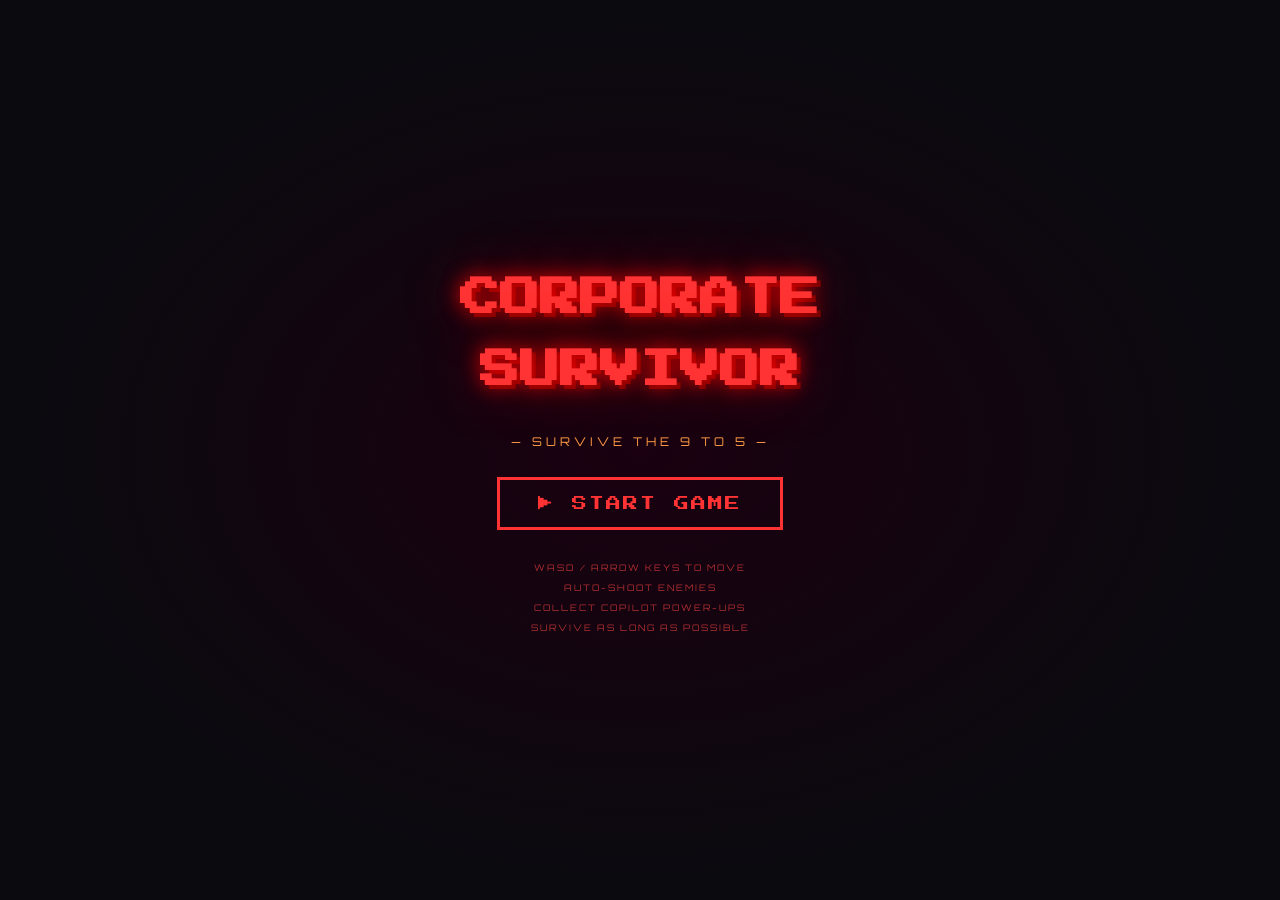
==== commit c5f2a6f5: "Update print statement from 'Hello' to 'Goodbye'" ====
--- a/index.html
+++ b/index.html
@@ -1,11 +1,410 @@
 <!DOCTYPE html>
 <html lang="en">
-<head> 
 <head>
     <meta charset="UTF-8">
     <meta name="viewport" content="width=device-width, initial-scale=1.0">
     <title>Corporate Survivor</title>
-@@ -408,36 +408,179 @@
+    <link href="https://fonts.googleapis.com/css2?family=Press+Start+2P&family=Orbitron:wght@400;700;900&display=swap" rel="stylesheet">
+    <style>
+        * { margin: 0; padding: 0; box-sizing: border-box; }
+
+        body {
+            background: #0a0a0f;
+            display: flex;
+            flex-direction: column;
+            align-items: center;
+            justify-content: center;
+            min-height: 100vh;
+            font-family: 'Orbitron', sans-serif;
+            overflow: hidden;
+        }
+
+        body::before {
+            content: '';
+            position: fixed;
+            inset: 0;
+            background-image:
+                linear-gradient(rgba(255,50,50,0.04) 1px, transparent 1px),
+                linear-gradient(90deg, rgba(255,50,50,0.04) 1px, transparent 1px);
+            background-size: 40px 40px;
+            animation: gridScroll 20s linear infinite;
+            pointer-events: none;
+            z-index: 0;
+        }
+
+        @keyframes gridScroll {
+            0% { background-position: 0 0; }
+            100% { background-position: 40px 40px; }
+        }
+
+        #title-screen {
+            position: fixed;
+            inset: 0;
+            background: radial-gradient(ellipse at center, #1a0010 0%, #0a0a0f 70%);
+            display: flex;
+            flex-direction: column;
+            align-items: center;
+            justify-content: center;
+            z-index: 100;
+            gap: 28px;
+        }
+
+        #title-screen h1 {
+            font-family: 'Press Start 2P', cursive;
+            font-size: clamp(18px, 4vw, 40px);
+            color: #ff3333;
+            text-shadow: 0 0 20px #ff0000, 0 0 60px #ff000066, 4px 4px 0 #660000;
+            animation: titlePulse 2s ease-in-out infinite;
+            text-align: center;
+            line-height: 1.8;
+        }
+
+        @keyframes titlePulse {
+            0%,100% { text-shadow: 0 0 20px #ff3333, 0 0 60px #ff000066, 4px 4px 0 #660000; }
+            50% { text-shadow: 0 0 40px #ff6666, 0 0 100px #ff000099, 4px 4px 0 #660000; }
+        }
+
+        .subtitle {
+            font-size: clamp(7px, 1.5vw, 12px);
+            color: #ff9944;
+            letter-spacing: 4px;
+            text-transform: uppercase;
+        }
+
+        #start-btn {
+            font-family: 'Press Start 2P', cursive;
+            font-size: clamp(9px, 1.8vw, 15px);
+            padding: 16px 38px;
+            background: transparent;
+            border: 3px solid #ff3333;
+            color: #ff3333;
+            cursor: pointer;
+            letter-spacing: 2px;
+            transition: all 0.2s;
+            animation: btnBlink 1.5s step-end infinite;
+            position: relative;
+            overflow: hidden;
+        }
+
+        #start-btn::before {
+            content: '';
+            position: absolute;
+            inset: 0;
+            background: #ff3333;
+            transform: translateX(-100%);
+            transition: transform 0.3s;
+        }
+
+        #start-btn:hover::before { transform: translateX(0); }
+        #start-btn span { position: relative; }
+        #start-btn:hover { color: #0a0a0f; }
+
+        @keyframes btnBlink {
+            0%,100% { opacity: 1; }
+            50% { opacity: 0.6; }
+        }
+
+        .controls-hint {
+            font-size: clamp(5px, 0.9vw, 9px);
+            color: #ff4444aa;
+            letter-spacing: 2px;
+            text-align: center;
+            line-height: 2.2;
+        }
+
+        /* ---- CHARACTER SELECT ---- */
+        #char-select-screen {
+            position: fixed;
+            inset: 0;
+            background: radial-gradient(ellipse at center, #1a0010 0%, #0a0a0f 70%);
+            display: none;
+            flex-direction: column;
+            align-items: center;
+            justify-content: center;
+            z-index: 99;
+            gap: 32px;
+        }
+
+        #char-select-screen h2 {
+            font-family: 'Press Start 2P', cursive;
+            font-size: clamp(10px, 2.2vw, 20px);
+            color: #ffcc44;
+            text-shadow: 0 0 16px #ffaa00, 3px 3px 0 #664400;
+            letter-spacing: 2px;
+            text-align: center;
+        }
+
+        #char-grid {
+            display: grid;
+            grid-template-columns: repeat(4, 1fr);
+            gap: 18px;
+            position: relative;
+        }
+
+        .char-tile {
+            width: clamp(100px, 14vw, 150px);
+            height: clamp(100px, 14vw, 150px);
+            position: relative;
+            border: 3px solid #ff333333;
+            overflow: hidden;
+            background: #111;
+            image-rendering: pixelated;
+        }
+
+        .char-tile img {
+            width: 100%;
+            height: 100%;
+            object-fit: cover;
+            object-position: top center;
+            display: block;
+            filter: saturate(0.7) brightness(0.75);
+            transition: filter 0.1s;
+        }
+
+        .char-tile.selected img {
+            filter: saturate(1.2) brightness(1.1);
+        }
+
+        .char-name {
+            position: absolute;
+            bottom: 0; left: 0; right: 0;
+            font-family: 'Press Start 2P', cursive;
+            font-size: clamp(5px, 0.9vw, 8px);
+            color: #ffcc44;
+            text-align: center;
+            background: rgba(0,0,0,0.75);
+            padding: 4px 2px;
+            letter-spacing: 1px;
+        }
+
+        /* Flashing cursor box */
+        #char-cursor {
+            position: absolute;
+            border: 3px solid #fff;
+            box-shadow: 0 0 0 2px #ff3333, 0 0 14px #ff3333, inset 0 0 14px rgba(255,50,50,0.15);
+            pointer-events: none;
+            transition: top 0.08s steps(1), left 0.08s steps(1), width 0s, height 0s;
+            animation: cursorBlink 0.45s step-end infinite;
+            z-index: 10;
+        }
+
+        @keyframes cursorBlink {
+            0%,100% { opacity: 1; }
+            50% { opacity: 0; }
+        }
+
+        #char-select-hint {
+            font-family: 'Press Start 2P', cursive;
+            font-size: clamp(6px, 1vw, 9px);
+            color: #ff4444aa;
+            letter-spacing: 2px;
+            text-align: center;
+            line-height: 2.4;
+        }
+
+        #char-confirm-text {
+            font-family: 'Press Start 2P', cursive;
+            font-size: clamp(7px, 1.2vw, 11px);
+            color: #44ffaa;
+            text-shadow: 0 0 12px #00ff88;
+            text-align: center;
+            animation: btnBlink 0.8s step-end infinite;
+            letter-spacing: 1px;
+        }
+
+        #game-wrapper {
+            position: relative;
+            z-index: 1;
+            display: none;
+        }
+
+        #gameCanvas {
+            display: block;
+            border: 2px solid #ff333322;
+            box-shadow: 0 0 50px #ff000033, 0 0 100px #ff000011;
+        }
+
+        #hud {
+            position: absolute;
+            top: 0; left: 0; right: 0;
+            pointer-events: none;
+            padding: 10px 14px;
+            display: flex;
+            justify-content: space-between;
+            align-items: flex-start;
+        }
+
+        .hud-left { display: flex; flex-direction: column; gap: 5px; }
+
+        .hud-label {
+            font-family: 'Press Start 2P', cursive;
+            font-size: 7px;
+            color: #ff333399;
+            letter-spacing: 1px;
+            margin-bottom: 1px;
+        }
+
+        .bar-container {
+            width: 170px;
+            height: 13px;
+            background: rgba(0,0,0,0.75);
+            border: 1px solid #ff333444;
+            position: relative;
+            overflow: hidden;
+        }
+
+        .bar-fill {
+            height: 100%;
+            transition: width 0.15s;
+            position: relative;
+        }
+
+        .bar-fill::after {
+            content: '';
+            position: absolute;
+            top: 0; left: 0; right: 0;
+            height: 45%;
+            background: rgba(255,255,255,0.18);
+        }
+
+        #health-fill { background: linear-gradient(90deg, #aa0000, #ff4444); }
+        #exp-fill { background: linear-gradient(90deg, #003399, #4499ff); }
+
+        .bar-text {
+            position: absolute;
+            top: 50%; left: 50%;
+            transform: translate(-50%, -50%);
+            font-family: 'Press Start 2P', cursive;
+            font-size: 6px;
+            color: white;
+            text-shadow: 1px 1px 0 black;
+            white-space: nowrap;
+        }
+
+        .hud-right {
+            display: flex;
+            flex-direction: column;
+            align-items: flex-end;
+            gap: 5px;
+        }
+
+        .stat-display {
+            font-family: 'Press Start 2P', cursive;
+            font-size: clamp(7px, 1.1vw, 9px);
+            color: #ffcc44;
+            text-shadow: 0 0 8px #ffcc4455;
+            background: rgba(0,0,0,0.5);
+            padding: 3px 8px;
+            border-left: 2px solid #ffcc4444;
+        }
+
+        #timer-display {
+            position: absolute;
+            top: 8px;
+            left: 50%;
+            transform: translateX(-50%);
+            font-family: 'Press Start 2P', cursive;
+            font-size: clamp(10px, 1.5vw, 14px);
+            color: #ff9944;
+            text-shadow: 0 0 12px #ff6600;
+            background: rgba(0,0,0,0.6);
+            padding: 4px 12px;
+            pointer-events: none;
+        }
+
+        #levelup-overlay {
+            position: absolute;
+            inset: 0;
+            display: none;
+            align-items: center;
+            justify-content: center;
+            pointer-events: none;
+            z-index: 20;
+        }
+
+        #levelup-overlay.show {
+            display: flex;
+            animation: lvlFade 1.2s ease-out forwards;
+        }
+
+        @keyframes lvlFade {
+            0% { opacity: 0; background: radial-gradient(ellipse, rgba(255,210,0,0) 0%, transparent 80%); }
+            30% { background: radial-gradient(ellipse, rgba(255,210,0,0.2) 0%, transparent 80%); }
+            100% { opacity: 0; }
+        }
+
+        .levelup-text {
+            font-family: 'Press Start 2P', cursive;
+            font-size: clamp(14px, 2.5vw, 26px);
+            color: #ffdd00;
+            text-shadow: 0 0 30px #ffaa00, 0 0 60px #ff660055, 3px 3px 0 #884400;
+            animation: lvlBounce 0.6s cubic-bezier(0.175,0.885,0.32,1.275);
+        }
+
+        @keyframes lvlBounce {
+            0% { transform: scale(0) rotate(-10deg); }
+            100% { transform: scale(1) rotate(0deg); }
+        }
+
+        #pickup-notify {
+            position: absolute;
+            top: 45%;
+            left: 50%;
+            transform: translate(-50%, -50%);
+            font-family: 'Press Start 2P', cursive;
+            font-size: clamp(8px, 1.3vw, 11px);
+            pointer-events: none;
+            display: none;
+            z-index: 30;
+            text-align: center;
+            white-space: nowrap;
+        }
+
+        #wave-notify {
+            position: absolute;
+            top: 38%;
+            left: 50%;
+            transform: translateX(-50%);
+            font-family: 'Press Start 2P', cursive;
+            font-size: clamp(9px, 1.8vw, 16px);
+            color: #ff4444;
+            text-shadow: 0 0 20px #ff0000;
+            pointer-events: none;
+            opacity: 0;
+            z-index: 25;
+            text-align: center;
+            white-space: nowrap;
+        }
+
+        #kill-feed {
+            position: absolute;
+            bottom: 14px;
+            left: 14px;
+            pointer-events: none;
+            display: flex;
+            flex-direction: column-reverse;
+            gap: 3px;
+        }
+
+        .kill-entry {
+            font-family: 'Press Start 2P', cursive;
+            font-size: 6px;
+            color: #ff6666;
+            text-shadow: 0 0 6px #ff0000;
+            background: rgba(0,0,0,0.4);
+            padding: 2px 6px;
+            animation: killFade 2s ease-out forwards;
+        }
+
+        @keyframes killFade {
+            0%,70% { opacity: 1; }
+            100% { opacity: 0; }
+        }
+
+        @keyframes pickupAnim {
+            0% { opacity: 0; transform: translate(-50%,-40%) scale(0.8); }
+            20% { opacity: 1; transform: translate(-50%,-50%) scale(1.1); }
+            80% { opacity: 1; transform: translate(-50%,-50%) scale(1); }
             100% { opacity: 0; transform: translate(-50%,-58%) scale(0.9); }
         }
 
@@ -76,18 +475,15 @@
         #game-over {
             position: fixed;
             inset: 0;
-            background: rgba(0,0,0,0.93);
             display: none;
             flex-direction: column;
             align-items: center;
             justify-content: center;
             z-index: 200;
-            gap: 18px;
             gap: 0;
             overflow: hidden;
         }
 
-        #game-over h2 {
         #game-over-bg {
             position: absolute;
             inset: 0;
@@ -126,10 +522,6 @@
 
         #go-title {
             font-family: 'Press Start 2P', cursive;
-            font-size: clamp(16px, 3.5vw, 34px);
-            color: #ff3333;
-            text-shadow: 0 0 30px #ff0000;
-            animation: titlePulse 1s ease-in-out infinite;
             font-size: clamp(28px, 6vw, 72px);
             color: #ff0000;
             text-shadow: 6px 6px 0 #660000, 0 0 40px #ff0000, 0 0 80px #ff000066;
@@ -178,7 +570,6 @@
         .go-stats {
             display: grid;
             grid-template-columns: auto auto;
-            gap: 10px 50px;
             gap: 8px 50px;
             font-size: clamp(6px, 1vw, 10px);
             color: #ffcc44;
@@ -189,30 +580,139 @@
             background: rgba(100,0,0,0.2);
         }
 
-        .go-stat-label { color: #ff4444aa; }
         .go-stat-label { color: #ff6666; }
 
         #restart-btn {
             font-family: 'Press Start 2P', cursive;
-@@ -449,10 +592,9 @@
+            font-size: clamp(7px, 1.3vw, 11px);
+            padding: 13px 28px;
+            background: transparent;
+            border: 2px solid #ff3333;
+            color: #ff3333;
             cursor: pointer;
             letter-spacing: 2px;
             transition: all 0.2s;
-            margin-top: 8px;
-        }
-
-        #restart-btn:hover { background: #ff3333; color: #000; }
+        }
+
         #restart-btn:hover { background: #ff3333; color: #fff; }
+
+        /* ---- TOUCH CONTROLS ---- */
+        #touch-controls {
+            display: none;
+            position: absolute;
+            bottom: 0; left: 0; right: 0;
+            pointer-events: none;
+            z-index: 50;
+        }
+
+        #joystick-zone {
+            position: absolute;
+            bottom: 18px;
+            left: 18px;
+            width: 130px;
+            height: 130px;
+            pointer-events: none;
+            touch-action: none;
+        }
+
+        body.is-touch #joystick-zone {
+            pointer-events: all;
+        }
+
+        #joystick-base {
+            position: absolute;
+            inset: 0;
+            border-radius: 50%;
+            border: 2px solid rgba(255,255,255,0.2);
+            background: rgba(0,0,0,0.45);
+        }
+
+        #joystick-stick {
+            position: absolute;
+            width: 52px;
+            height: 52px;
+            border-radius: 50%;
+            background: radial-gradient(circle at 35% 35%, rgba(255,100,100,0.9), rgba(180,0,0,0.7));
+            border: 2px solid rgba(255,100,100,0.6);
+            box-shadow: 0 0 12px rgba(255,50,50,0.5);
+            top: 50%; left: 50%;
+            transform: translate(-50%, -50%);
+            pointer-events: none;
+        }
+
+        #pause-touch-btn {
+            position: absolute;
+            top: 10px;
+            right: 10px;
+            width: 44px;
+            height: 44px;
+            border-radius: 8px;
+            background: rgba(0,0,0,0.55);
+            border: 2px solid rgba(255,200,0,0.4);
+            color: #ffcc44;
+            font-family: 'Press Start 2P', cursive;
+            font-size: 9px;
+            display: flex;
+            align-items: center;
+            justify-content: center;
+            pointer-events: none;
+            touch-action: none;
+            cursor: pointer;
+            -webkit-tap-highlight-color: transparent;
+        }
+
+        body.is-touch #pause-touch-btn {
+            pointer-events: all;
+        }
+
+        @media (max-width: 600px) {
+            .pause-btn { width: 80vw; max-width: 300px; padding: 16px 20px; }
+            #char-select-hint { display: none; }
+            #char-confirm-text { font-size: clamp(6px, 2.5vw, 9px); }
+        }
     </style>
 </head>
 <body>
-@@ -496,14 +638,28 @@ <h2>SELECT YOUR FIGHTER</h2>
+
+<div id="title-screen">
+    <h1>CORPORATE<br>SURVIVOR</h1>
+    <div class="subtitle">— survive the 9 to 5 —</div>
+    <button id="start-btn" onclick="showCharSelect()"><span>▶ START GAME</span></button>
+    <div class="controls-hint">
+        WASD / ARROW KEYS TO MOVE<br>
+        AUTO-SHOOT ENEMIES<br>
+        COLLECT COPILOT POWER-UPS<br>
+        SURVIVE AS LONG AS POSSIBLE
+    </div>
 </div>
 
+<!-- Character Select Screen -->
+<div id="char-select-screen">
+    <h2>SELECT YOUR FIGHTER</h2>
+    <div id="char-grid">
+        <div id="char-cursor"></div>
+        <div class="char-tile" data-index="0">
+            <img src="Rick.png" alt="Rick">
+            <div class="char-name">RICK</div>
+        </div>
+        <div class="char-tile" data-index="1">
+            <img src="kate.jpg" alt="Kate">
+            <div class="char-name">KATE</div>
+        </div>
+        <div class="char-tile" data-index="2">
+            <img src="thom.jpg" alt="Thom">
+            <div class="char-name">THOM</div>
+        </div>
+        <div class="char-tile" data-index="3">
+            <img src="jobibby.jpg" alt="Jobibby">
+            <div class="char-name">JOBIBBY</div>
+        </div>
+    </div>
+    <div id="char-confirm-text">PRESS ENTER OR SPACE TO CONFIRM</div>
+    <div id="char-select-hint">WASD / ARROW KEYS TO SELECT</div>
+</div>
+
 <div id="game-over">
-    <h2>YOU'RE FIRED</h2>
-    <div class="go-stats" id="go-stats"></div>
-    <button id="restart-btn" onclick="location.reload()">▶ TRY AGAIN</button>
     <div id="game-over-bg"></div>
     <div class="go-bar top"></div>
     <div class="go-bar bottom"></div>
@@ -238,18 +738,157 @@
     <div id="hud">
         <div class="hud-left">
             <div class="hud-label">HEALTH</div>
-@@ -639,8 +795,8 @@ <h2>YOU'RE FIRED</h2>
+            <div class="bar-container">
+                <div class="bar-fill" id="health-fill" style="width:100%"></div>
+                <div class="bar-text" id="health-text">100/100</div>
+            </div>
+            <div class="hud-label" style="margin-top:3px">EXPERIENCE</div>
+            <div class="bar-container">
+                <div class="bar-fill" id="exp-fill" style="width:0%"></div>
+                <div class="bar-text" id="exp-text">0/100</div>
+            </div>
+        </div>
+        <div id="timer-display">00:00</div>
+        <div class="hud-right">
+            <div class="stat-display" id="score-display">SCORE: 0</div>
+            <div class="stat-display" id="level-display">LV 1</div>
+            <div class="stat-display" id="kills-display">KILLS: 0</div>
+            <div class="stat-display" id="bullets-display">BULLETS: 1</div>
+        </div>
+    </div>
+
+    <div id="levelup-overlay"><div class="levelup-text">⬆ LEVEL UP! ⬆</div></div>
+    <div id="pickup-notify"></div>
+    <div id="wave-notify"></div>
+    <div id="kill-feed"></div>
+
+    <!-- Touch Controls -->
+    <div id="touch-controls">
+        <div id="joystick-zone">
+            <div id="joystick-base"></div>
+            <div id="joystick-stick"></div>
+        </div>
+        <div id="pause-touch-btn" onclick="gamePaused ? resumeGame() : pauseGame()">II</div>
+    </div>
+</div>
+
+<script>
+// ============================================================
+// CORPORATE SURVIVOR — Vampire Survivors Edition
+// ============================================================
+
+const canvas = document.getElementById('gameCanvas');
+const ctx = canvas.getContext('2d');
+
+function resizeCanvas() {
+    const maxW = Math.min(window.innerWidth - 10, 920);
+    const maxH = Math.min(window.innerHeight - 10, 660);
+    const ratio = 920 / 660;
+    let w = maxW, h = maxW / ratio;
+    if (h > maxH) { h = maxH; w = h * ratio; }
+    canvas.width = Math.floor(w);
+    canvas.height = Math.floor(h);
+    const wrapper = document.getElementById('game-wrapper');
+    wrapper.style.width = canvas.width + 'px';
+    wrapper.style.height = canvas.height + 'px';
+}
+resizeCanvas();
+window.addEventListener('resize', resizeCanvas);
+
+// Assets
+const playerImage = new Image(); playerImage.src = 'Rick.png'; // default, overridden by char select
+const enemyImage = new Image(); enemyImage.src = 'PCN.png';
+const powerUpImage = new Image(); powerUpImage.src = 'copilot.png';
+const bgMusic = new Audio('Retro.mp3'); bgMusic.loop = true; bgMusic.volume = 0.4;
+const levelUpSound = new Audio('levelup.mp3'); levelUpSound.volume = 0.7;
+
+// ============================================================
+// CHARACTER SELECT
+// ============================================================
+const CHARACTERS = [
+    { name: 'RICK',    src: 'Rick.png' },
+    { name: 'KATE',    src: 'kate.jpg' },
+    { name: 'THOM',    src: 'thom.jpg' },
+    { name: 'JOBIBBY', src: 'jobibby.jpg' }
+];
+let charIndex = 0;
+let charSelectActive = false;
+
+function showCharSelect() {
+    document.getElementById('title-screen').style.display = 'none';
+    document.getElementById('char-select-screen').style.display = 'flex';
+    charSelectActive = true;
+    charIndex = 0;
+    updateCharCursor();
+}
+
+function updateCharCursor() {
+    const tiles = document.querySelectorAll('.char-tile');
+    const grid = document.getElementById('char-grid');
+    tiles.forEach((t, i) => t.classList.toggle('selected', i === charIndex));
+    const tile = tiles[charIndex];
+    const cursor = document.getElementById('char-cursor');
+    // Position cursor over selected tile (relative to grid)
+    const tileRect = tile.getBoundingClientRect();
+    const gridRect = grid.getBoundingClientRect();
+    cursor.style.left   = (tileRect.left - gridRect.left - 3) + 'px';
+    cursor.style.top    = (tileRect.top  - gridRect.top  - 3) + 'px';
+    cursor.style.width  = (tileRect.width  + 6) + 'px';
+    cursor.style.height = (tileRect.height + 6) + 'px';
+}
+
+function confirmCharSelect() {
+    charSelectActive = false;
+    const chosen = CHARACTERS[charIndex];
+    playerImage.src = chosen.src;
+    document.getElementById('char-select-screen').style.display = 'none';
+    startGame();
+}
+
+// Mouse/touch support for char tiles
+document.addEventListener('DOMContentLoaded', () => {
+    document.querySelectorAll('.char-tile').forEach(tile => {
+        tile.addEventListener('click', () => {
+            if (!charSelectActive) return;
+            charIndex = parseInt(tile.dataset.index);
+            updateCharCursor();
+            setTimeout(confirmCharSelect, 180);
+        });
+    });
+});
+
+// Key handler for character select (injected into existing keydown)
+function handleCharSelectKeys(e) {
+    if (!charSelectActive) return;
+    const cols = 4;
+    if (e.key==='ArrowRight'||e.key==='d'||e.key==='D') { charIndex = (charIndex+1) % CHARACTERS.length; updateCharCursor(); e.preventDefault(); }
+    else if (e.key==='ArrowLeft'||e.key==='a'||e.key==='A') { charIndex = (charIndex+CHARACTERS.length-1) % CHARACTERS.length; updateCharCursor(); e.preventDefault(); }
+    else if (e.key==='ArrowDown'||e.key==='s'||e.key==='S') { charIndex = Math.min(charIndex+cols, CHARACTERS.length-1); updateCharCursor(); e.preventDefault(); }
+    else if (e.key==='ArrowUp'||e.key==='w'||e.key==='W') { charIndex = Math.max(charIndex-cols, 0); updateCharCursor(); e.preventDefault(); }
+    else if (e.key==='Enter'||e.key===' ') { confirmCharSelect(); e.preventDefault(); }
+}
+document.addEventListener('keydown', handleCharSelectKeys);
+window.addEventListener('resize', () => { if (charSelectActive) updateCharCursor(); });
+
+let musicStarted = false;
+document.addEventListener('click', () => {
+    if (!musicStarted && gameRunning) { bgMusic.play().catch(()=>{}); musicStarted = true; }
+});
+
+// World
 const WORLD_W = 2800, WORLD_H = 2000;
 
 // Game state
-let gameRunning = false, gameOver = false;
-let startTime = 0, score = 0, killCount = 0, wave = 1;
 let gameRunning = false, gameOver = false, gamePaused = false;
 let startTime = 0, pausedTime = 0, score = 0, killCount = 0, wave = 1;
 let camera = { x: 0, y: 0 };
 let screenShake = 0;
 
-@@ -652,14 +808,54 @@ <h2>YOU'RE FIRED</h2>
+// Player
+const player = {
+    x: WORLD_W/2, y: WORLD_H/2, width: 44, height: 44,
+    speed: 3.2, health: 100, maxHealth: 100,
+    level: 1, experience: 0, experienceToNextLevel: 100,
     damageMultiplier: 1, invincibleTimer: 0, facing: 1
 };
 
@@ -304,12 +943,38 @@
 // Entity arrays
 let enemies = [], projectiles = [], powerUps = [], particles = [], floatingTexts = [], xpOrbs = [];
 
-@@ -695,8 +891,16 @@ <h2>YOU'RE FIRED</h2>
+// Difficulty
+let enemySpawnInterval = 1800, enemySpeed = 1.4, spawnIntervalId = null;
+let difficultyTimer = null;
+
+// Background tile colors
+const BG_TILES = ['#0c0c14','#0e0e16','#0a0a12','#0d0d15'];
+
+// ============================================================
+// START
+// ============================================================
+function startGame() {
+    document.getElementById('title-screen').style.display = 'none';
+    document.getElementById('game-wrapper').style.display = 'block';
+    gameRunning = true;
+    startTime = performance.now();
+
+    spawnIntervalId = setInterval(spawnEnemy, enemySpawnInterval);
+
+    difficultyTimer = setInterval(() => {
+        if (!gameRunning) return;
+        const elapsed = (performance.now() - startTime) / 1000;
+        const newWave = Math.floor(elapsed / 30) + 1;
+        if (newWave > wave) { wave = newWave; showWaveNotify(wave); }
+        enemySpeed = 1.4 + elapsed * 0.006;
+        // Speed up spawning every 30s
+        if (elapsed > 0 && elapsed % 30 < 1.1 && enemySpawnInterval > 400) {
+            clearInterval(spawnIntervalId);
+            enemySpawnInterval = Math.max(400, enemySpawnInterval - 150);
+            spawnIntervalId = setInterval(spawnEnemy, enemySpawnInterval);
         }
     }, 1000);
 
-    // Auto-shoot
-    setInterval(() => { if (gameRunning && !gameOver) shootAll(); }, 850);
     // Auto-shoot (berserker halves interval)
     let shootIntervalId = null;
     function scheduleShoot() {
@@ -323,12 +988,69 @@
 
     // Power-up spawner
     setInterval(() => { if (gameRunning && !gameOver) spawnPowerUp(); }, 7000);
-@@ -763,8 +967,12 @@ <h2>YOU'RE FIRED</h2>
+    setTimeout(() => spawnPowerUp(), 2500);
+
+    bgMusic.play().catch(()=>{}); musicStarted = true;
+    requestAnimationFrame(gameLoop);
+}
+
+// ============================================================
+// SHOOT
+// ============================================================
+function shootAll() {
+    for (let i = 0; i < bulletPower; i++) {
+        let angle;
+        if (i === 0 && enemies.length > 0) {
+            // First bullet tracks nearest enemy
+            let best = null, bestDist = Infinity;
+            enemies.forEach(e => {
+                const d = Math.hypot(e.x - player.x, e.y - player.y);
+                if (d < bestDist) { bestDist = d; best = e; }
+            });
+            angle = best ? Math.atan2(best.y - player.y, best.x - player.x) : 0;
+        } else {
+            angle = (Math.PI * 2 / bulletPower) * i;
+        }
+        const hue = 30 + Math.random() * 50;
+        projectiles.push({
+            x: player.x + player.width/2,
+            y: player.y + player.height/2,
+            dx: Math.cos(angle) * 7.5,
+            dy: Math.sin(angle) * 7.5,
+            size: 6 + Math.floor(bulletPower * 0.4),
+            damage: 28 * player.damageMultiplier,
+            life: 130, hue
+        });
+    }
+}
+
+// ============================================================
+// SPAWN
+// ============================================================
+function spawnEnemy() {
+    if (!gameRunning || gameOver) return;
+    const n = 1 + Math.floor(wave * 0.5);
+    for (let i = 0; i < n; i++) {
+        const edge = Math.floor(Math.random() * 4);
+        const pad = 90, cw = canvas.width, ch = canvas.height;
+        let x, y;
+        if (edge===0) { x=camera.x+Math.random()*cw; y=camera.y-pad; }
+        else if (edge===1) { x=camera.x+cw+pad; y=camera.y+Math.random()*ch; }
+        else if (edge===2) { x=camera.x+Math.random()*cw; y=camera.y+ch+pad; }
+        else { x=camera.x-pad; y=camera.y+Math.random()*ch; }
+        x = Math.max(40, Math.min(WORLD_W-40, x));
+        y = Math.max(40, Math.min(WORLD_H-40, y));
+        const sz = 22 + Math.random()*12;
+        const hp = 35 + wave*12;
+        enemies.push({
+            x, y, width: sz, height: sz,
+            speed: enemySpeed * (0.75 + Math.random()*0.5),
+            health: hp, maxHealth: hp, flashTimer: 0, wobble: Math.random()*Math.PI*2
+        });
+    }
 }
 
 function spawnPowerUp() {
-    const types = ['health','bullet','speed','damage'];
-    const type = types[Math.floor(Math.random()*types.length)];
     // Weighted pool: common vs rare
     const pool = [
         'health','health','bullet','bullet','speed','damage',
@@ -338,14 +1060,59 @@
     const px = Math.max(60, Math.min(WORLD_W-60, player.x + (Math.random()-0.5)*500));
     const py = Math.max(60, Math.min(WORLD_H-60, player.y + (Math.random()-0.5)*500));
     powerUps.push({ x: px, y: py, size: 28, type, pulsePhase: Math.random()*Math.PI*2, bobPhase: Math.random()*Math.PI*2 });
-@@ -821,16 +1029,50 @@ <h2>YOU'RE FIRED</h2>
+}
+
+// ============================================================
+// PARTICLES
+// ============================================================
+function spawnBlood(x, y, count=8) {
+    for (let i=0;i<count;i++) {
+        const a=Math.random()*Math.PI*2, s=Math.random()*4+1;
+        particles.push({x,y,dx:Math.cos(a)*s,dy:Math.sin(a)*s,size:Math.random()*5+2,
+            life:35+Math.random()*20,maxLife:55,color:`hsl(${Math.random()*20},100%,${30+Math.random()*20}%)`});
+    }
+}
+
+function spawnExplosion(x, y) {
+    for (let i=0;i<18;i++) {
+        const a=(Math.PI*2/18)*i+Math.random()*0.4, s=Math.random()*5+2;
+        particles.push({x,y,dx:Math.cos(a)*s,dy:Math.sin(a)*s-1,size:Math.random()*6+3,
+            life:30+Math.random()*20,maxLife:50,color:`hsl(${Math.random()*50+10},100%,${50+Math.random()*30}%)`});
+    }
+}
+
+function spawnXpOrb(x, y) {
+    xpOrbs.push({x,y,dx:(Math.random()-0.5)*2,dy:(Math.random()-0.5)*2-2,
+        size:5+Math.random()*4,life:999,phase:Math.random()*Math.PI*2});
+}
+
+function addFloat(x, y, text, color='#ffdd00', size=13) {
+    floatingTexts.push({x,y,text,color,size,life:60,maxLife:60});
+}
+
+// ============================================================
+// GAIN XP / LEVEL UP
+// ============================================================
+function gainXP(amount) {
+    player.experience += amount;
+    while (player.experience >= player.experienceToNextLevel) {
+        player.experience -= player.experienceToNextLevel;
+        player.level++;
+        player.experienceToNextLevel = Math.floor(player.experienceToNextLevel * 1.4);
+        player.speed = Math.min(player.speed + 0.3, 7);
+        player.damageMultiplier += 0.15;
+        player.maxHealth += 10;
+        player.health = Math.min(player.maxHealth, player.health + 25);
+        screenShake = 10;
+        showLevelUp();
+        levelUpSound.currentTime = 0;
+        levelUpSound.play().catch(()=>{});
+    }
+}
+
 function applyPowerUp(type) {
     const n = document.getElementById('pickup-notify');
     const defs = {
-        health: { msg:'❤ +30 HP', color:'#ff4444', shadow:'#ff0000' },
-        bullet: { msg:'⚡ MORE BULLETS!', color:'#ffdd00', shadow:'#ffaa00' },
-        speed:  { msg:'💨 SPEED BOOST!', color:'#44ffaa', shadow:'#00ff88' },
-        damage: { msg:'💥 POWER UP!',    color:'#ff8844', shadow:'#ff4400' }
         health:      { msg:'❤ +30 HP',           color:'#ff4444', shadow:'#ff0000' },
         bullet:      { msg:'⚡ MORE BULLETS!',     color:'#ffdd00', shadow:'#ffaa00' },
         speed:       { msg:'💨 SPEED BOOST!',      color:'#44ffaa', shadow:'#00ff88' },
@@ -357,11 +1124,6 @@
         berserker:   { msg:'🔥 BERSERKER!',        color:'#ff4400', shadow:'#ff2200' },
         vampiric:    { msg:'🩸 VAMPIRIC DRAIN!',   color:'#cc44ff', shadow:'#880088' },
     };
-    const d = defs[type];
-    if (type==='health') player.health = Math.min(player.maxHealth, player.health+30);
-    else if (type==='bullet') bulletPower = Math.min(bulletPower+1, 16);
-    else if (type==='speed') player.speed = Math.min(player.speed+0.5, 7);
-    else if (type==='damage') player.damageMultiplier += 0.25;
     const d = defs[type] || defs.health;
 
     if (type==='health') {
@@ -398,7 +1160,10 @@
     n.textContent = d.msg;
     n.style.color = d.color;
     n.style.textShadow = `0 0 20px ${d.shadow}`;
-@@ -841,6 +1083,18 @@ <h2>YOU'RE FIRED</h2>
+    n.style.display = 'block';
+    n.style.animation = 'none';
+    n.offsetHeight;
+    n.style.animation = 'pickupAnim 1.5s ease-out forwards';
     setTimeout(()=>{n.style.display='none';}, 1500);
 }
 
@@ -417,16 +1182,71 @@
 // ============================================================
 // UI
 // ============================================================
-@@ -890,7 +1144,7 @@ <h2>YOU'RE FIRED</h2>
+function showLevelUp() {
+    const ov = document.getElementById('levelup-overlay');
+    ov.querySelector('.levelup-text').textContent = `⬆ LEVEL ${player.level}! ⬆`;
+    ov.classList.remove('show'); ov.offsetHeight; ov.classList.add('show');
+    setTimeout(()=>ov.classList.remove('show'), 1200);
+}
+
+function showWaveNotify(w) {
+    const el = document.getElementById('wave-notify');
+    el.textContent = `— WAVE ${w} —`;
+    el.style.opacity='1';
+    el.style.animation='none'; el.offsetHeight;
+    el.style.animation='pickupAnim 2.5s ease-out forwards';
+}
+
+function addKillFeed() {
+    const feed = document.getElementById('kill-feed');
+    const entry = document.createElement('div');
+    entry.className='kill-entry';
+    const msgs=['TERMINATED','REDUNDANT','OUTSOURCED','DOWNSIZED','LAID OFF','RESTRUCTURED'];
+    entry.textContent = msgs[Math.floor(Math.random()*msgs.length)];
+    feed.appendChild(entry);
+    if (feed.children.length > 5) feed.removeChild(feed.children[0]);
+    setTimeout(()=>entry.remove(), 2000);
+}
+
+function updateHUD() {
+    const hp = Math.max(0, player.health/player.maxHealth*100);
+    document.getElementById('health-fill').style.width = hp+'%';
+    document.getElementById('health-text').textContent = `${Math.ceil(Math.max(0,player.health))}/${player.maxHealth}`;
+    const xp = player.experience/player.experienceToNextLevel*100;
+    document.getElementById('exp-fill').style.width = xp+'%';
+    document.getElementById('exp-text').textContent = `${player.experience}/${player.experienceToNextLevel}`;
+    document.getElementById('score-display').textContent = `SCORE: ${score}`;
+    document.getElementById('level-display').textContent = `LV ${player.level}`;
+    document.getElementById('kills-display').textContent = `KILLS: ${killCount}`;
+    document.getElementById('bullets-display').textContent = `FIRE: ${bulletPower}`;
+    const secs = Math.floor((performance.now()-startTime)/1000);
+    document.getElementById('timer-display').textContent =
+        String(Math.floor(secs/60)).padStart(2,'0') + ':' + String(secs%60).padStart(2,'0');
+}
+
+// ============================================================
 // UPDATE
 // ============================================================
 function update() {
-    if (gameOver) return;
     if (gameOver || gamePaused) return;
 
-    // Movement
+    // Movement — keyboard OR joystick
     let dx=0, dy=0;
-@@ -910,50 +1164,123 @@ <h2>YOU'RE FIRED</h2>
+    if (keys['ArrowUp']||keys['w']||keys['W']) dy=-1;
+    if (keys['ArrowDown']||keys['s']||keys['S']) dy=1;
+    if (keys['ArrowLeft']||keys['a']||keys['A']) dx=-1;
+    if (keys['ArrowRight']||keys['d']||keys['D']) dx=1;
+    // Joystick overrides keyboard if active
+    if (joystick.active) { dx = joystick.nx; dy = joystick.ny; }
+    if (dx&&dy&&!joystick.active) { dx*=0.707; dy*=0.707; }
+    if (dx) player.facing = dx>0?1:-1;
+    player.x = Math.max(20, Math.min(WORLD_W-player.width-20, player.x+dx*player.speed));
+    player.y = Math.max(20, Math.min(WORLD_H-player.height-20, player.y+dy*player.speed));
+    if (player.invincibleTimer>0) player.invincibleTimer--;
+
+    // Camera lerp
+    camera.x += (player.x - canvas.width/2 - camera.x) * 0.12;
+    camera.y += (player.y - canvas.height/2 - camera.y) * 0.12;
     camera.x = Math.max(0, Math.min(WORLD_W-canvas.width, camera.x));
     camera.y = Math.max(0, Math.min(WORLD_H-canvas.height, camera.y));
 
@@ -511,16 +1331,13 @@
         const ddx=player.x-e.x, ddy=player.y-e.y;
         const dist=Math.hypot(ddx,ddy);
         e.wobble += 0.04;
-        if (dist>0) { e.x+=ddx/dist*e.speed; e.y+=ddy/dist*e.speed; }
         if (!e.frozen && dist>0) { e.x+=ddx/dist*e.speed; e.y+=ddy/dist*e.speed; }
         if (e.flashTimer>0) e.flashTimer--;
 
-        // Player damage
         // Player damage — scales with level
         if (player.invincibleTimer===0 &&
             player.x<e.x+e.width && player.x+player.width>e.x &&
             player.y<e.y+e.height && player.y+player.height>e.y) {
-            player.health -= 0.35;
             player.health -= baseDmg;
             player.invincibleTimer = 10;
             screenShake = Math.max(screenShake, 5);
@@ -533,50 +1350,107 @@
         const p=projectiles[i];
         p.x+=p.dx; p.y+=p.dy; p.life--;
         if (p.life<=0||p.x<0||p.x>WORLD_W||p.y<0||p.y>WORLD_H) { projectiles.splice(i,1); continue; }
-        let hit=false;
         for (let j=enemies.length-1;j>=0;j--) {
             const e=enemies[j];
             if (p.x<e.x+e.width && p.x+p.size>e.x && p.y<e.y+e.height && p.y+p.size>e.y) {
-                e.health -= p.damage;
                 const dmg = p.damage * (berserkerTimer>0?2:1);
                 e.health -= dmg;
                 e.flashTimer = 5;
                 spawnBlood(p.x,p.y,5);
-                addFloat(e.x+e.width/2, e.y-10, Math.floor(p.damage), '#ff8888', 10);
                 addFloat(e.x+e.width/2, e.y-10, Math.floor(dmg), berserkerTimer>0?'#ff6600':'#ff8888', 10);
                 projectiles.splice(i,1);
                 if (e.health<=0) {
                     spawnExplosion(e.x+e.width/2, e.y+e.height/2);
                     spawnXpOrb(e.x+e.width/2, e.y+e.height/2);
-                    addKillFeed();
-                    score += 10 + wave*2;
-                    gainXP(20);
-                    killCount++;
-                    screenShake = Math.max(screenShake, 3);
-                    enemies.splice(j,1);
                     if (player.vampiricTimer>0) player.health = Math.min(player.maxHealth, player.health+3);
                     addKillFeed(); score+=10+wave*2; gainXP(20); killCount++;
                     screenShake=Math.max(screenShake,3); enemies.splice(j,1);
                 }
-                hit=true; break;
                 break;
             }
         }
     }
-@@ -964,7 +1291,7 @@ <h2>YOU'RE FIRED</h2>
+
+    // XP orbs attract
+    for (let i=xpOrbs.length-1;i>=0;i--) {
+        const orb=xpOrbs[i];
         const ddx=player.x+player.width/2-orb.x, ddy=player.y+player.height/2-orb.y;
         const dist=Math.hypot(ddx,ddy);
         orb.phase+=0.12;
-        if (dist<160) { const pull=Math.min(9,150/dist*1.5); orb.dx+=ddx/dist*pull; orb.dy+=ddy/dist*pull; }
         if (dist<160||magnetActive) { const pull=Math.min(9,150/dist*1.5); orb.dx+=ddx/dist*pull; orb.dy+=ddy/dist*pull; }
         orb.dx*=0.88; orb.dy*=0.88;
         orb.x+=orb.dx; orb.y+=orb.dy;
         if (dist<28) { gainXP(6); xpOrbs.splice(i,1); }
-@@ -1038,16 +1365,23 @@ <h2>YOU'RE FIRED</h2>
+    }
+
+    // Power-ups
+    for (let i=powerUps.length-1;i>=0;i--) {
+        const pu=powerUps[i];
+        pu.pulsePhase+=0.05; pu.bobPhase+=0.04;
+        if (player.x<pu.x+pu.size&&player.x+player.width>pu.x&&
+            player.y<pu.y+pu.size&&player.y+player.height>pu.y) {
+            applyPowerUp(pu.type);
+            spawnExplosion(pu.x+pu.size/2, pu.y+pu.size/2);
+            powerUps.splice(i,1);
+        }
+    }
+
+    // Particles
+    for (let i=particles.length-1;i>=0;i--) {
+        const p=particles[i];
+        p.x+=p.dx; p.y+=p.dy; p.dy+=0.12; p.dx*=0.96; p.life--;
+        if(p.life<=0) particles.splice(i,1);
+    }
+
+    // Floating texts
+    for (let i=floatingTexts.length-1;i>=0;i--) {
+        const ft=floatingTexts[i];
+        ft.y-=0.9; ft.life--;
+        if(ft.life<=0) floatingTexts.splice(i,1);
+    }
+
+    screenShake *= 0.82;
+    updateHUD();
+
+    if (player.health<=0) triggerGameOver();
+}
+
+// ============================================================
+// DRAW
+// ============================================================
+function draw() {
+    ctx.clearRect(0,0,canvas.width,canvas.height);
+
+    const sx = screenShake>0.5 ? (Math.random()-0.5)*screenShake : 0;
+    const sy = screenShake>0.5 ? (Math.random()-0.5)*screenShake : 0;
+
+    ctx.save();
+    ctx.translate(-camera.x+sx, -camera.y+sy);
+
+    // Background
+    drawBG();
+
+    // World border
+    ctx.strokeStyle='rgba(255,50,50,0.08)'; ctx.lineWidth=6;
+    ctx.strokeRect(0,0,WORLD_W,WORLD_H);
+
+    // XP Orbs
+    xpOrbs.forEach(orb => {
+        const glow = 0.6 + Math.sin(orb.phase)*0.4;
+        ctx.save();
+        ctx.shadowBlur = 18*glow; ctx.shadowColor='#4499ff';
+        ctx.fillStyle=`rgba(120,180,255,${glow})`;
+        ctx.beginPath(); ctx.arc(orb.x,orb.y,orb.size,0,Math.PI*2); ctx.fill();
+        ctx.fillStyle='rgba(220,240,255,0.95)';
+        ctx.beginPath(); ctx.arc(orb.x,orb.y,orb.size*0.4,0,Math.PI*2); ctx.fill();
+        ctx.restore();
+    });
+
+    // Power-ups
+    powerUps.forEach(pu => {
         const pulse=Math.sin(pu.pulsePhase)*4;
         const bob=Math.sin(pu.bobPhase)*6;
         const sz=pu.size+pulse;
-        const cols={health:'#ff4444',bullet:'#ffdd00',speed:'#44ffaa',damage:'#ff8844'};
         const cols={
             health:'#ff4444', bullet:'#ffdd00', speed:'#44ffaa', damage:'#ff8844',
             forcefield:'#88aaff', magnet:'#ff88ff', freeze:'#aaeeff',
@@ -589,8 +1463,6 @@
         ctx.beginPath(); ctx.arc(pu.x+sz/2, pu.y+sz/2+bob, sz*0.75, 0, Math.PI*2); ctx.fill();
         ctx.drawImage(powerUpImage, pu.x-pulse/2, pu.y-pulse/2+bob, sz+pulse, sz+pulse);
         ctx.restore();
-        // Label
-        const labels={health:'+HP',bullet:'⚡FIRE',speed:'SPD+',damage:'DMG+'};
         const labels={
             health:'+HP', bullet:'⚡FIRE', speed:'SPD+', damage:'DMG+',
             forcefield:'🛡FIELD', magnet:'🧲XP', freeze:'❄FREEZE',
@@ -599,11 +1471,23 @@
         ctx.fillStyle=col; ctx.font='bold 8px Orbitron,Arial'; ctx.textAlign='center';
         ctx.fillText(labels[pu.type]||'', pu.x+sz/2, pu.y+sz+16+bob);
     });
-@@ -1068,13 +1402,15 @@ <h2>YOU'RE FIRED</h2>
+
+    // Particles
+    particles.forEach(p => {
+        ctx.globalAlpha=p.life/p.maxLife;
+        ctx.fillStyle=p.color;
+        ctx.beginPath(); ctx.arc(p.x,p.y,p.size*(p.life/p.maxLife),0,Math.PI*2); ctx.fill();
+    });
+    ctx.globalAlpha=1;
+
+    // Enemies
+    enemies.forEach(e => {
+        const wb=Math.sin(e.wobble)*1.5;
+        ctx.save();
+        // Shadow
         ctx.globalAlpha=0.28; ctx.fillStyle='#000';
         ctx.beginPath(); ctx.ellipse(e.x+e.width/2,e.y+e.height+3,e.width*0.45,5,0,0,Math.PI*2); ctx.fill();
         ctx.globalAlpha=1;
-        if (e.flashTimer>0) ctx.filter='brightness(10) saturate(0)';
         if (e.frozen) ctx.filter='hue-rotate(180deg) brightness(1.4) saturate(0.5)';
         else if (e.flashTimer>0) ctx.filter='brightness(10) saturate(0)';
         ctx.drawImage(enemyImage,e.x+wb,e.y,e.width,e.height);
@@ -611,24 +1495,26 @@
         ctx.filter='none';
         const bx=e.x, by=e.y-7, bw=e.width;
         ctx.fillStyle='#330000'; ctx.fillRect(bx,by,bw,4);
-        ctx.fillStyle='#ff3333'; ctx.fillRect(bx,by,bw*(e.health/e.maxHealth),4);
         ctx.fillStyle= e.frozen ? '#44aaff' : '#ff3333';
         ctx.fillRect(bx,by,bw*(e.health/e.maxHealth),4);
         ctx.restore();
     });
 
-@@ -1084,7 +1420,9 @@ <h2>YOU'RE FIRED</h2>
+    // Player
+    ctx.save();
+    ctx.globalAlpha=0.3; ctx.fillStyle='#000';
     ctx.beginPath(); ctx.ellipse(player.x+player.width/2,player.y+player.height+4,player.width*0.5,7,0,0,Math.PI*2); ctx.fill();
     ctx.globalAlpha=1;
     if (player.invincibleTimer>0 && Math.floor(player.invincibleTimer/2)%2===0) ctx.globalAlpha=0.35;
-    ctx.shadowBlur=22; ctx.shadowColor='#ff7755';
     // Berserker red glow
     ctx.shadowBlur = berserkerTimer>0 ? 35 : 22;
     ctx.shadowColor = berserkerTimer>0 ? '#ff2200' : '#ff7755';
     if (player.facing===-1) {
         ctx.translate(player.x+player.width,player.y);
         ctx.scale(-1,1);
-@@ -1094,6 +1432,72 @@ <h2>YOU'RE FIRED</h2>
+        ctx.drawImage(playerImage,0,0,player.width,player.height);
+    } else {
+        ctx.drawImage(playerImage,player.x,player.y,player.width,player.height);
     }
     ctx.restore();
 
@@ -701,16 +1587,192 @@
     // Projectiles
     projectiles.forEach(p => {
         const a=Math.min(1,p.life/30);
-@@ -1194,8 +1598,10 @@ <h2>YOU'RE FIRED</h2>
+        ctx.save();
+        ctx.shadowBlur=16; ctx.shadowColor=`hsl(${p.hue},100%,60%)`;
+        // Trail
+        ctx.globalAlpha=a*0.4; ctx.fillStyle=`hsl(${p.hue},100%,60%)`;
+        ctx.beginPath(); ctx.arc(p.x-p.dx*2,p.y-p.dy*2,p.size*0.5,0,Math.PI*2); ctx.fill();
+        // Core
+        ctx.globalAlpha=a; ctx.fillStyle=`hsl(${p.hue+30},100%,88%)`;
+        ctx.beginPath(); ctx.arc(p.x,p.y,p.size*0.6,0,Math.PI*2); ctx.fill();
+        ctx.restore();
+    });
+
+    // Floating texts
+    floatingTexts.forEach(ft => {
+        const a=ft.life/ft.maxLife;
+        ctx.globalAlpha=a; ctx.fillStyle=ft.color;
+        ctx.font=`bold ${ft.size}px 'Press Start 2P',Arial`;
+        ctx.textAlign='center'; ctx.shadowBlur=8; ctx.shadowColor=ft.color;
+        ctx.fillText(ft.text,ft.x,ft.y);
+    });
+    ctx.globalAlpha=1; ctx.shadowBlur=0; ctx.textAlign='left';
+
+    ctx.restore();
+
+    // Minimap (screen-space)
+    drawMinimap();
+
+    // Vignette
+    drawVignette();
+}
+
+function drawBG() {
+    const tileSize=55;
+    const sx=Math.floor(camera.x/tileSize)*tileSize;
+    const sy=Math.floor(camera.y/tileSize)*tileSize;
+    for (let x=sx;x<camera.x+canvas.width+tileSize;x+=tileSize) {
+        for (let y=sy;y<camera.y+canvas.height+tileSize;y+=tileSize) {
+            const tx=Math.floor(x/tileSize), ty=Math.floor(y/tileSize);
+            ctx.fillStyle = BG_TILES[(tx+ty)%BG_TILES.length];
+            ctx.fillRect(x,y,tileSize,tileSize);
+        }
+    }
+    ctx.strokeStyle='rgba(255,50,50,0.035)'; ctx.lineWidth=1;
+    for (let x=sx;x<camera.x+canvas.width+tileSize;x+=tileSize) {
+        ctx.beginPath(); ctx.moveTo(x,camera.y); ctx.lineTo(x,camera.y+canvas.height); ctx.stroke();
+    }
+    for (let y=sy;y<camera.y+canvas.height+tileSize;y+=tileSize) {
+        ctx.beginPath(); ctx.moveTo(camera.x,y); ctx.lineTo(camera.x+canvas.width,y); ctx.stroke();
+    }
+}
+
+function drawMinimap() {
+    const mw=100, mh=72;
+    const mx=canvas.width-mw-10, my=canvas.height-mh-10;
+    const sx=mw/WORLD_W, sy=mh/WORLD_H;
+    ctx.fillStyle='rgba(0,0,0,0.72)'; ctx.fillRect(mx,my,mw,mh);
+    ctx.strokeStyle='#ff333355'; ctx.lineWidth=1; ctx.strokeRect(mx,my,mw,mh);
+    enemies.forEach(e=>{ctx.fillStyle='#ff4444';ctx.fillRect(mx+e.x*sx-1,my+e.y*sy-1,2,2);});
+    powerUps.forEach(pu=>{
+        const c={health:'#ff4444',bullet:'#ffdd00',speed:'#44ffaa',damage:'#ff8844'}[pu.type]||'#fff';
+        ctx.fillStyle=c; ctx.fillRect(mx+pu.x*sx-2,my+pu.y*sy-2,4,4);
+    });
+    ctx.fillStyle='#fff'; ctx.beginPath(); ctx.arc(mx+player.x*sx, my+player.y*sy,3,0,Math.PI*2); ctx.fill();
+    ctx.strokeStyle='#ffffff22'; ctx.strokeRect(mx+camera.x*sx, my+camera.y*sy, canvas.width*sx, canvas.height*sy);
+    ctx.fillStyle='#ff333355'; ctx.font='6px Orbitron,Arial'; ctx.fillText('MAP',mx+3,my+9);
+}
+
+function drawVignette() {
+    const grad = ctx.createRadialGradient(canvas.width/2,canvas.height/2,canvas.height*0.3,canvas.width/2,canvas.height/2,canvas.width*0.8);
+    grad.addColorStop(0,'rgba(0,0,0,0)');
+    grad.addColorStop(1,'rgba(0,0,0,0.55)');
+    ctx.fillStyle=grad; ctx.fillRect(0,0,canvas.width,canvas.height);
+}
+
+// ============================================================
+// GAME OVER
+// ============================================================
+function triggerGameOver() {
+    gameOver=true; gameRunning=false;
+    clearInterval(spawnIntervalId); clearInterval(difficultyTimer);
+    bgMusic.pause();
+    const secs=Math.floor((performance.now()-startTime)/1000);
+    document.getElementById('go-stats').innerHTML=`
+        <span class="go-stat-label">SCORE</span><span>${score}</span>
+        <span class="go-stat-label">LEVEL</span><span>${player.level}</span>
+        <span class="go-stat-label">KILLS</span><span>${killCount}</span>
+        <span class="go-stat-label">SURVIVED</span><span>${String(Math.floor(secs/60)).padStart(2,'0')}:${String(secs%60).padStart(2,'0')}</span>
+        <span class="go-stat-label">BULLETS</span><span>${bulletPower}</span>
+        <span class="go-stat-label">DMG MULT</span><span>x${player.damageMultiplier.toFixed(1)}</span>
+    `;
+    document.getElementById('game-over').style.display='flex';
+}
+
+// ============================================================
+// LOOP
 // ============================================================
 function gameLoop() {
     if (!gameRunning) return;
-    update();
-    draw();
     if (!gamePaused) {
         update();
         draw();
     }
     requestAnimationFrame(gameLoop);
-}
+// ============================================================
+// TOUCH CONTROLS — Virtual Joystick
+// ============================================================
+const joystick = { active: false, id: null, nx: 0, ny: 0 };
+const STICK_MAX = 45; // max px from centre
+
+function initTouchControls() {
+    // Only show on touch-capable devices
+    const isTouch = ('ontouchstart' in window) || navigator.maxTouchPoints > 0;
+    if (!isTouch) return;
+
+    document.getElementById('touch-controls').style.display = 'block';
+
+    // Wait for an actual touch before enabling pointer-events on the joystick
+    // This prevents the zone blocking mouse clicks on hybrid laptop/touchscreen devices
+    function activateTouchMode() {
+        document.body.classList.add('is-touch');
+        window.removeEventListener('touchstart', activateTouchMode);
+    }
+    window.addEventListener('touchstart', activateTouchMode, { passive: true });
+
+    const zone  = document.getElementById('joystick-zone');
+    const stick = document.getElementById('joystick-stick');
+
+    function getZoneCenter() {
+        const r = zone.getBoundingClientRect();
+        return { cx: r.left + r.width/2, cy: r.top + r.height/2 };
+    }
+
+    function moveStick(touchX, touchY) {
+        const { cx, cy } = getZoneCenter();
+        let ox = touchX - cx;
+        let oy = touchY - cy;
+        const dist = Math.hypot(ox, oy);
+        if (dist > STICK_MAX) { ox = ox/dist*STICK_MAX; oy = oy/dist*STICK_MAX; }
+        stick.style.transform = `translate(calc(-50% + ${ox}px), calc(-50% + ${oy}px))`;
+        joystick.nx = ox / STICK_MAX;
+        joystick.ny = oy / STICK_MAX;
+        joystick.active = true;
+    }
+
+    function resetStick() {
+        stick.style.transform = 'translate(-50%, -50%)';
+        joystick.active = false;
+        joystick.nx = 0;
+        joystick.ny = 0;
+        joystick.id = null;
+    }
+
+    zone.addEventListener('touchstart', e => {
+        e.preventDefault();
+        const t = e.changedTouches[0];
+        joystick.id = t.identifier;
+        moveStick(t.clientX, t.clientY);
+        // Start music on first touch
+        if (!musicStarted && gameRunning) { bgMusic.play().catch(()=>{}); musicStarted = true; }
+    }, { passive: false });
+
+    zone.addEventListener('touchmove', e => {
+        e.preventDefault();
+        for (const t of e.changedTouches) {
+            if (t.identifier === joystick.id) { moveStick(t.clientX, t.clientY); break; }
+        }
+    }, { passive: false });
+
+    zone.addEventListener('touchend', e => {
+        e.preventDefault();
+        for (const t of e.changedTouches) {
+            if (t.identifier === joystick.id) { resetStick(); break; }
+        }
+    }, { passive: false });
+
+    zone.addEventListener('touchcancel', e => { resetStick(); }, { passive: false });
+
+    // Prevent scrolling on the whole canvas while playing
+    canvas.addEventListener('touchmove', e => e.preventDefault(), { passive: false });
+}
+
+// Call after game starts
+const _origStartGame = startGame;
+startGame = function() {
+    _origStartGame();
+    initTouchControls();
+};
 </script>
+</body>
+</html>
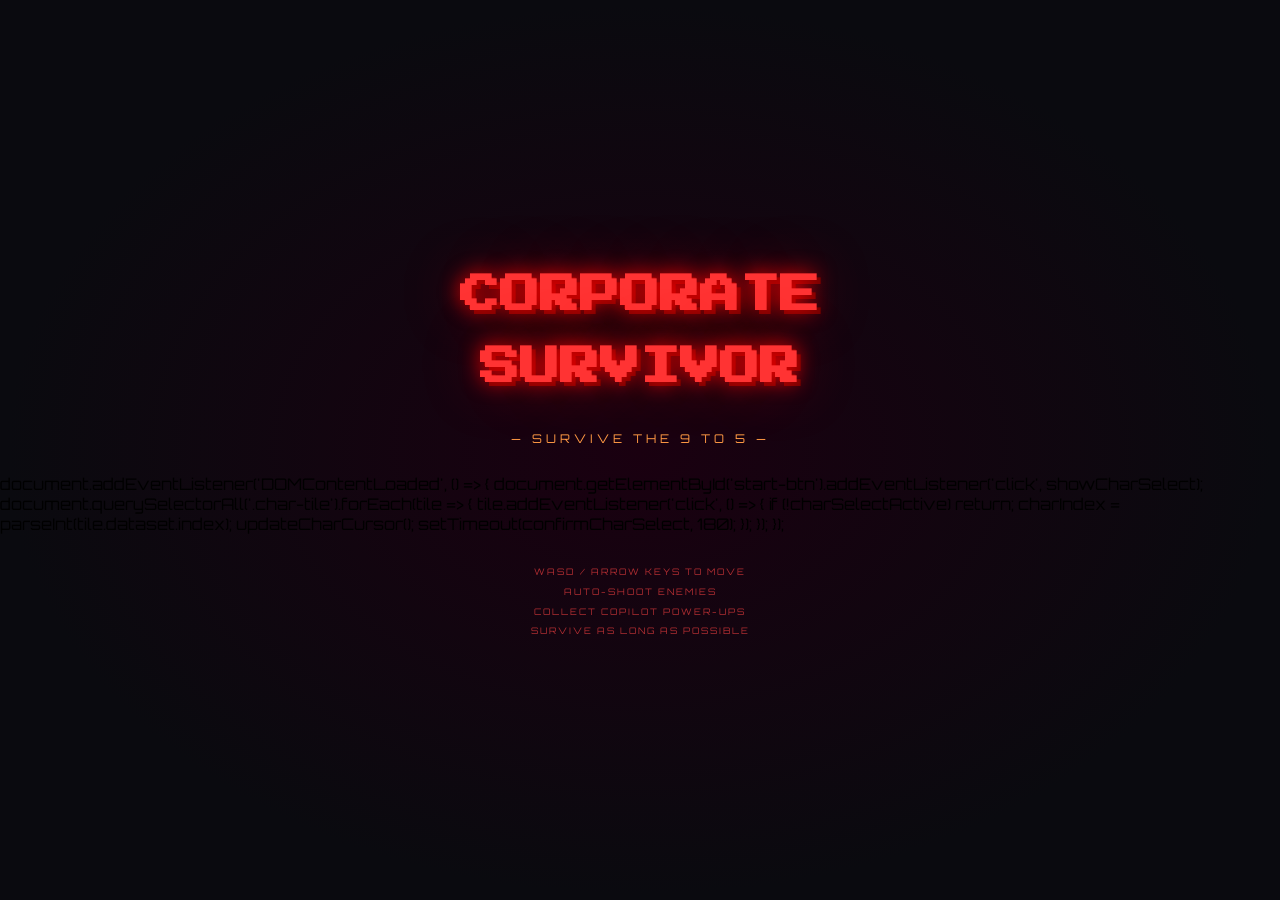
==== commit d22aaf44: "Refactor start button and character selection handling Refactored button event handling to use event" ====
--- a/index.html
+++ b/index.html
@@ -677,8 +677,18 @@
 <div id="title-screen">
     <h1>CORPORATE<br>SURVIVOR</h1>
     <div class="subtitle">— survive the 9 to 5 —</div>
-    <button id="start-btn" onclick="showCharSelect()"><span>▶ START GAME</span></button>
-    <div class="controls-hint">
+document.addEventListener('DOMContentLoaded', () => {
+    document.getElementById('start-btn').addEventListener('click', showCharSelect);
+    
+    document.querySelectorAll('.char-tile').forEach(tile => {
+        tile.addEventListener('click', () => {
+            if (!charSelectActive) return;
+            charIndex = parseInt(tile.dataset.index);
+            updateCharCursor();
+            setTimeout(confirmCharSelect, 180);
+        });
+    });
+});    <div class="controls-hint">
         WASD / ARROW KEYS TO MOVE<br>
         AUTO-SHOOT ENEMIES<br>
         COLLECT COPILOT POWER-UPS<br>
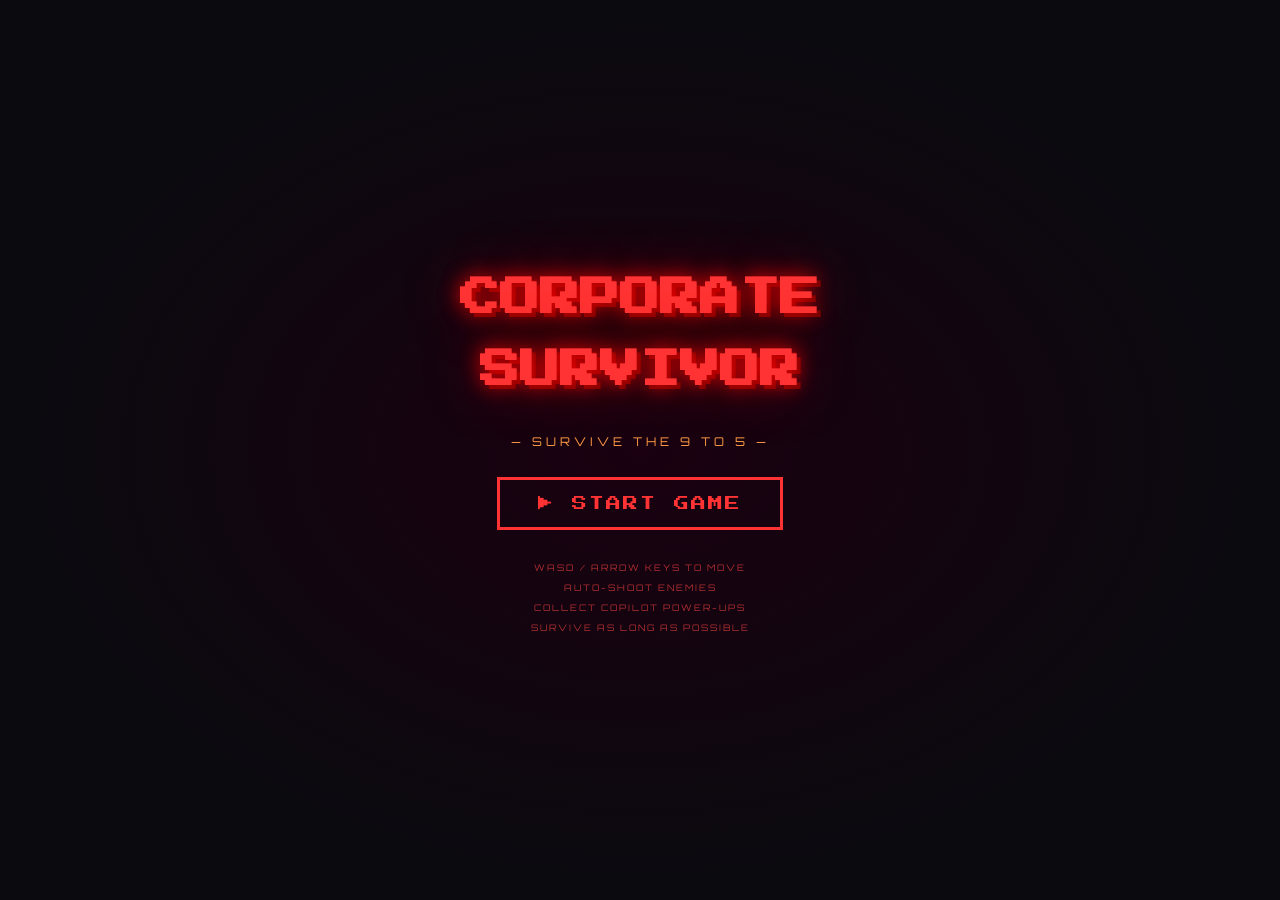
==== commit 4cc5a556: "Update index.html" ====
--- a/index.html
+++ b/index.html
@@ -595,81 +595,6 @@
         }
 
         #restart-btn:hover { background: #ff3333; color: #fff; }
-
-        /* ---- TOUCH CONTROLS ---- */
-        #touch-controls {
-            display: none;
-            position: absolute;
-            bottom: 0; left: 0; right: 0;
-            pointer-events: none;
-            z-index: 50;
-        }
-
-        #joystick-zone {
-            position: absolute;
-            bottom: 18px;
-            left: 18px;
-            width: 130px;
-            height: 130px;
-            pointer-events: none;
-            touch-action: none;
-        }
-
-        body.is-touch #joystick-zone {
-            pointer-events: all;
-        }
-
-        #joystick-base {
-            position: absolute;
-            inset: 0;
-            border-radius: 50%;
-            border: 2px solid rgba(255,255,255,0.2);
-            background: rgba(0,0,0,0.45);
-        }
-
-        #joystick-stick {
-            position: absolute;
-            width: 52px;
-            height: 52px;
-            border-radius: 50%;
-            background: radial-gradient(circle at 35% 35%, rgba(255,100,100,0.9), rgba(180,0,0,0.7));
-            border: 2px solid rgba(255,100,100,0.6);
-            box-shadow: 0 0 12px rgba(255,50,50,0.5);
-            top: 50%; left: 50%;
-            transform: translate(-50%, -50%);
-            pointer-events: none;
-        }
-
-        #pause-touch-btn {
-            position: absolute;
-            top: 10px;
-            right: 10px;
-            width: 44px;
-            height: 44px;
-            border-radius: 8px;
-            background: rgba(0,0,0,0.55);
-            border: 2px solid rgba(255,200,0,0.4);
-            color: #ffcc44;
-            font-family: 'Press Start 2P', cursive;
-            font-size: 9px;
-            display: flex;
-            align-items: center;
-            justify-content: center;
-            pointer-events: none;
-            touch-action: none;
-            cursor: pointer;
-            -webkit-tap-highlight-color: transparent;
-        }
-
-        body.is-touch #pause-touch-btn {
-            pointer-events: all;
-        }
-
-        @media (max-width: 600px) {
-            .pause-btn { width: 80vw; max-width: 300px; padding: 16px 20px; }
-            #char-select-hint { display: none; }
-            #char-confirm-text { font-size: clamp(6px, 2.5vw, 9px); }
-        }
     </style>
 </head>
 <body>
@@ -677,18 +602,8 @@
 <div id="title-screen">
     <h1>CORPORATE<br>SURVIVOR</h1>
     <div class="subtitle">— survive the 9 to 5 —</div>
-document.addEventListener('DOMContentLoaded', () => {
-    document.getElementById('start-btn').addEventListener('click', showCharSelect);
-    
-    document.querySelectorAll('.char-tile').forEach(tile => {
-        tile.addEventListener('click', () => {
-            if (!charSelectActive) return;
-            charIndex = parseInt(tile.dataset.index);
-            updateCharCursor();
-            setTimeout(confirmCharSelect, 180);
-        });
-    });
-});    <div class="controls-hint">
+    <button id="start-btn" onclick="showCharSelect()"><span>▶ START GAME</span></button>
+    <div class="controls-hint">
         WASD / ARROW KEYS TO MOVE<br>
         AUTO-SHOOT ENEMIES<br>
         COLLECT COPILOT POWER-UPS<br>
@@ -771,15 +686,6 @@
     <div id="pickup-notify"></div>
     <div id="wave-notify"></div>
     <div id="kill-feed"></div>
-
-    <!-- Touch Controls -->
-    <div id="touch-controls">
-        <div id="joystick-zone">
-            <div id="joystick-base"></div>
-            <div id="joystick-stick"></div>
-        </div>
-        <div id="pause-touch-btn" onclick="gamePaused ? resumeGame() : pauseGame()">II</div>
-    </div>
 </div>
 
 <script>
@@ -1240,15 +1146,13 @@
 function update() {
     if (gameOver || gamePaused) return;
 
-    // Movement — keyboard OR joystick
+    // Movement
     let dx=0, dy=0;
     if (keys['ArrowUp']||keys['w']||keys['W']) dy=-1;
     if (keys['ArrowDown']||keys['s']||keys['S']) dy=1;
     if (keys['ArrowLeft']||keys['a']||keys['A']) dx=-1;
     if (keys['ArrowRight']||keys['d']||keys['D']) dx=1;
-    // Joystick overrides keyboard if active
-    if (joystick.active) { dx = joystick.nx; dy = joystick.ny; }
-    if (dx&&dy&&!joystick.active) { dx*=0.707; dy*=0.707; }
+    if (dx&&dy) { dx*=0.707; dy*=0.707; }
     if (dx) player.facing = dx>0?1:-1;
     player.x = Math.max(20, Math.min(WORLD_W-player.width-20, player.x+dx*player.speed));
     player.y = Math.max(20, Math.min(WORLD_H-player.height-20, player.y+dy*player.speed));
@@ -1699,90 +1603,7 @@
         draw();
     }
     requestAnimationFrame(gameLoop);
-// ============================================================
-// TOUCH CONTROLS — Virtual Joystick
-// ============================================================
-const joystick = { active: false, id: null, nx: 0, ny: 0 };
-const STICK_MAX = 45; // max px from centre
-
-function initTouchControls() {
-    // Only show on touch-capable devices
-    const isTouch = ('ontouchstart' in window) || navigator.maxTouchPoints > 0;
-    if (!isTouch) return;
-
-    document.getElementById('touch-controls').style.display = 'block';
-
-    // Wait for an actual touch before enabling pointer-events on the joystick
-    // This prevents the zone blocking mouse clicks on hybrid laptop/touchscreen devices
-    function activateTouchMode() {
-        document.body.classList.add('is-touch');
-        window.removeEventListener('touchstart', activateTouchMode);
-    }
-    window.addEventListener('touchstart', activateTouchMode, { passive: true });
-
-    const zone  = document.getElementById('joystick-zone');
-    const stick = document.getElementById('joystick-stick');
-
-    function getZoneCenter() {
-        const r = zone.getBoundingClientRect();
-        return { cx: r.left + r.width/2, cy: r.top + r.height/2 };
-    }
-
-    function moveStick(touchX, touchY) {
-        const { cx, cy } = getZoneCenter();
-        let ox = touchX - cx;
-        let oy = touchY - cy;
-        const dist = Math.hypot(ox, oy);
-        if (dist > STICK_MAX) { ox = ox/dist*STICK_MAX; oy = oy/dist*STICK_MAX; }
-        stick.style.transform = `translate(calc(-50% + ${ox}px), calc(-50% + ${oy}px))`;
-        joystick.nx = ox / STICK_MAX;
-        joystick.ny = oy / STICK_MAX;
-        joystick.active = true;
-    }
-
-    function resetStick() {
-        stick.style.transform = 'translate(-50%, -50%)';
-        joystick.active = false;
-        joystick.nx = 0;
-        joystick.ny = 0;
-        joystick.id = null;
-    }
-
-    zone.addEventListener('touchstart', e => {
-        e.preventDefault();
-        const t = e.changedTouches[0];
-        joystick.id = t.identifier;
-        moveStick(t.clientX, t.clientY);
-        // Start music on first touch
-        if (!musicStarted && gameRunning) { bgMusic.play().catch(()=>{}); musicStarted = true; }
-    }, { passive: false });
-
-    zone.addEventListener('touchmove', e => {
-        e.preventDefault();
-        for (const t of e.changedTouches) {
-            if (t.identifier === joystick.id) { moveStick(t.clientX, t.clientY); break; }
-        }
-    }, { passive: false });
-
-    zone.addEventListener('touchend', e => {
-        e.preventDefault();
-        for (const t of e.changedTouches) {
-            if (t.identifier === joystick.id) { resetStick(); break; }
-        }
-    }, { passive: false });
-
-    zone.addEventListener('touchcancel', e => { resetStick(); }, { passive: false });
-
-    // Prevent scrolling on the whole canvas while playing
-    canvas.addEventListener('touchmove', e => e.preventDefault(), { passive: false });
-}
-
-// Call after game starts
-const _origStartGame = startGame;
-startGame = function() {
-    _origStartGame();
-    initTouchControls();
-};
+}
 </script>
 </body>
 </html>
